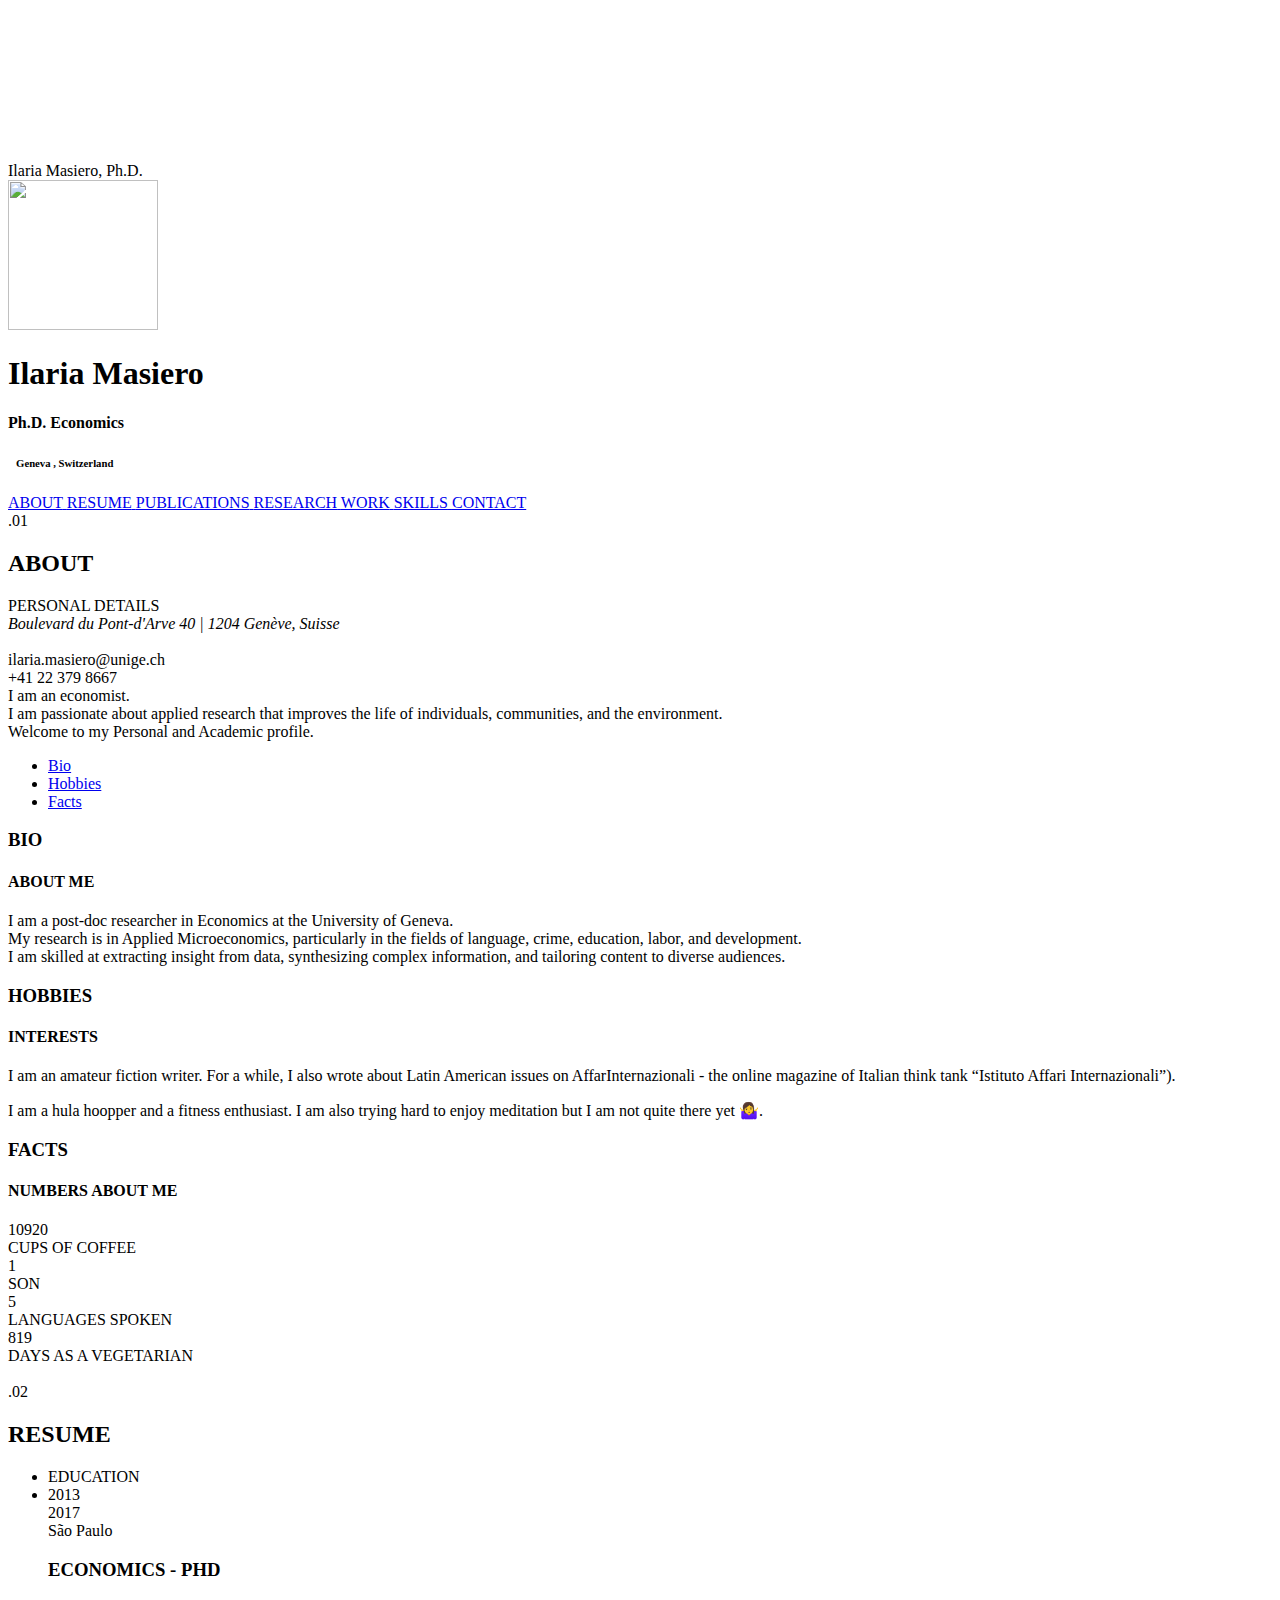
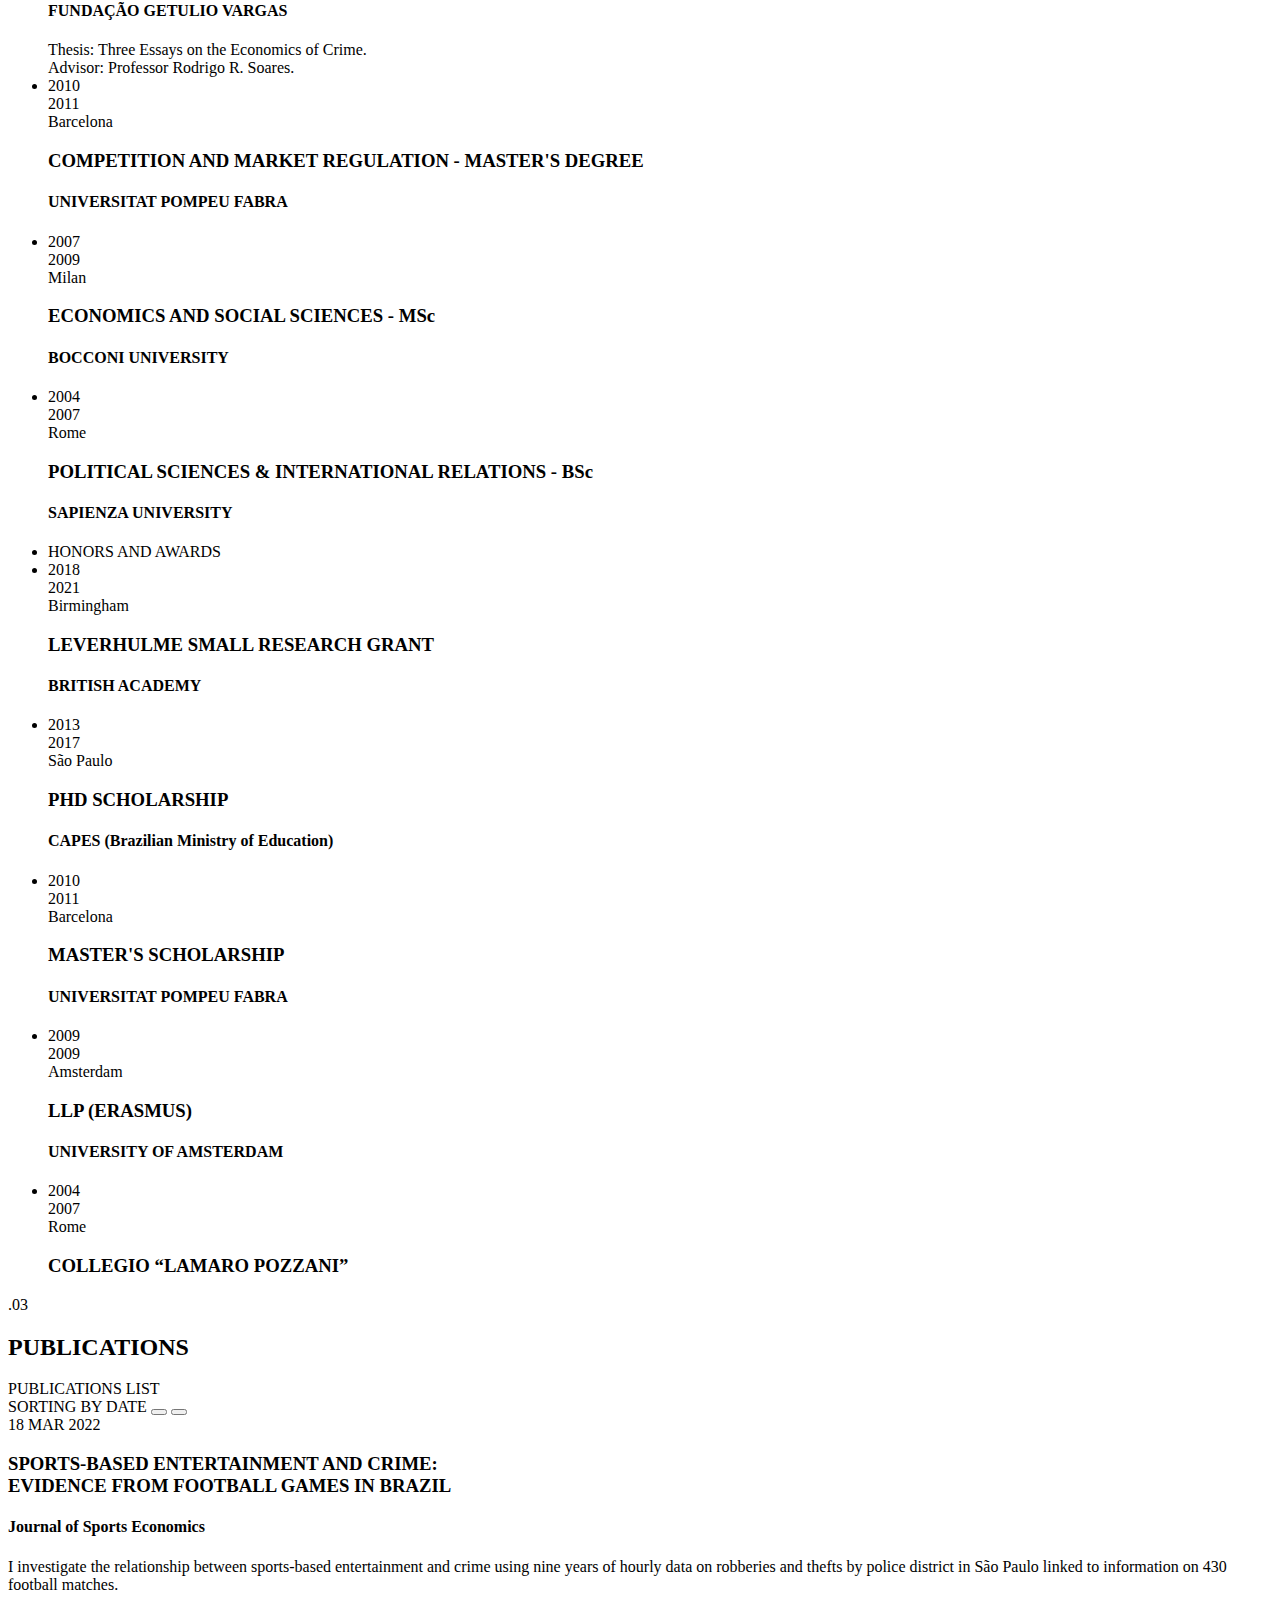
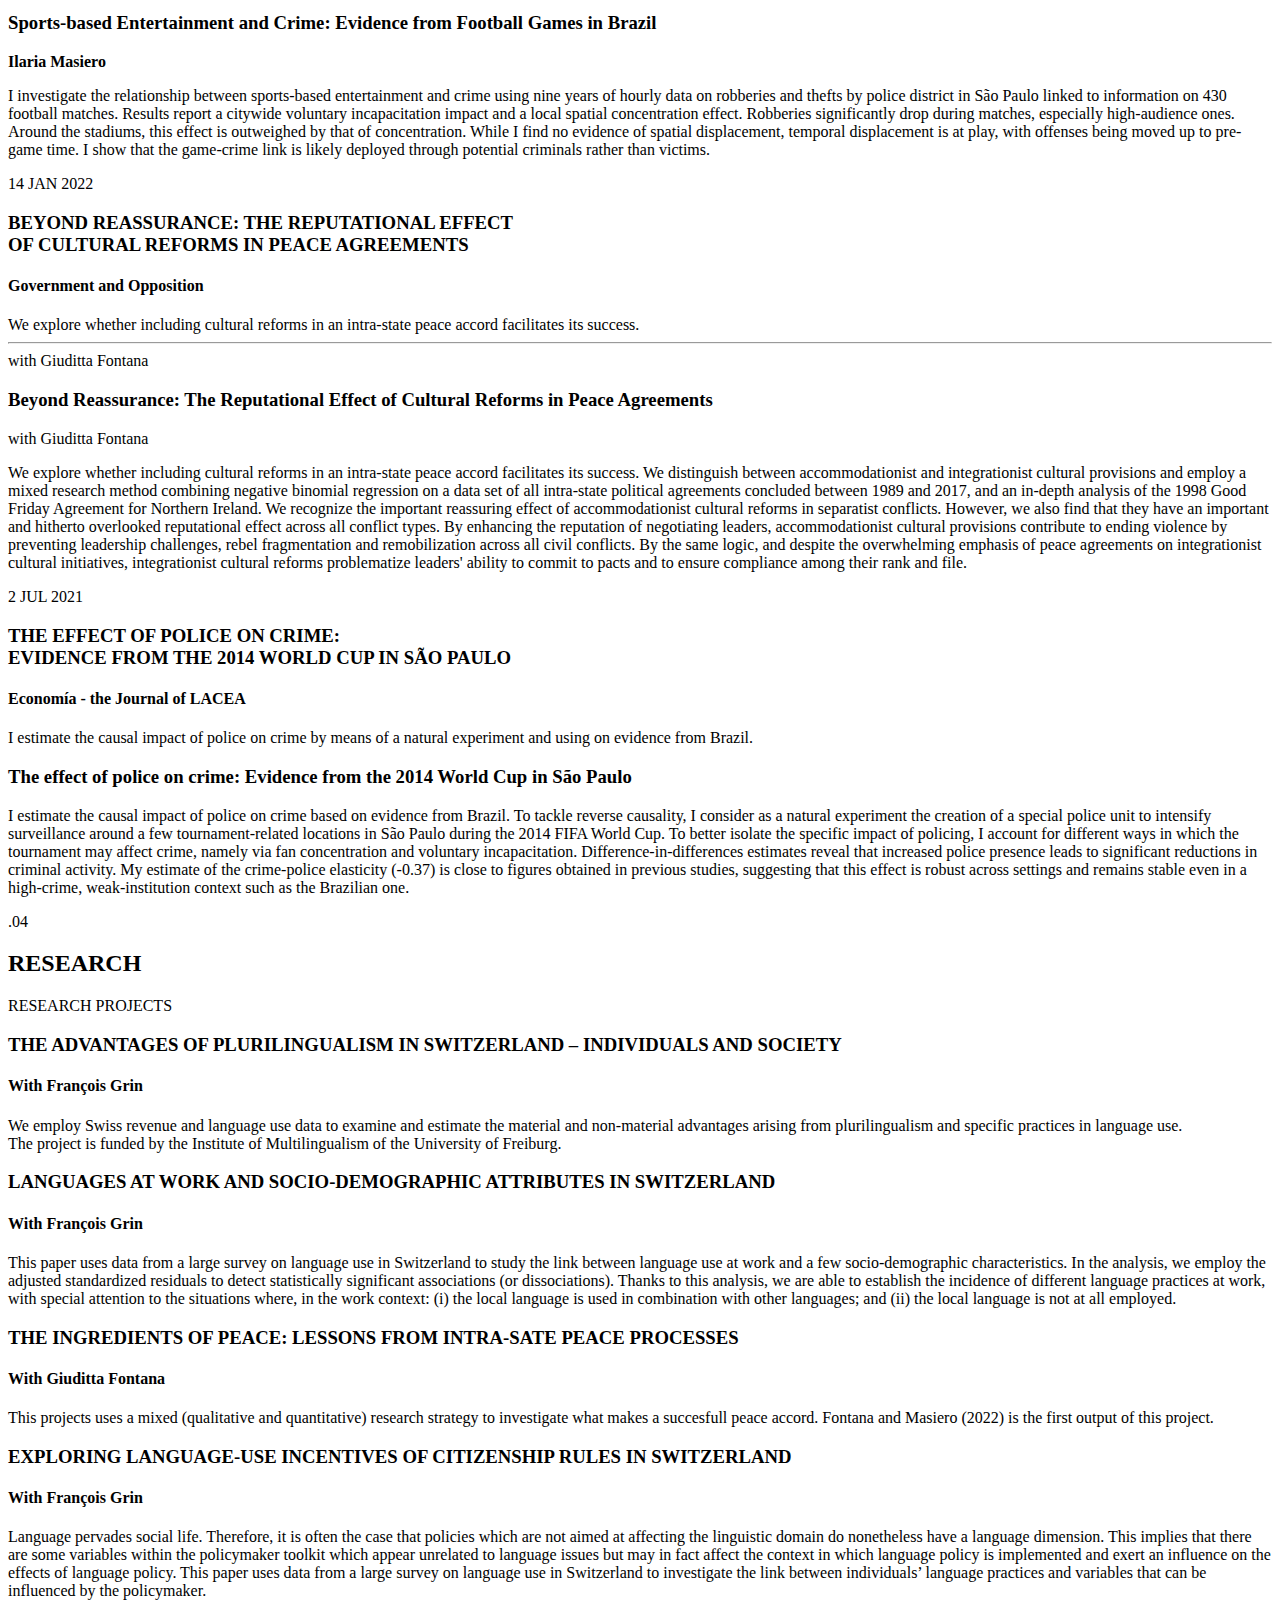
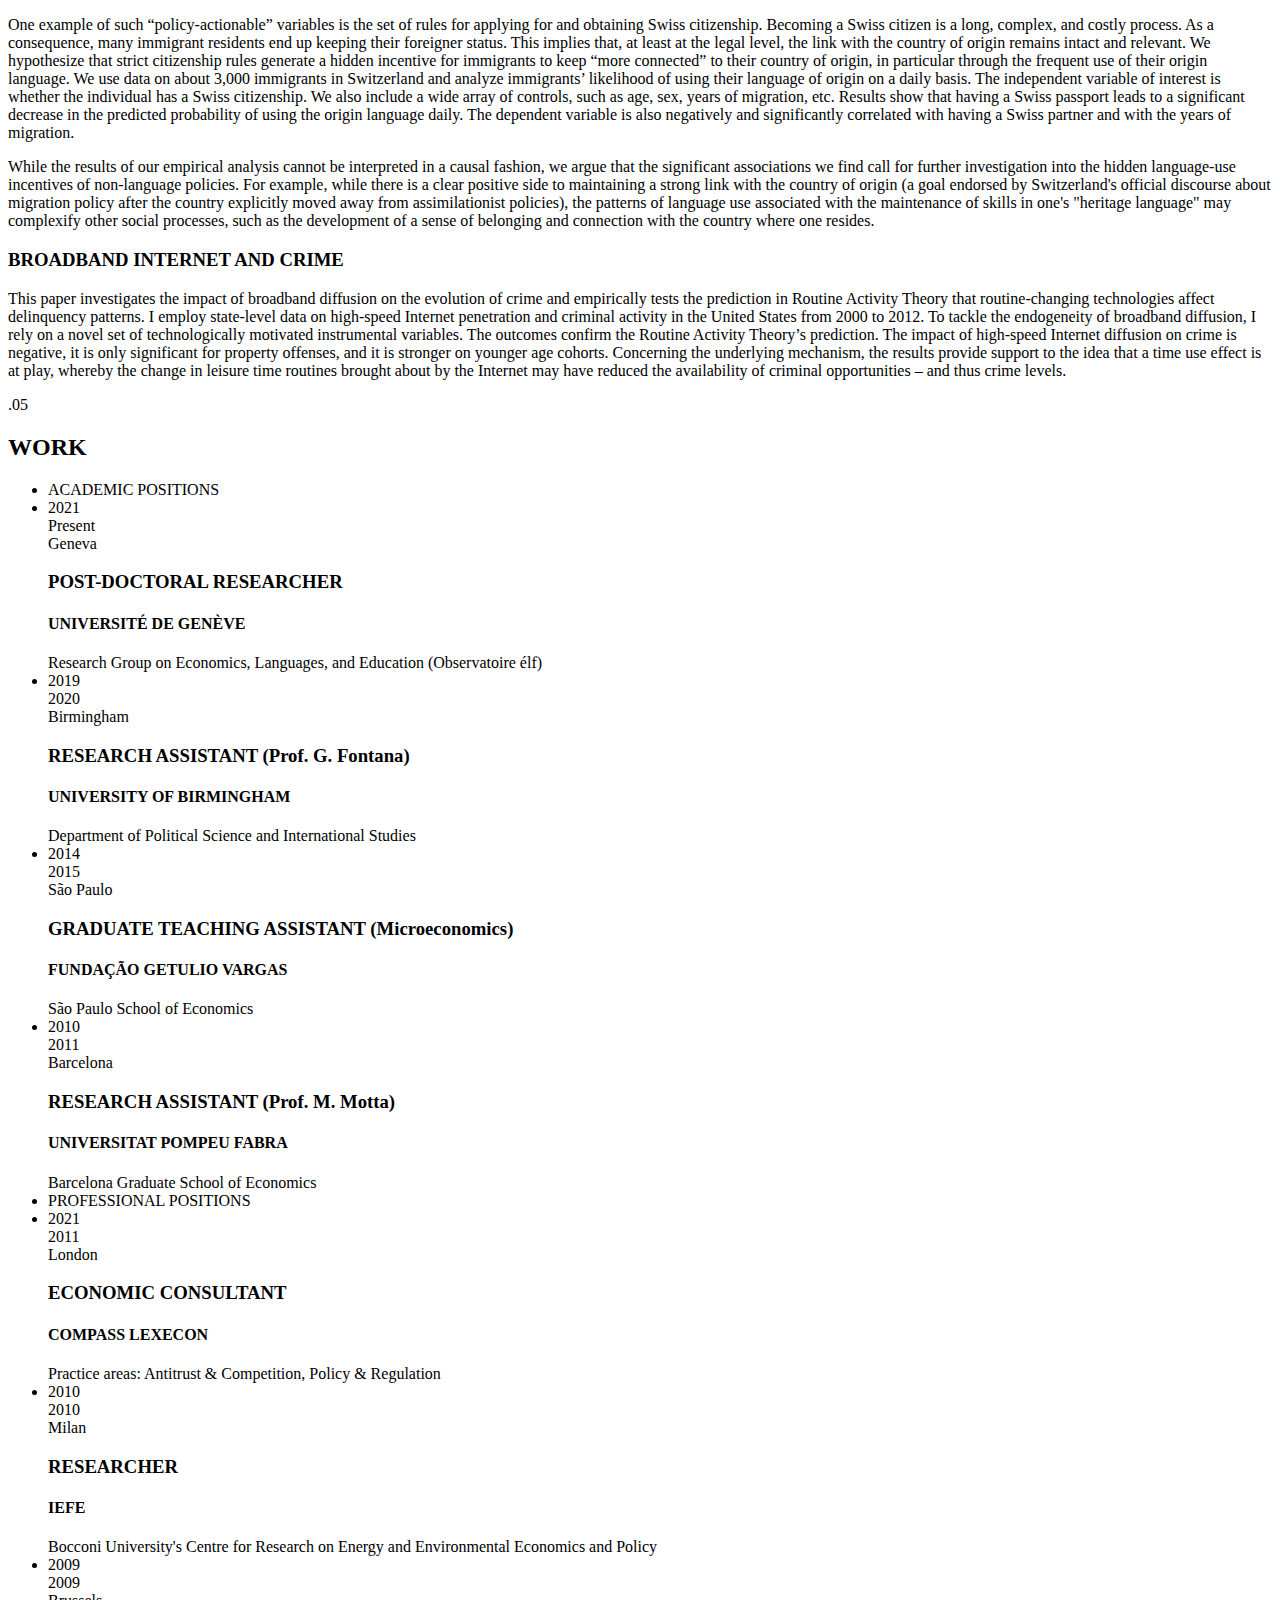
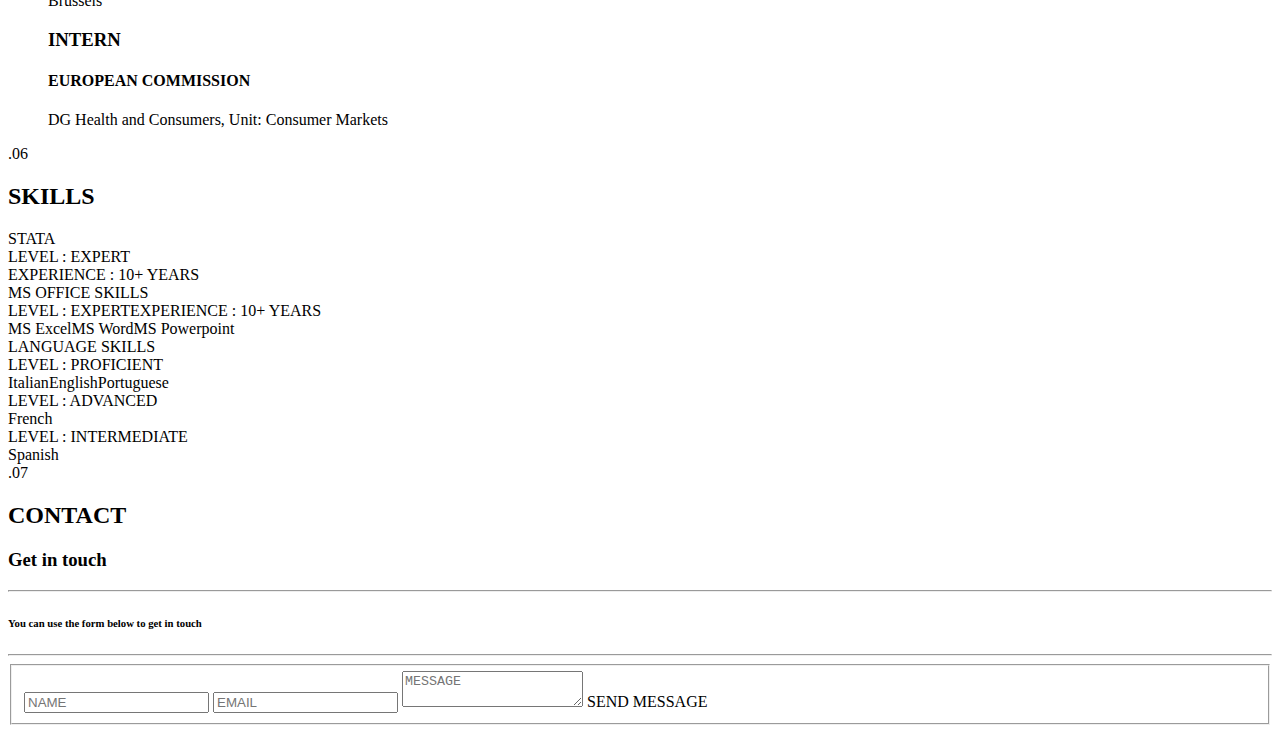
==== index.html @ 0f0ab62b "Update index.html" ====
<!DOCTYPE html>
<html lang="en">

<head>
    <title>Ilaria Masiero | RESPONSIVE ACADEMIC PERSONAL VCARD TEMPLATE</title>
    <meta charset="UTF-8" />
    <meta name="viewport" content="width=device-width, initial-scale=1.0, maximum-scale=1.0, user-scalable=no">
    <meta name="description" content="Personal website">
    <meta name="keywords" content="Personal website">
    <meta name="author" content="Ilaria Masiero">

    <link rel="shortcut icon" href="images/favicon.ico">

    <!-- CSS | STYLE -->

    <link rel="stylesheet" type="text/css" href="css/bootstrap.min.css" />
    <link rel="stylesheet" type="text/css" href="css/font-awesome.min.css" />
    <link rel="stylesheet" type="text/css" href="css/linecons.css" />
    <link rel="stylesheet" type="text/css" href="css/normalize.css" />
    <link rel="stylesheet" type="text/css" href="css/colors/green.css" />
    <link rel="stylesheet" type="text/css" href="css/style.css" />

    <!-- CSS | Google Fonts -->

    <link href='http://fonts.googleapis.com/css?family=Montserrat:400' rel='stylesheet' type='text/css'>
    <link href='http://fonts.googleapis.com/css?family=Raleway:200,400,300,500,600' rel='stylesheet' type='text/css'>

    <noscript>
        <style>
        @media screen and (max-width: 755px) {
            .hs-content-scroller {
                overflow: visible;
            }
        }
        </style>
    </noscript>
</head>

<body>
    <!-- Page preloader -->
    <div id="page-loader">
        <canvas id="demo-canvas"></canvas>
    </div>
    <!-- container -->
    <div id="hs-container" class="hs-container">

        <!-- Sidebar-->
        <div class="aside1">
            <a class="contact-button"><i class="fa fa-paper-plane"></i></a>
            <a href="https://drive.google.com/file/d/11W2v0hFCcY0O1RJcNvNe2PgDqgdn_7Op/view?usp=sharing" class="download-button"><i class="fa fa-cloud-download"></i></a>
            <div class="aside-content"><span class="part1">Ilaria Masiero, Ph.D.</span><span class="part2"></span>
            </div>
        </div>
        <aside class="hs-menu" id="hs-menu">
            <!-- <canvas id="demo-canvas"></canvas> -->

            <!-- Profil Image-->
            <div class="hs-headline">
                <a id="my-link" href="#my-panel"><i class="fa fa-bars"></i></a>
                <a href="#" class="download"><i class="fa fa-cloud-download"></i></a>
                <div class="img-wrap">
                    <img src="images/Profile pic Ilaria.jpg" alt="" width="150" height="150" />
                </div>
                <div class="profile_info">
                    <h1>Ilaria Masiero</h1>
                    <h4>Ph.D. Economics</h4>
                    <h6><span class="fa fa-location-arrow"></span>&nbsp;&nbsp;&nbsp;Geneva , Switzerland</h6>
                </div>
                <div style="clear:both"></div>
            </div>
            <div class="separator-aside"></div>
            <!-- End Profil Image-->

            <!-- menu -->
            <nav>
                <a href="#section1"><span class="menu_name">ABOUT</span><span class="fa fa-home"></span> </a>
                <a href="#section2"><span class="menu_name">RESUME</span><span class="fa fa-book"></span> </a>
                <a href="#section3"><span class="menu_name">PUBLICATIONS</span><span class="fa fa-pencil"></span> </a>
                <a href="#section4"><span class="menu_name">RESEARCH</span><span class="fa fa-flask"></span> </a>
                <a href="#section5"><span class="menu_name">WORK</span><span class="fa fa-newspaper-o"></span> </a>
                <a href="#section6"><span class="menu_name">SKILLS</span><span class="fa fa-diamond"></span> </a>
                <!--<a href="#section7"><span class="menu_name">WORK</span><span class="fa fa-newspaper-o"></span> </a>-->
                <a href="#section7"><span class="menu_name">CONTACT</span><span class="fa fa-paper-plane"></span> </a>
            </nav>
            <!-- end menu-->
            <!-- social icons -->
            <div class="aside-footer">
               <!--  <a href="#"><i class="fa fa-facebook"></i></a>
                <a href="#"><i class="fa fa-twitter"></i></a> -->
                <a href="https://www.linkedin.com/in/ilaria-masiero-ph-d-6342b2145/"><i class="fa fa-linkedin"></i></a>
                <!-- <a href="#"><i class="fa fa fa-dribbble"></i></a>
                <a href="#"><i class="fa fa fa-github"></i></a> -->
            </div>
            <!-- end social icons -->
        </aside>
        <!-- End sidebar -->

        <!-- Go To Top Button -->
        <a href="#hs-menu" class="hs-totop-link"><i class="fa fa-chevron-up"></i></a>
        <!-- End Go To Top Button -->

        <!-- hs-content-scroller -->
        <div class="hs-content-scroller">
            <!-- Header -->
            <div id="header_container">
                <div id="header">
                    <div><a class="home"><i class="fa fa-home"></i></a>
                    </div>
                    <div><a href="" class="previous-page arrow"><i class="fa fa-angle-left"></i></a>
                    </div>
                    <div><a href="" class="next-page arrow"><i class="fa fa-angle-right"></i></a>
                    </div>
                    <!-- News scroll -->
                    <div class="news-scroll">
                        <!--<span><i class="fa fa-line-chart"></i>RECENT ACTIVITY : </span>
                        <ul id="marquee" class="marquee">
                            <li>
                                Class aptent taciti sociosqu ad litora torquent per conubia nostra, per inceptos hymenaeos. Fusce tincidunt adipiscing,massa. Class aptent taciti sociosqu ad litora torquent per conubia nostra, per inceptos hymenaeos. Fusce tincidunt adipiscing,massa.</li>
                            <li>
                                Class aptent taciti sociosqu ad litora torquent per conubia nostra, per inceptos hymenaeos. Fusce tincidunt adipiscing,massa. Class aptent taciti sociosqu ad litora torquent per conubia nostra, per inceptos hymenaeos. Fusce tincidunt adipiscing,massa.
                            </li>
                            <li>
                                Class aptent taciti sociosqu ad litora torquent per conubia nostra, per inceptos hymenaeos. Fusce tincidunt adipiscing,massa. Class aptent taciti sociosqu ad litora torquent per conubia nostra, per inceptos hymenaeos. Fusce tincidunt adipiscing,massa.
                            </li>
                            <li>
                                Class aptent taciti sociosqu ad litora torquent per conubia nostra, per inceptos hymenaeos. Fusce tincidunt adipiscing,massa. Class aptent taciti sociosqu ad litora torquent per conubia nostra, per inceptos hymenaeos. Fusce tincidunt adipiscing,massa.
                            </li>
                            <li>
                                Class aptent taciti sociosqu ad litora torquent per conubia nostra, per inceptos hymenaeos. Fusce tincidunt adipiscing,massa. Class aptent taciti sociosqu ad litora torquent per conubia nostra, per inceptos hymenaeos. Fusce tincidunt adipiscing,massa.
                            </li>
                            <li>
                                Class aptent taciti sociosqu ad litora torquent per conubia nostra, per inceptos hymenaeos. Fusce tincidunt adipiscing,massa. Class aptent taciti sociosqu ad litora torquent per conubia nostra, per inceptos hymenaeos. Fusce tincidunt adipiscing,massa.
                            </li>
                        </ul>
                    </div>-->
                    <!-- End News scroll -->
                </div>
            </div>
            <!-- End Header -->

            <!-- hs-content-wrapper -->
            <div class="hs-content-wrapper">
                <!-- About section -->
                <article class="hs-content about-section" id="section1">
                    <span class="sec-icon fa fa-home"></span>
                    <div class="hs-inner">
                        <span class="before-title">.01</span>
                        <h2>ABOUT</h2>
                        <span class="content-title">PERSONAL DETAILS</span>
                        <div class="aboutInfo-contanier">
                            <div class="about-card">
                                <div class="face2 card-face">
                                    <div id="cd-google-map">
                                        <div id="google-container"></div>
                                        <div id="cd-zoom-in"></div>
                                        <div id="cd-zoom-out"></div>
                                        <address>Boulevard du Pont-d'Arve 40 | 1204 Genève, Suisse</address>
                                        <div class="back-cover" data-card-back="data-card-back"><i class="fa fa-long-arrow-left"></i>
                                        </div>
                                    </div>
                                </div>
                                <div class="face1 card-face">
                                    <div class="about-cover card-face">
                                        <a class="map-location" data-card-front="data-card-front"><img src="images/map-icon.png" alt="">
                                        </a>
                                        <div class="about-details">
                                            <div><span class="fa fa-inbox"></span><span class="detail">ilaria.masiero@unige.ch</span>
                                            </div>
                                            <div><span class="fa fa-phone"></span><span class="detail">+41 22 379 8667</span>
                                            </div>
                                        </div>

                                        <div class="cover-content-wrapper">
                                            <span class="about-description">I am an economist.<span class="rw-words">
                                               <!-- <span><strong>Designer</strong></span>
                                            <span><strong>Researcher</strong></span>
                                            <span><strong>Programmer</strong></span>
                                            <span><strong>Dreamer</strong></span>
                                            <span><strong>Leader</strong></span> -->
                                            </span> 
                                            <br>I am passionate about applied research that improves the life of individuals, communities, and the environment.
                                            <br>Welcome to my Personal and Academic profile.</span>
                                           <!-- <span class="status">
                                            <span class="fa fa-circle"></span>
                                            <span class="text">Available as <strong>freelance</strong></span> -->
                                            </span>
                                        </div>
                                    </div>
                                </div>
                            </div>
                            <div class="more-details">
                                <div class="tabbable tabs-vertical tabs-left">
                                    <ul id="myTab" class="nav nav-tabs">
                                        <li class="active">
                                            <a href="#bio" data-toggle="tab">Bio</a>
                                        </li>
                                        <li>
                                            <a href="#hobbies" data-toggle="tab">Hobbies</a>
                                        </li>
                                        <li>
                                            <a href="#facts" data-toggle="tab">Facts</a>
                                        </li>
                                    </ul>
                                    <div id="myTabContent" class="tab-content">

                                        <div class="tab-pane fade in active" id="bio">
                                            <h3>BIO</h3>
                                            <h4>ABOUT ME</h4>
                                            <p>I am a post-doc researcher in Economics at the University of Geneva. <br> My research is in Applied Microeconomics, particularly in the fields of language, crime, education, labor, and development. <br>I am skilled at extracting insight from data, synthesizing complex information, and tailoring content to diverse audiences.</p>
                                            <!--<p></p>-->
                                        </div>
                                        <div class="tab-pane fade" id="hobbies">
                                            <h3>HOBBIES</h3>
                                            <h4>INTERESTS</h4>
											<div class="hobbie-wrapper row">
                                                <div class="hobbie-icon col-md-3"><i class="li_pen"></i>
                                                </div>
                                                <div class="hobbie-description col-md-9">

                                                    <p>I am an amateur fiction writer. For a while, I also wrote about Latin American issues on AffarInternazionali - the online magazine of Italian think tank “Istituto Affari Internazionali”). </p>
                                                </div>
                                            </div>
                                            <div class="hobbie-wrapper row">
                                                <div class="hobbie-icon col-md-3"><i class="li_fire"></i>
                                                </div>
                                                <div class="hobbie-description col-md-9">

                                                    <p>I am a hula hoopper and a fitness enthusiast. I am also trying hard to enjoy meditation but I am not quite there yet 🤷‍♀️.</p>
                                                </div>
                                                <div style="clear:both;"></div>
                                            </div>

                                            <!--<div class="hobbie-wrapper row">
                                                <div class="hobbie-icon col-md-3"><i class="li_tv"></i>
                                                </div>
                                                <div class="hobbie-description col-md-9">

                                                    <p>Duis eu finibus urna. Pellentesque facilisis tellus vel leo accumsan, a tristique est luctus. Morbi quis euismod nulla. Sed eu nibh eros.</p>
                                                </div>
                                            </div>
                                            <div class="hobbie-wrapper row">
                                                <div class="hobbie-icon col-md-3"><i class="li_shop"></i>
                                                </div>
                                                <div class="hobbie-description col-md-9">

                                                    <p>Duis eu finibus urna. Pellentesque facilisis tellus vel leo accumsan, a tristique est luctus. Morbi quis euismod nulla. Sed eu nibh eros.</p>
                                                </div>
                                            </div>-->
                                            <div style="clear:both;"></div>
                                        </div>
                                        <div class="tab-pane fade" id="facts">
                                            <h3>FACTS</h3>
                                            <h4>NUMBERS ABOUT ME</h4>
                                            <div class="facts-wrapper col-md-6">
                                                <div class="facts-icon"><i class=" li_cup"></i>
                                                </div>
                                                <div class="facts-number">10920</div>
                                                <div class="facts-description">CUPS OF COFFEE</div>
                                            </div>
                                            <div class="facts-wrapper col-md-6">
                                                <div class="facts-icon"><i class="li_heart"></i>
                                                </div>
                                                <div class="facts-number">1</div>
                                                <div class="facts-description">SON</div>
                                            </div>
                                            <div class="facts-wrapper col-md-6">
                                                <div class="facts-icon"><i class="li_world"></i>
                                                </div>
                                                <div class="facts-number">5</div>
                                                <div class="facts-description">LANGUAGES SPOKEN</div>
                                            </div>
                                            <div class="facts-wrapper col-md-6">
                                                <div class="facts-icon"><i class="li_food"></i>
                                                </div>
                                                <div class="facts-number">819</div>
                                                <div class="facts-description">DAYS AS A VEGETARIAN</div>
                                            </div>
                                            <!--<div class="facts-wrapper col-md-6">
                                                <div class="facts-icon"><i class="li_display"></i>
                                                </div>
                                                <div class="facts-number">2M</div>
                                                <div class="facts-description">LINES OF CODE</div>
                                            </div>
                                            <div class="facts-wrapper col-md-6">
                                                <div class="facts-icon"><i class=" li_like"></i>
                                                </div>
                                                <div class="facts-number">100</div>
                                                <div class="facts-description">SATISFIED CUSTOMERS</div>
                                            </div>-->
                                            <div style="clear:both;"></div>
                                        </div>
                                    </div>
                                </div>
                            </div>
                        </div>
                    </div>
                    <br>
                </article>
                <!-- End About Section -->

                <!-- Resume Section -->
                <article class="hs-content resume-section" id="section2">
                    <span class="sec-icon fa fa-book"></span>
                    <div class="hs-inner">
                        <span class="before-title">.02</span>
                        <h2>RESUME</h2>
                        <!-- Resume Wrapper -->
                        <div class="resume-wrapper">
                            <ul class="resume">
                                <!-- Resume timeline -->
                                <li class="time-label">
                                    <span class="content-title">EDUCATION</span>
                                </li>
                                <li>
                                    <div class="resume-tag">
                                        <span class="fa fa-graduation-cap"></span>
                                        <div class="resume-date">
                                            <span>2013</span>
                                            <div class="separator"></div>
                                            <span>2017</span>
                                        </div>
                                    </div>
                                    <div class="timeline-item">
                                        <span class="timeline-location"><i class="fa fa-map-marker"></i>São Paulo</span>
                                        <h3 class="timeline-header">ECONOMICS - PHD</h3>
                                        <div class="timeline-body">
                                            <h4>FUNDAÇÃO GETULIO VARGAS</h4>
                                            <span>Thesis: Three Essays on the Economics of Crime. 
											<br>Advisor: Professor Rodrigo R. Soares.</span>
                                        </div>
                                    </div>
                                </li>
                                <li>
                                    <div class="resume-tag">
                                        <span class="fa fa-graduation-cap"></span>
                                        <div class="resume-date">
                                            <span>2010</span>
                                            <div class="separator"></div>
                                            <span>2011</span>
                                        </div>
                                    </div>
                                    <div class="timeline-item">
                                        <span class="timeline-location"><i class="fa fa-map-marker"></i>Barcelona</span>
                                        <h3 class="timeline-header">COMPETITION AND MARKET REGULATION - MASTER'S DEGREE</h3>
                                        <div class="timeline-body">
                                            <h4>UNIVERSITAT POMPEU FABRA</h4>
                                           <!--  <span>Lorem ipsum dolor sit amet, consectetur adipiscingVivam sit amet ligula non lectus cursus egestas. Cras erat lorem.</span>-->
                                        </div>
                                    </div>
                                </li>
								<li>
                                    <div class="resume-tag">
                                        <span class="fa fa-graduation-cap"></span>
                                        <div class="resume-date">
                                            <span>2007</span>
                                            <div class="separator"></div>
                                            <span>2009</span>
                                        </div>
                                    </div>
                                    <div class="timeline-item">
                                        <span class="timeline-location"><i class="fa fa-map-marker"></i>Milan</span>
                                        <h3 class="timeline-header">ECONOMICS AND SOCIAL SCIENCES  - MSc</h3>
                                        <div class="timeline-body">
                                            <h4>BOCCONI UNIVERSITY</h4>
                                            <!--<span>Thesis in Applied Microeconomics. Advisor: Professor Rodrigo R. Soares. Final grade: Passed without corrections.</span>-->
                                        </div>
                                    </div>
                                </li>
								<li>
                                    <div class="resume-tag">
                                        <span class="fa fa-graduation-cap"></span>
                                        <div class="resume-date">
                                            <span>2004</span>
                                            <div class="separator"></div>
                                            <span>2007</span>
                                        </div>
                                    </div>
                                    <div class="timeline-item">
                                        <span class="timeline-location"><i class="fa fa-map-marker"></i>Rome</span>
                                        <h3 class="timeline-header">POLITICAL SCIENCES & INTERNATIONAL RELATIONS - BSc</h3>
                                        <div class="timeline-body">
                                            <h4>SAPIENZA UNIVERSITY</h4>
                                            <!--<span>Thesis in Applied Microeconomics. Advisor: Professor Rodrigo R. Soares. Final grade: Passed without corrections.</span>-->
                                        </div>
                                    </div>
                                </li>
                                <li class="time-label">
                                    <span class="content-title">HONORS AND AWARDS</span>
                                </li>
                                <li>
                                    <div class="resume-tag">
                                        <span class="fa fa-star-o"></span>
                                        <div class="resume-date">
                                            <span>2018</span>
                                            <div class="separator"></div>
                                            <span>2021</span>
                                        </div>
                                    </div>
                                    <div class="timeline-item">
                                        <span class="timeline-location"><i class="fa fa-map-marker"></i>Birmingham</span>
                                        <h3 class="timeline-header">LEVERHULME SMALL RESEARCH GRANT</h3>
                                        <div class="timeline-body">
                                            <h4>BRITISH ACADEMY</h4>
                                           <!-- <span>Lorem ipsum dolor sit amet, consectetur adipiscingVivam sit amet ligula non lectus cursus egestas. Cras erat lorem.</span> -->
                                        </div>
                                    </div>
                                </li>
                                <li>
                                    <div class="resume-tag">
                                        <span class="fa fa-star-o"></span>
                                        <div class="resume-date">
                                            <span>2013</span>
                                            <div class="separator"></div>
                                            <span>2017</span>
                                        </div>
                                    </div>
                                    <div class="timeline-item">
                                        <span class="timeline-location"><i class="fa fa-map-marker"></i>São Paulo</span>
                                        <h3 class="timeline-header">PHD SCHOLARSHIP</h3>
                                        <div class="timeline-body">
                                            <h4>CAPES (Brazilian Ministry of Education)</h4>
                                             <!--<span>Lorem ipsum dolor sit amet, consectetur adipiscingVivam sit amet ligula non lectus cursus egestas. Cras erat lorem.</span>-->
                                        </div>
                                    </div>
                                </li>
								<li>
                                    <div class="resume-tag">
                                        <span class="fa fa-star-o"></span>
                                        <div class="resume-date">
                                            <span>2010</span>
                                            <div class="separator"></div>
                                            <span>2011</span>
                                        </div>
                                    </div>
                                    <div class="timeline-item">
                                        <span class="timeline-location"><i class="fa fa-map-marker"></i>Barcelona</span>
                                        <h3 class="timeline-header">MASTER'S SCHOLARSHIP</h3>
                                        <div class="timeline-body">
                                            <h4>UNIVERSITAT POMPEU FABRA</h4>
                                             <!--<span>Lorem ipsum dolor sit amet, consectetur adipiscingVivam sit amet ligula non lectus cursus egestas. Cras erat lorem.</span>-->
                                        </div>
                                    </div>
                                </li>
								<li>
                                    <div class="resume-tag">
                                        <span class="fa fa-star-o"></span>
                                        <div class="resume-date">
                                            <span>2009</span>
                                            <div class="separator"></div>
                                            <span>2009</span>
                                        </div>
                                    </div>
                                    <div class="timeline-item">
                                        <span class="timeline-location"><i class="fa fa-map-marker"></i>Amsterdam</span>
                                        <h3 class="timeline-header">LLP (ERASMUS)</h3>
                                        <div class="timeline-body">
                                            <h4>UNIVERSITY OF AMSTERDAM</h4>
                                             <!--<span>Lorem ipsum dolor sit amet, consectetur adipiscingVivam sit amet ligula non lectus cursus egestas. Cras erat lorem.</span>-->
                                        </div>
                                    </div>
                                </li>
								<li>
                                    <div class="resume-tag">
                                        <span class="fa fa-star-o"></span>
                                        <div class="resume-date">
                                            <span>2004</span>
                                            <div class="separator"></div>
                                            <span>2007</span>
                                        </div>
                                    </div>
                                    <div class="timeline-item">
                                        <span class="timeline-location"><i class="fa fa-map-marker"></i>Rome</span>
                                        <h3 class="timeline-header">COLLEGIO “LAMARO POZZANI”</h3>
                                        <!--<div class="timeline-body">
                                            <h4>UNIVERSITY OF AMSTERDAM</h4>
                                             <span>Lorem ipsum dolor sit amet, consectetur adipiscingVivam sit amet ligula non lectus cursus egestas. Cras erat lorem.</span>
                                        </div>-->
                                    </div>
                                </li>
                                <!-- End Resume timeline -->
                            </ul>
                        </div>
                        <!-- End Resume Wrapper -->
                    </div>
                </article>
                <!-- End Resume Section-->

                <!-- Publication Section -->
                <article class="hs-content publication-section" id="section3">
                    <span class="sec-icon fa fa-pencil"></span>
                    <div class="hs-inner">
                        <span class="before-title">.03</span>
                        <h2>PUBLICATIONS</h2>
                        <!-- Filter/Sort Menu -->
                        <span class="content-title">PUBLICATIONS LIST</span>
                        <div class="row publication-form">
                            <!--<div class="col-md-6 publication-filter">
                                <div class="card-drop">
                                    <a class='toggle'>
                                        <i class='icon-suitcase'></i>
                                        <span class='label-active'>ALL</span>
                                    </a>
                                    <ul id="filter">
                                        <li class='active'><a data-label="ALL" data-group="all">ALL</a>
                                        </li>
                                        <li><a data-label="JOURNAL PAPERS" data-group="JOURNAL PAPERS">JOURNAL PAPERS</a>
                                        </li>
                                        <li><a data-label="CONFERENCES" data-group="CONFERENCES">CONFERENCES</a>
                                        </li>
                                        <li><a data-label="DEMONSTRATIONS" data-group="DEMONSTRATIONS">DEMONSTRATIONS</a>
                                        </li>
                                        <li><a data-label="THESES" data-group="THESES">THESES</a>
                                        </li>
                                        <li><a data-label="BOOK CHAPTERS" data-group="BOOK CHAPTERS">BOOK CHAPTERS</a>
                                        </li>
                                        <li><a data-label="BOOK" data-group="BOOK">BOOK</a>
                                        </li>
                                    </ul>
                                </div>
                            </div>-->
                            <div class="col-md-6 publication-sort">
                                <div class="sorting-button">
                                    <span>SORTING BY DATE</span>
                                    <button class="desc"><i class="fa fa-sort-numeric-desc"></i>
                                    </button>
                                    <button class="asc"><i class="fa fa-sort-numeric-asc"></i>
                                    </button>
                                </div>


                            </div>
                        </div>
                        <!-- End Filter/Sort Menu -->

                        <!-- publication wrapper -->
                        <div id="mygrid">
                            <!-- publication item -->
                            <div class="publication_item" data-groups='["all"]' data-date-publication="2022">
                                <div class="media">
                                    <a href=".publication-detail1" class="ex-link open_popup" data-effect="mfp-zoom-out"><i class="fa fa-plus-square-o"></i></a>
                                    <div class="date pull-left">
                                       <span class="day">18</span>
                                        <span class="month">MAR</span>
                                        <span class="year">2022</span>
                                    </div>
                                    <div class="media-body">
                                        <h3>SPORTS-BASED ENTERTAINMENT AND CRIME:  
										<br>EVIDENCE FROM FOOTBALL GAMES IN BRAZIL</h3>
                                        <h4>Journal of Sports Economics</h4>
                                        <span class="publication_description">I investigate the relationship between sports-based entertainment and crime using nine years of hourly data on robberies and thefts by police district in São Paulo linked to information on 430 football matches.</span> </div>
                                    <!--<hr style="margin:8px auto">
                                    <span class="label label-primary">Conferences</span>
                                    <span class="label selected">Selected</span>
                                    <span class="publication_authors"><strong>Johnny smith</strong>, Dumas, C., Milleville-Pennel, I.</span>-->
                                </div>
                                <div class="mfp-hide mfp-with-anim publication-detail1 publication-detail">
                                    <!--<div class="image_work">
                                        <img class="img-responsive" src="http://placehold.it/480x200" alt="img" width="480" height="200">
                                    </div>-->
                                    <div class="project_content">
                                        <h3 class="publication_title">Sports-based Entertainment and Crime: Evidence from Football Games in Brazil</h3>
                                        <span class="publication_authors"><strong>Ilaria Masiero</strong></span>
                                        <!--<span class="label label-primary">Conferences</span>
                                        <span class="label selected">Selected</span>-->
                                        <p class="project_desc">I investigate the relationship between sports-based entertainment and crime using nine years of hourly data on robberies and thefts by police district in São Paulo linked to information on 430 football matches. Results report a citywide voluntary incapacitation impact and a local spatial concentration effect. Robberies significantly drop during matches, especially high-audience ones. Around the stadiums, this effect is outweighed by that of concentration. While I find no evidence of spatial displacement, temporal displacement is at play, with offenses being moved up to pre-game time. I show that the game-crime link is likely deployed through potential criminals rather than victims.
                                        </p>
                                    </div>
                                    <a class="ext_link" href="https://journals.sagepub.com/doi/10.1177/15270025221085714"><i class="fa fa-external-link"></i></a>
                                    <div style="clear:both"></div>
                                </div>
                            </div>
                            <!-- End publication item -->

                            <!-- publication item -->
                            <div class="publication_item" data-groups='["all"]' data-date-publication="2022-01-14">
                                <div class="media">
                                    <a href=".publication-detail2" class="ex-link open_popup" data-effect="mfp-zoom-out"><i class="fa fa-plus-square-o"></i></a>
                                    <div class="date pull-left">
                                        <span class="day">14</span>
                                        <span class="month">JAN</span>
                                        <span class="year">2022</span>
                                    </div>
                                    <div class="media-body">
                                        <h3>BEYOND REASSURANCE: THE REPUTATIONAL EFFECT  
										<br>OF CULTURAL REFORMS IN PEACE AGREEMENTS</h3>
                                        <h4>Government and Opposition</h4>
                                        <span class="publication_description">We explore whether including cultural reforms in an intra-state peace accord facilitates its success.</span> </div>
                                    <hr style="margin:8px auto">
                                    <!--<span class="label label-success">Journal Paper</span> -->
                                    <span class="publication_authors"><strong></strong>with Giuditta Fontana</span>
                                </div>
                                <div class="mfp-hide mfp-with-anim publication-detail2 publication-detail">
                                    <!--<div class="image_work">
                                        <img class="img-responsive" src="http://placehold.it/480x200" alt="img" width="480" height="200">
                                    </div>-->
                                    <div class="project_content">
                                        <h3 class="publication_title">Beyond Reassurance: The Reputational Effect of Cultural Reforms in Peace Agreements</h3>
                                        <span class="publication_authors"><strong></strong>with Giuditta Fontana</span>
                                        <!--<span class="label label-success">Journal Paper</span>-->
                                        <p class="project_desc">We explore whether including cultural reforms in an intra-state peace accord facilitates its success. We distinguish between accommodationist and integrationist cultural provisions and employ a mixed research method combining negative binomial regression on a data set of all intra-state political agreements concluded between 1989 and 2017, and an in-depth analysis of the 1998 Good Friday Agreement for Northern Ireland. We recognize the important reassuring effect of accommodationist cultural reforms in separatist conflicts. However, we also find that they have an important and hitherto overlooked reputational effect across all conflict types. By enhancing the reputation of negotiating leaders, accommodationist cultural provisions contribute to ending violence by preventing leadership challenges, rebel fragmentation and remobilization across all civil conflicts. By the same logic, and despite the overwhelming emphasis of peace agreements on integrationist cultural initiatives, integrationist cultural reforms problematize leaders' ability to commit to pacts and to ensure compliance among their rank and file.
                                        </p>
                                    </div>
                                    <a class="ext_link" href="https://www.cambridge.org/core/journals/government-and-opposition/article/beyond-reassurance-the-reputational-effect-of-cultural-reforms-in-peace-agreements/AA4030E1C13E06CA0D9B61F9C193F489"><i class="fa fa-external-link"></i></a>
                                    <div style="clear:both"></div>
                                </div>
                            </div>
                            <!-- End Publication item -->

                            <!-- Publication item -->
                            <div class="publication_item" data-groups='["all"]' data-date-publication="2021-07-02">
                                <div class="media">
                                    <a href=".publication-detail3" class="ex-link open_popup" data-effect="mfp-zoom-out"><i class="fa fa-plus-square-o"></i></a>
                                    <div class="date pull-left">
                                        <span class="day">2</span>
                                        <span class="month">JUL</span>
                                        <span class="year">2021</span>
                                    </div>
                                    <div class="media-body">
                                        <h3>THE EFFECT OF POLICE ON CRIME: 
										<br>EVIDENCE FROM THE 2014 WORLD CUP IN SÃO PAULO</h3>
                                        <h4>Economía - the Journal of LACEA</h4>
                                        <span class="publication_description">I estimate the causal impact of police on crime by means of a natural experiment and using on evidence from Brazil.</span> </div>
                                    <!--<hr style="margin:8px auto">
                                    <span class="label label-warning">Demonstrations</span>
                                    <span class="label selected">Selected</span>
                                    <span class="publication_authors"><strong>Johnny smith</strong>, Dumas, C., Milleville-Pennel, I.</span>-->
                                </div>
                                <div class="mfp-hide mfp-with-anim publication-detail3 publication-detail">
                                    <!--<div class="image_work">
                                        <img class="img-responsive" src="http://placehold.it/480x200" alt="img" width="480" height="200">
                                    </div>-->
                                    <div class="project_content">
                                        <h3 class="publication_title">The effect of police on crime: Evidence from the 2014 World Cup in São Paulo</h3>
                                        <!--<span class="publication_authors"><strong>Johnny smith</strong>, Dumas, C., Milleville-Pennel, I.</span>
                                        <span class="label label-warning">Demonstrations</span>
                                        <span class="label selected">Selected</span>-->
                                        <p class="project_desc">I estimate the causal impact of police on crime based on evidence from Brazil. To tackle reverse causality, I consider as a natural experiment the creation of a special police unit to intensify surveillance around a few tournament-related locations in São Paulo during the 2014 FIFA World Cup. To better isolate the specific impact of policing, I account for different ways in which the tournament may affect crime, namely via fan concentration and voluntary incapacitation. Difference-in-differences estimates reveal that increased police presence leads to significant reductions in criminal activity. My estimate of the crime-police elasticity (-0.37) is close to figures obtained in previous studies, suggesting that this effect is robust across settings and remains stable even in a high-crime, weak-institution context such as the Brazilian one.
                                        </p>
                                    </div>
                                    <a class="ext_link" href="https://economia.lacea.org/Forthcoming%20papers/Masiero_Police_and_crime.pdf"><i class="fa fa-external-link"></i></a>
                                    <div style="clear:both"></div>
                                </div>
                            </div>
                            <!-- End Publication item -->                            
                        </div>
                        <!-- End Publication Wrapper -->
                    </div>
                    <div class="clear"></div>
                </article>
                <!-- End Publication Section -->

                <!-- Research Section -->
                <article class="hs-content research-section" id="section4">
                    <span class="sec-icon fa fa-flask"></span>
                    <div class="hs-inner">
                        <span class="before-title">.04</span>
                        <h2>RESEARCH</h2>
                        <!--<span class="content-title">LABORATORY TEAM</span>
                        <div class="team_wrapper">
                            <div class="team-card-container">
                                <div class="card">
                                    <div class="front team1">
                                        <div class="front-detail">
                                            <h4>JOHN DOE</h4>
                                            <h3>RESEARCH ASSISTANT</h3>
                                        </div>
                                    </div>
                                    <div class="back">
                                        <p>Lorem ipsum dolor sit amet, consectetur adipiscingVivam sit amet ligula non lectus cursus egestas. Cras erat lorem, fringilla quis sagittis in, sagittis inNam leo tortor Nam leo tortor Vivam.</p>
                                        <div class="social-icons">
                                            <a href="#"><i class="fa fa-facebook"></i></a>
                                            <a href="#"><i class="fa fa-twitter"></i></a>
                                            <a href="#"><i class="fa fa-linkedin"></i></a>
                                            <a href="#"><i class="fa fa fa-dribbble"></i></a>
                                            <a href="#"><i class="fa fa fa-github"></i></a>
                                        </div>
                                    </div>
                                </div>
                            </div>
                            <div class="team-card-container">
                                <div class="card">
                                    <div class="front team2">
                                        <div class="front-detail">
                                            <h4>JENNIFER DOE</h4>
                                            <h3>ASSOCIATE PROFESSOR</h3>
                                        </div>
                                    </div>
                                    <div class="back">
                                        <p>Lorem ipsum dolor sit amet, consectetur adipiscingVivam sit amet ligula non lectus cursus egestas. Cras erat lorem, fringilla quis sagittis in, sagittis inNam leo tortor Nam leo tortor Vivam.</p>
                                        <div class="social-icons">
                                            <a href="#"><i class="fa fa-facebook"></i></a>
                                            <a href="#"><i class="fa fa-twitter"></i></a>
                                            <a href="#"><i class="fa fa-linkedin"></i></a>
                                            <a href="#"><i class="fa fa fa-dribbble"></i></a>
                                            <a href="#"><i class="fa fa fa-github"></i></a>
                                        </div>
                                    </div>
                                </div>
                            </div>
                            <div class="team-card-container">
                                <div class="card">
                                    <div class="front team3">
                                        <div class="front-detail">
                                            <h4>JOHNATAN DOE</h4>
                                            <h3>SENIOR RESEARCH TECHNICIAN</h3>
                                        </div>
                                    </div>
                                    <div class="back">
                                        <p>Lorem ipsum dolor sit amet, consectetur adipiscingVivam sit amet ligula non lectus cursus egestas. Cras erat lorem, fringilla quis sagittis in, sagittis inNam leo tortor Nam leo tortor Vivam.</p>
                                        <div class="social-icons">
                                            <a href="#"><i class="fa fa-facebook"></i></a>
                                            <a href="#"><i class="fa fa-twitter"></i></a>
                                            <a href="#"><i class="fa fa-linkedin"></i></a>
                                            <a href="#"><i class="fa fa fa-dribbble"></i></a>
                                            <a href="#"><i class="fa fa fa-github"></i></a>
                                        </div>
                                    </div>
                                </div>
                            </div>
                            <div class="team-card-container">
                                <div class="card">
                                    <div class="front team4">
                                        <div class="front-detail">
                                            <h4>CATHERINE DOE</h4>
                                            <h3>RESEARCH FELLOW</h3>
                                        </div>
                                    </div>
                                    <!--end front panel
                                    <div class="back">
                                        <p>Lorem ipsum dolor sit amet, consectetur adipiscingVivam sit amet ligula non lectus cursus egestas. Cras erat lorem, fringilla quis sagittis in, sagittis inNam leo tortor Nam leo tortor Vivam.</p>
                                        <div class="social-icons">
                                            <a href="#"><i class="fa fa-facebook"></i></a>
                                            <a href="#"><i class="fa fa-twitter"></i></a>
                                            <a href="#"><i class="fa fa-linkedin"></i></a>
                                            <a href="#"><i class="fa fa fa-dribbble"></i></a>
                                            <a href="#"><i class="fa fa fa-github"></i></a>
                                        </div>
                                    </div>
                                </div>
                            </div>
                        </div>-->
                        <span class="content-title">RESEARCH PROJECTS</span>
                        <div class="slide-wrapper">
                            <nav>
                                <a class="fa fa-angle-left" id="btn-prev"></a>
                                <a class="fa fa-angle-right" id="btn-next"></a>

                            </nav>
                            <div class="slider-details">
                                <span class="slide-counter"></span>
                                <span class="slide-date"><i class="li_calendar"></i></span>
                            </div>

                            <div class="slide active" data-date="2021/2022">
                                <div class="slide-header">
                                    <h3>THE ADVANTAGES OF PLURILINGUALISM IN SWITZERLAND – INDIVIDUALS AND SOCIETY</h3>
                                    <h4>With François Grin</h4>
                                </div>
                                <div class="slide-content">
                                    <p>We employ Swiss revenue and language use data to examine and estimate the material and non-material advantages arising from plurilingualism and specific practices in language use.
									<br> The project is funded by the Institute of Multilingualism of the University of Freiburg.</p>
                                </div>
                            </div>
                            <div class="slide" data-date="2021/2022">
                                <div class="slide-header">
                                    <h3>LANGUAGES AT WORK AND SOCIO-DEMOGRAPHIC ATTRIBUTES IN SWITZERLAND</h3>
                                    <h4>With François Grin</h4>
                                </div>
                                <div class="slide-content">
                                    <p>This paper uses data from a large survey on language use in Switzerland to study the link between language use at work and a few socio-demographic characteristics. In the analysis, we employ the adjusted standardized residuals to detect statistically significant associations (or dissociations). Thanks to this analysis, we are able to establish the incidence of different language practices at work, with special attention to the situations where, in the work context: (i) the local language is used in combination with other languages; and (ii) the local language is not at all employed.</p>
                                </div>
                            </div>
                            <div class="slide" data-date="2018/2022">
                                <div class="slide-header">
                                    <h3>THE INGREDIENTS OF PEACE: LESSONS FROM INTRA-SATE PEACE PROCESSES</h3>
                                    <h4>With Giuditta Fontana</h4>
                                </div>
                                <div class="slide-content">
                                    <p>This projects uses a mixed (qualitative and quantitative) research strategy to investigate what makes a succesfull peace accord. Fontana and Masiero (2022) is the first output of this project. </p>
                                </div>
                            </div>
                            <div class="slide" data-date="2022">
                                <div class="slide-header">
                                    <h3>EXPLORING LANGUAGE-USE INCENTIVES OF CITIZENSHIP RULES IN SWITZERLAND</h3>
                                    <h4>With François Grin</h4>
                                </div>
                                <div class="slide-content">
                                    <p>Language pervades social life. Therefore, it is often the case that policies which are not aimed at affecting the linguistic domain do nonetheless have a language dimension. This implies that there are some variables within the policymaker toolkit which appear unrelated to language issues but may in fact affect the context in which language policy is implemented and exert an influence on the effects of language policy. This paper uses data from a large survey on language use in Switzerland to investigate the link between individuals’ language practices and variables that can be influenced by the policymaker.</p>
                                    <p>One example of such “policy-actionable” variables is the set of rules for applying for and obtaining Swiss citizenship. Becoming a Swiss citizen is a long, complex, and costly process. As a consequence, many immigrant residents end up keeping their foreigner status. This implies that, at least at the legal level, the link with the country of origin remains intact and relevant. We hypothesize that strict citizenship rules generate a hidden incentive for immigrants to keep “more connected” to their country of origin, in particular through the frequent use of their origin language. We use data on about 3,000 immigrants in Switzerland and analyze immigrants’ likelihood of using their language of origin on a daily basis. The independent variable of interest is whether the individual has a Swiss citizenship. We also include a wide array of controls, such as age, sex, years of migration, etc. Results show that having a Swiss passport leads to a significant decrease in the predicted probability of using the origin language daily. The dependent variable is also negatively and significantly correlated with having a Swiss partner and with the years of migration.</p>
									<p>While the results of our empirical analysis cannot be interpreted in a causal fashion, we argue that the significant associations we find call for further investigation into the hidden language-use incentives of non-language policies. For example, while there is a clear positive side to maintaining a strong link with the country of origin (a goal endorsed by Switzerland's official discourse about migration policy after the country explicitly moved away from assimilationist policies), the patterns of language use associated with the maintenance of skills in one's "heritage language" may complexify other social processes, such as the development of a sense of belonging and connection with the country where one resides. </p>
                                </div>
                            </div>
                            <div class="slide" data-date="2017/2022">
                                <div class="slide-header">
                                    <h3>BROADBAND INTERNET AND CRIME</h3>
                                    <!--<h4>DESCRIPTION OF THE PROJECT</h4>-->
                                </div>
                                <div class="slide-content">
                                    <p>This paper investigates the impact of broadband diffusion on the evolution of crime and empirically tests the prediction in Routine Activity Theory that routine-changing technologies affect delinquency patterns. I employ state-level data on high-speed Internet penetration and criminal activity in the United States from 2000 to 2012. To tackle the endogeneity of broadband diffusion, I rely on a novel set of technologically motivated instrumental variables. The outcomes confirm the Routine Activity Theory’s prediction. The impact of high-speed Internet diffusion on crime is negative, it is only significant for property offenses, and it is stronger on younger age cohorts. Concerning the underlying mechanism, the results provide support to the idea that a time use effect is at play, whereby the change in leisure time routines brought about by the Internet may have reduced the availability of criminal opportunities – and thus crime levels.</p>
                                </div>
                            </div>

                        </div>
                    </div>
                </article>
                <!-- End Research Section -->

                <!-- Academic and Professional positions Section -->
				<article class="hs-content resume-section" id="section5">
                    <span class="sec-icon fa fa-newspaper-o"></span>
                    <div class="hs-inner">
                        <span class="before-title">.05</span>
                        <h2>WORK</h2>
                        <!-- Work Wrapper -->
                        <div class="resume-wrapper">
                            <ul class="resume">
                                <!-- Resume timeline -->
							   <li class="time-label">
                                    <span class="content-title">ACADEMIC POSITIONS</span>
                                </li>
                                <li>
                                    <div class="resume-tag">
                                        <span class="fa fa-university"></span>
                                        <div class="resume-date">
                                            <span>2021</span>
                                            <div class="separator"></div>
                                            <span>Present</span>
                                        </div>
                                    </div>
                                    <div class="timeline-item">
                                        <span class="timeline-location"><i class="fa fa-map-marker"></i>Geneva</span>
                                        <h3 class="timeline-header">POST-DOCTORAL RESEARCHER</h3>
                                        <div class="timeline-body">
                                            <h4>UNIVERSITÉ DE GENÈVE</h4>
                                            <span>Research Group on  Economics, Languages, and Education (Observatoire élf)</span>
                                        </div>
                                    </div>
                                </li>
                                <li>
                                    <div class="resume-tag">
                                        <span class="fa fa-university"></span>
                                        <div class="resume-date">
                                            <span>2019</span>
                                            <div class="separator"></div>
                                            <span>2020</span>
                                        </div>
                                    </div>
                                    <div class="timeline-item">
                                        <span class="timeline-location"><i class="fa fa-map-marker"></i>Birmingham</span>
                                        <h3 class="timeline-header">RESEARCH ASSISTANT (Prof. G. Fontana) </h3>
                                        <div class="timeline-body">
                                            <h4>UNIVERSITY OF BIRMINGHAM</h4>
                                            <span>Department of Political Science and International Studies</span>
                                        </div>
                                    </div>
                                </li>
                                <li>
                                    <div class="resume-tag">
                                        <span class="fa fa-university"></span>
                                        <div class="resume-date">
                                            <span>2014</span>
                                            <div class="separator"></div>
                                            <span>2015</span>
                                        </div>
                                    </div>
                                    <div class="timeline-item">
                                        <span class="timeline-location"><i class="fa fa-map-marker"></i>São Paulo</span>
                                        <h3 class="timeline-header">GRADUATE TEACHING ASSISTANT (Microeconomics)</h3>
                                        <div class="timeline-body">
                                            <h4>FUNDAÇÃO GETULIO VARGAS</h4>
                                            <span>São Paulo School of Economics</span>
                                        </div>
                                    </div>
                                </li>
								<li>
                                    <div class="resume-tag">
                                        <span class="fa fa-university"></span>
                                        <div class="resume-date">
                                            <span>2010</span>
                                            <div class="separator"></div>
                                            <span>2011</span>
                                        </div>
                                    </div>
                                    <div class="timeline-item">
                                        <span class="timeline-location"><i class="fa fa-map-marker"></i>Barcelona</span>
                                        <h3 class="timeline-header">RESEARCH ASSISTANT (Prof. M. Motta) </h3>
                                        <div class="timeline-body">
                                            <h4>UNIVERSITAT POMPEU FABRA</h4>
                                            <span>Barcelona Graduate School of Economics </span>
                                        </div>
                                    </div>
                                </li>
                                <li class="time-label">
                                    <span class="content-title">PROFESSIONAL POSITIONS</span>
                                </li>
                                <li>
                                    <div class="resume-tag">
                                        <span class="fa fa-graduation-cap"></span>
                                        <div class="resume-date">
                                            <span>2021</span>
                                            <div class="separator"></div>
                                            <span>2011</span>
                                        </div>
                                    </div>
                                    <div class="timeline-item">
                                        <span class="timeline-location"><i class="fa fa-map-marker"></i>London</span>
                                        <h3 class="timeline-header">ECONOMIC CONSULTANT</h3>
                                        <div class="timeline-body">
                                            <h4>COMPASS LEXECON</h4>
                                            <span>Practice areas: Antitrust & Competition, Policy & Regulation</span>
                                        </div>
                                    </div>
                                </li>
                                <li>
                                    <div class="resume-tag">
                                        <span class="fa fa-graduation-cap"></span>
                                        <div class="resume-date">
                                            <span>2010</span>
                                            <div class="separator"></div>
                                            <span>2010</span>
                                        </div>
                                    </div>
                                    <div class="timeline-item">
                                        <span class="timeline-location"><i class="fa fa-map-marker"></i>Milan</span>
                                        <h3 class="timeline-header">RESEARCHER</h3>
                                        <div class="timeline-body">
                                            <h4>IEFE</h4>
                                           <span>Bocconi University's Centre for Research on Energy and Environmental Economics and Policy</span>
                                        </div>
                                    </div>
                                </li>
								<li>
                                    <div class="resume-tag">
                                        <span class="fa fa-graduation-cap"></span>
                                        <div class="resume-date">
                                            <span>2009</span>
                                            <div class="separator"></div>
                                            <span>2009</span>
                                        </div>
                                    </div>
                                    <div class="timeline-item">
                                        <span class="timeline-location"><i class="fa fa-map-marker"></i>Brussels</span>
                                        <h3 class="timeline-header">INTERN</h3>
                                        <div class="timeline-body">
                                            <h4>EUROPEAN COMMISSION</h4>
                                            <span>DG Health and Consumers, Unit: Consumer Markets</span>
                                        </div>
                                    </div>
                                </li>
                        </div>
                        <!-- End Work Wrapper -->
                    </div>
                </article>
                <!-- End Work Section -->

                <!-- Teaching Section 
                <article class="hs-content teaching-section" id="section5">
                    <span class="sec-icon fa fa-book"></span>
                    <div class="hs-inner">
                        <span class="before-title">.05</span>
                        <h2>TEACHING</h2>
                        <div class="teaching-wrapper">
                            <ul class="teaching">
                                <li class="time-label">
                                    <span class="content-title">CURRENT</span>
                                </li>
                                <li>
                                    <div class="teaching-tag">
                                        <span class="fa fa-suitcase"></span>
                                        <div class="teaching-date">
                                            <span>NOW</span>
                                            <div class="separator"></div>
                                            <span>2010</span>
                                        </div>
                                    </div>
                                    <div class="timeline-item">
                                        <h3 class="timeline-header">ASSISTANT PROFESSOR</h3>
                                        <div class="timeline-body">
                                            <h4>UNIVERSITY OF CALIFORNIA</h4>
                                            <span>Lorem ipsum dolor sit amet, consectetur adipiscingVivam sit amet ligula non lectus cursus egestas. Cras erat lorem.</span>
                                        </div>
                                    </div>
                                </li>
                                <li>
                                    <div class="teaching-tag">
                                        <span class="fa fa-suitcase"></span>
                                        <div class="teaching-date">
                                            <span>NOW</span>
                                            <div class="separator"></div>
                                            <span>2008</span>
                                        </div>
                                    </div>
                                    <div class="timeline-item">
                                        <h3 class="timeline-header">TEACHING ASSISTANT</h3>
                                        <div class="timeline-body">
                                            <h4>UNIVERSITY OF CALIFORNIA</h4>
                                            <span>Lorem ipsum dolor sit amet, consectetur adipiscingVivam sit amet ligula non lectus cursus egestas. Cras erat lorem.</span>
                                        </div>
                                    </div>
                                </li>
                                <li class="time-label">
                                    <span class="content-title">TEACHING HISTORY</span>
                                </li>
                                <li>
                                    <div class="teaching-tag">
                                        <span class="fa fa-suitcase"></span>
                                        <div class="teaching-date">
                                            <span>2009</span>
                                            <div class="separator"></div>
                                            <span>2010</span>
                                        </div>
                                    </div>
                                    <div class="timeline-item">
                                        <h3 class="timeline-header">ADJUNCT PROFESSOR</h3>
                                        <div class="timeline-body">
                                            <h4>OXFORD UNIVERSITY COMPUTING LABORATORY</h4>
                                            <span>Lorem ipsum dolor sit amet, consectetur adipiscingVivam sit amet ligula non lectus cursus egestas. Cras erat lorem.</span>
                                        </div>
                                    </div>
                                </li>
                                <li>
                                    <div class="teaching-tag">
                                        <span class="fa fa-suitcase"></span>
                                        <div class="teaching-date">
                                            <span>2009</span>
                                            <div class="separator"></div>
                                            <span>2010</span>
                                        </div>
                                    </div>
                                    <div class="timeline-item">
                                        <h3 class="timeline-header">TEACHING ASSISTANT</h3>
                                        <div class="timeline-body">
                                            <h4>OXFORD UNIVERSITY COMPUTING LABORATORY</h4>
                                            <span>Lorem ipsum dolor sit amet, consectetur adipiscingVivam sit amet ligula non lectus cursus egestas. Cras erat lorem.</span>
                                        </div>
                                    </div>
                                </li>
                                <li>
                                    <div class="teaching-tag">
                                        <span class="fa fa-suitcase"></span>
                                        <div class="teaching-date">
                                            <span>2008</span>
                                            <div class="separator"></div>
                                            <span>2009</span>
                                        </div>
                                    </div>
                                    <div class="timeline-item">
                                        <h3 class="timeline-header">TEACHING ASSISTANT</h3>
                                        <div class="timeline-body">
                                            <h4>UNIVERSITY OF NANTES</h4>
                                            <span>Lorem ipsum dolor sit amet, consectetur adipiscingVivam sit amet ligula non lectus cursus egestas. Cras erat lorem.</span>
                                        </div>
                                    </div>
                                </li>
                            </ul>
                        </div>
                    </div>
                </article>
                <!-- End Teaching Section -->

                <!-- Skills Section -->
                <article class="hs-content skills-section" id="section6">
                    <span class="sec-icon fa fa-diamond"></span>
                    <div class="hs-inner">
                        <span class="before-title">.06</span>
                        <h2>SKILLS</h2>
                        <span class="content-title">STATA</span>
                        <div class="skolls">
                            <!--<span class="skill-description">Lorem ipsum dolor sit amet, consectetur adipiscingVivam sit amet ligula non lectus cursus egestas. Cras erat lorem, fringilla quis sagittis in, sagittis inNam leo tortor Nam leo tortor Vivam.</span>-->
                            <div class="bar-main-container">
                                <div class="wrap">
                                    <div class="bar-percentage" data-percentage="90"></div>
                                    <span class="skill-detail"><i class="fa fa-bar-chart"></i>LEVEL : EXPERT</span><br><span class="skill-detail"><i class="fa fa-binoculars"></i>EXPERIENCE : 10+ YEARS</span>
                                    <div class="bar-container">
                                        <div class="bar"></div>
                                    </div>
                                    <!--<span class="label">Stata</span><span class="label"></span><span class="label"></span>-->
                                    <div style="clear:both;"></div>
                                </div>
                            </div>
                        </div>
						<span class="content-title">MS OFFICE SKILLS</span>
                        <div class="skolls">
                            <!--<span class="skill-description">Lorem ipsum dolor sit amet, consectetur adipiscingVivam sit amet ligula non lectus cursus egestas. Cras erat lorem, fringilla quis sagittis in, sagittis inNam leo tortor Nam leo tortor Vivam.</span>-->
                            <div class="bar-main-container">
                                <div class="wrap">
                                    <div class="bar-percentage" data-percentage="90"></div>
                                    <span class="skill-detail"><i class="fa fa-bar-chart"></i>LEVEL : EXPERT</span><span class="skill-detail"><i class="fa fa-binoculars"></i>EXPERIENCE : 10+ YEARS</span>
                                    <div class="bar-container">
                                        <div class="bar"></div>
                                    </div>
                                    <span class="label">MS Excel</span><span class="label">MS Word</span><span class="label">MS Powerpoint</span>
                                    <div style="clear:both;"></div>
                                </div>
                            </div>
                        </div>
                        <span class="content-title">LANGUAGE SKILLS</span>
                        <div class="skolls">

                           <!-- <span class="skill-description">Lorem ipsum dolor sit amet, consectetur adipiscingVivam sit amet ligula non lectus cursus egestas. Cras erat lorem, fringilla quis sagittis in, sagittis inNam leo tortor Nam leo tortor Vivam.</span>-->
                            <div class="bar-main-container">
                                <div class="wrap">
                                    <div class="bar-percentage" data-percentage="100"></div>
                                    <span class="skill-detail"><i class="fa fa-bar-chart"></i>LEVEL : PROFICIENT</span><!--<span class="skill-detail"><i class="fa fa-binoculars"></i></span>-->
                                    <div class="bar-container">
                                        <div class="bar"></div>
                                    </div>
                                    <span class="label">Italian</span><span class="label">English</span><span class="label">Portuguese</span>
                                    <div style="clear:both;"></div>
                                </div>
                            </div>
                        </div>
						<div class="skolls">

                           <!-- <span class="skill-description">Lorem ipsum dolor sit amet, consectetur adipiscingVivam sit amet ligula non lectus cursus egestas. Cras erat lorem, fringilla quis sagittis in, sagittis inNam leo tortor Nam leo tortor Vivam.</span>-->
                            <div class="bar-main-container">
                                <div class="wrap">
                                    <div class="bar-percentage" data-percentage="80"></div>
                                    <span class="skill-detail"><i class="fa fa-bar-chart"></i>LEVEL : ADVANCED</span><!--<span class="skill-detail"><i class="fa fa-binoculars"></i></span>-->
                                    <div class="bar-container">
                                        <div class="bar"></div>
                                    </div>
                                    <span class="label">French</span><span class="label"></span><span class="label"></span>
                                    <div style="clear:both;"></div>
                                </div>
                            </div>
                        </div>
						
						<div class="skolls">

                           <!-- <span class="skill-description">Lorem ipsum dolor sit amet, consectetur adipiscingVivam sit amet ligula non lectus cursus egestas. Cras erat lorem, fringilla quis sagittis in, sagittis inNam leo tortor Nam leo tortor Vivam.</span>-->
                            <div class="bar-main-container">
                                <div class="wrap">
                                    <div class="bar-percentage" data-percentage="50"></div>
                                    <span class="skill-detail"><i class="fa fa-bar-chart"></i>LEVEL : INTERMEDIATE</span><!--<span class="skill-detail"><i class="fa fa-binoculars"></i></span>-->
                                    <div class="bar-container">
                                        <div class="bar"></div>
                                    </div>
                                    <span class="label">Spanish</span><span class="label"></span><span class="label"></span>
                                    <div style="clear:both;"></div>
                                </div>
                            </div>
                        </div>
						
                       <!-- <span class="content-title">SOCIAL SKILLS</span>
                        <div class="skolls">
                            <span class="skill-description">Lorem ipsum dolor sit amet, consectetur adipiscingVivam sit amet ligula non lectus cursus egestas. Cras erat lorem, fringilla quis sagittis in, sagittis inNam leo tortor Nam leo tortor Vivam.</span>
                            <div class="bar-main-container">
                                <div class="wrap">
                                    <div class="bar-percentage" data-percentage="90"></div>
                                    <span class="skill-detail"><i class="fa fa-bar-chart"></i>LEVEL : EXPERT</span><span class="skill-detail"><i class="fa fa-binoculars"></i>EXPERIENCE : 6 YEARS</span>
                                    <div class="bar-container">
                                        <div class="bar"></div>
                                    </div>
                                    <span class="label">Event production</span><span class="label">Media relation</span>
                                    <div style="clear:both;"></div>
                                </div>
                            </div>
                        </div>-->
                    </div>
                </article>
                <!-- End Skills Section -->

                <!-- Contact Section -->
                <article class="hs-content contact-section" id="section8">
                    <span class="sec-icon fa fa-paper-plane"></span>
                    <div class="hs-inner">
                        <span class="before-title">.07</span>
                        <h2>CONTACT</h2>
                        <div class="contact_info">
                            <h3>Get in touch</h3>
                            <hr>
                           <!-- <h5>We are waiting to assist you</h5>-->
                            <h6>You can use the form below to get in touch</h6>

                            <hr>
                        </div>
                        <!-- Contact Form -->
                        <fieldset id="contact_form">
                            <div id="result"></div>
                            <input type="text" name="name" id="name" placeholder="NAME" />
                            <input type="email" name="email" id="email" placeholder="EMAIL" />
                            <textarea name="message" id="message" placeholder="MESSAGE"></textarea>
                            <span class="submit_btn" id="submit_btn">SEND MESSAGE</span>
                        </fieldset>
                        <!-- End Contact Form -->
                    </div>
                </article>
                <!-- End Contact Section -->
            </div>
            <!-- End hs-content-wrapper -->
        </div>
        <!-- End hs-content-scroller -->
    </div>
    <!-- End container -->
    <div id="my-panel">
    </div>

    <!-- PLUGIN SCRIPTS -->

    <script type="text/javascript" src="js/jquery.min.js"></script>
    <script type="text/javascript" src="js/bootstrap.min.js"></script>
    <script type="text/javascript" src="js/default.js"></script>
    <script type="text/javascript" src="https://maps.googleapis.com/maps/api/js?sensor=false"></script>
    <script type="text/javascript" src="js/watch.js"></script>
    <script type="text/javascript" src="js/layout.js"></script>
    <script type="text/javascript" src="js/main.js"></script>

    <!-- END PLUGIN SCRIPTS -->
</body>

</html>
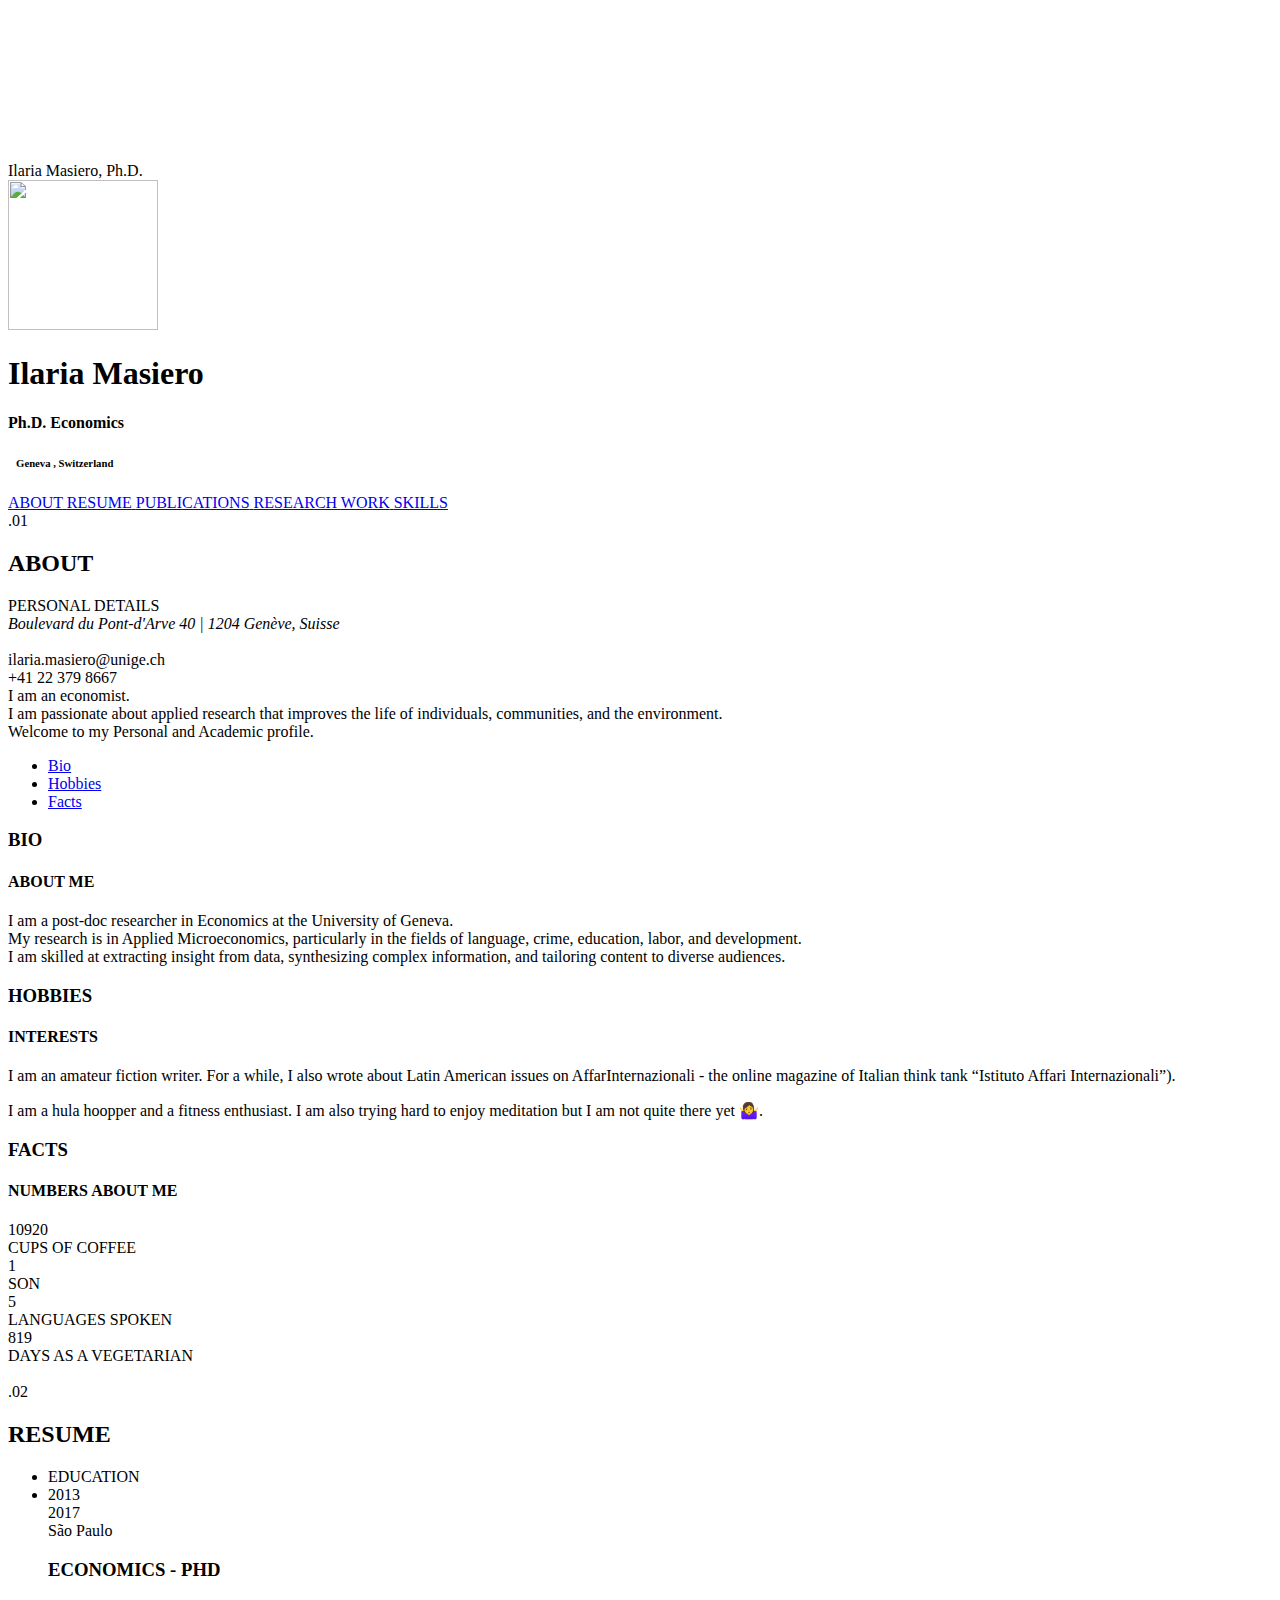
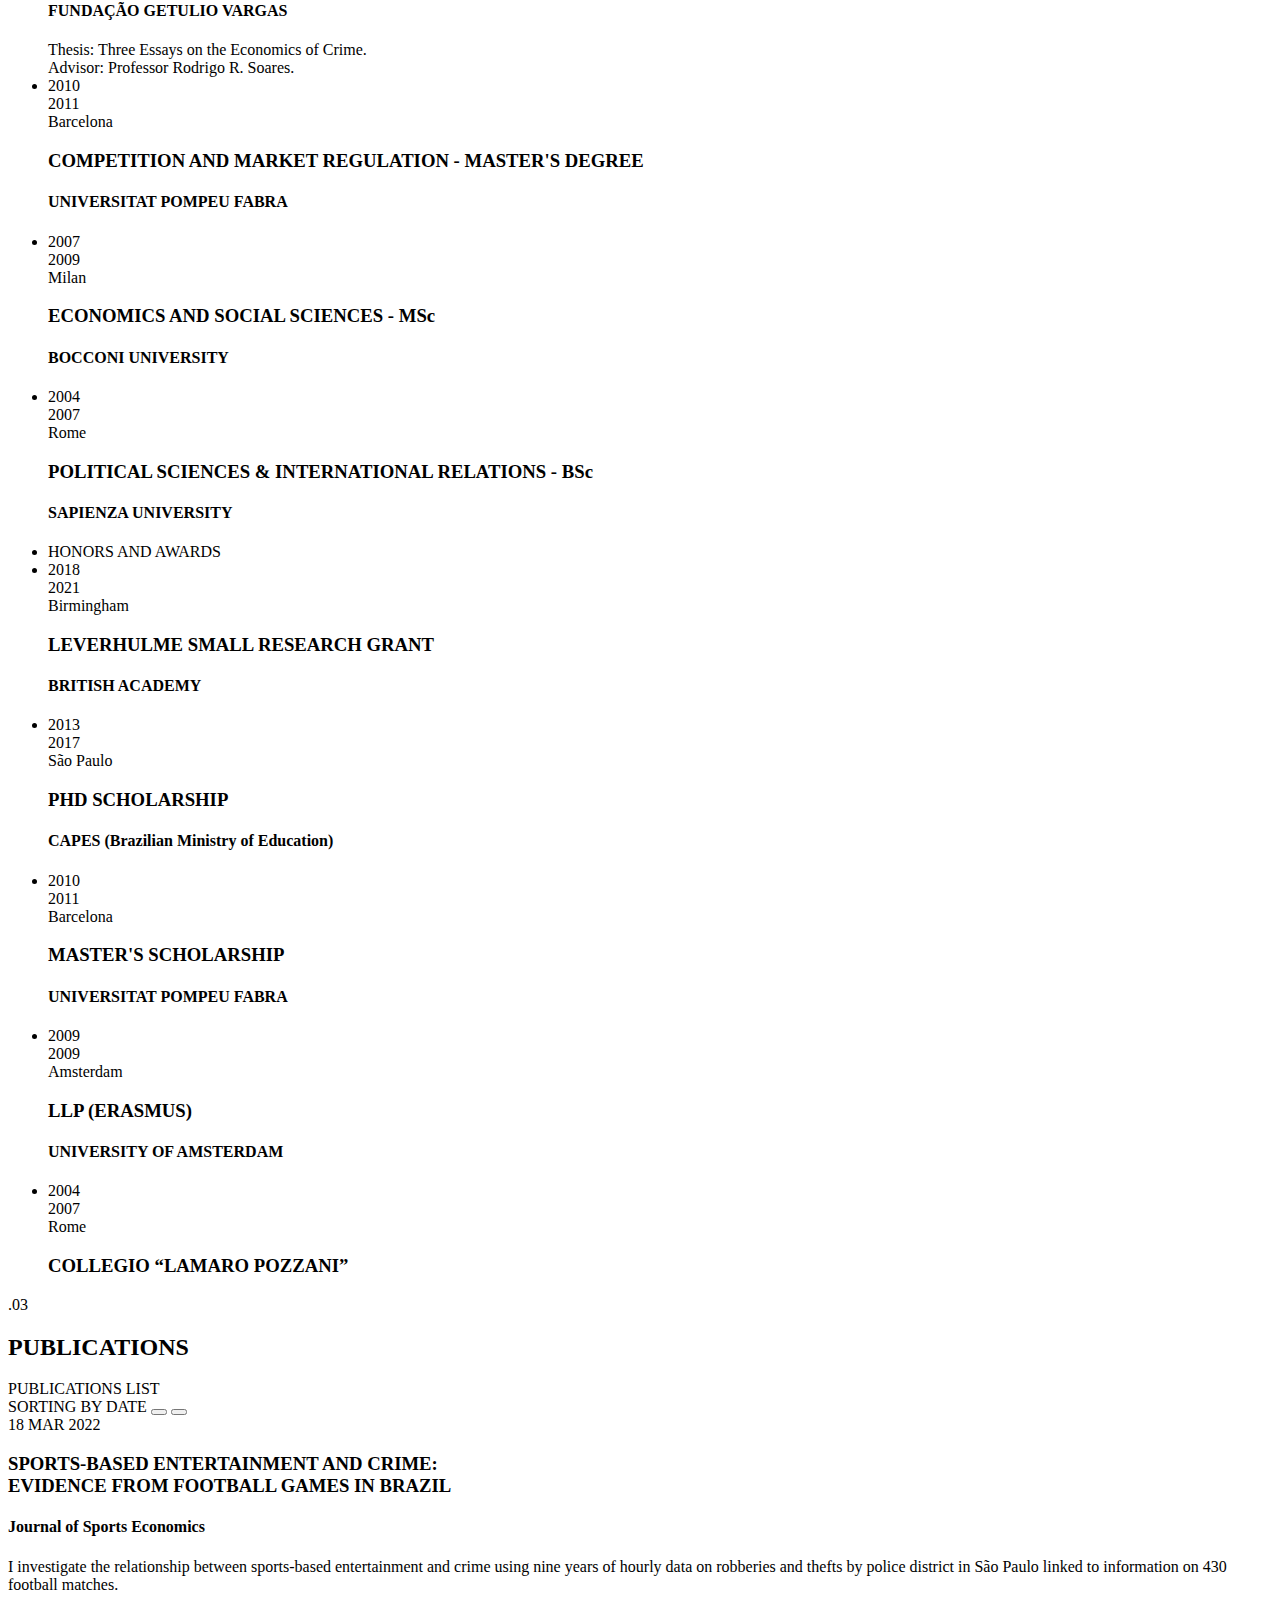
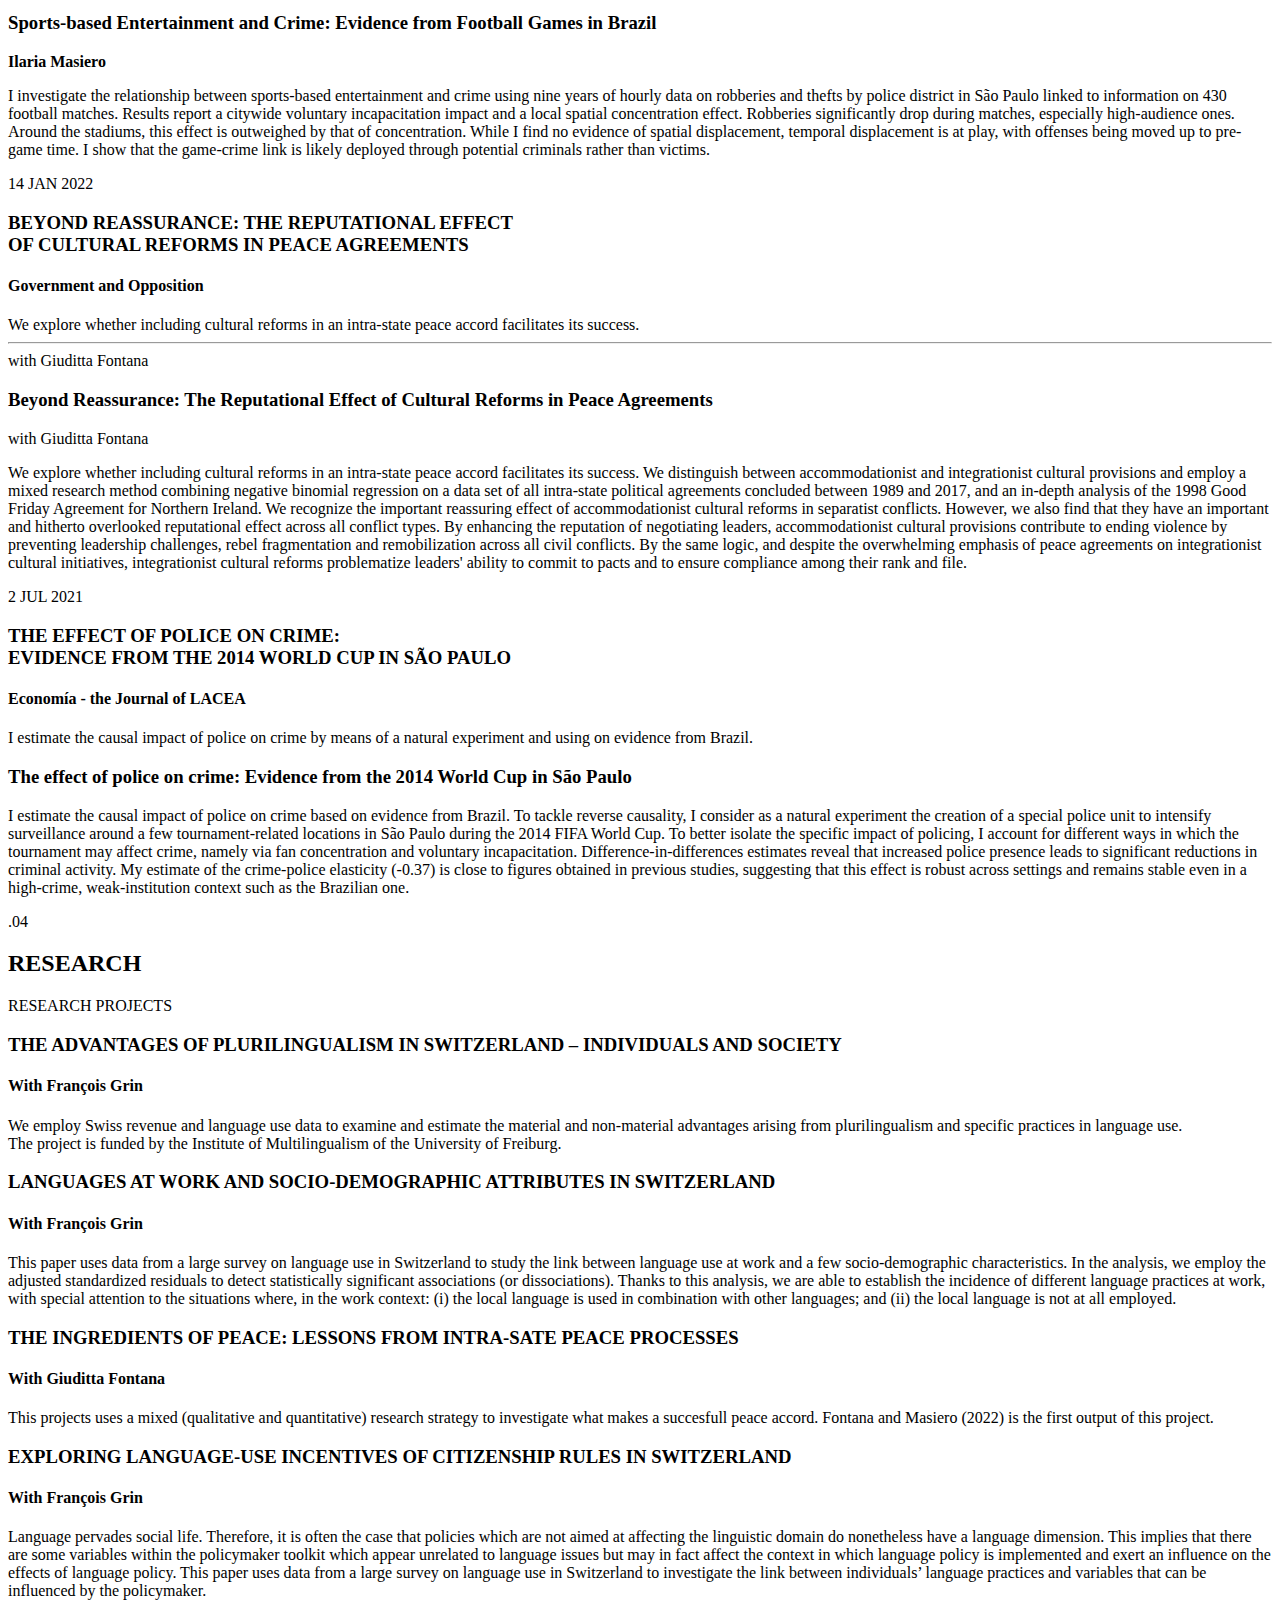
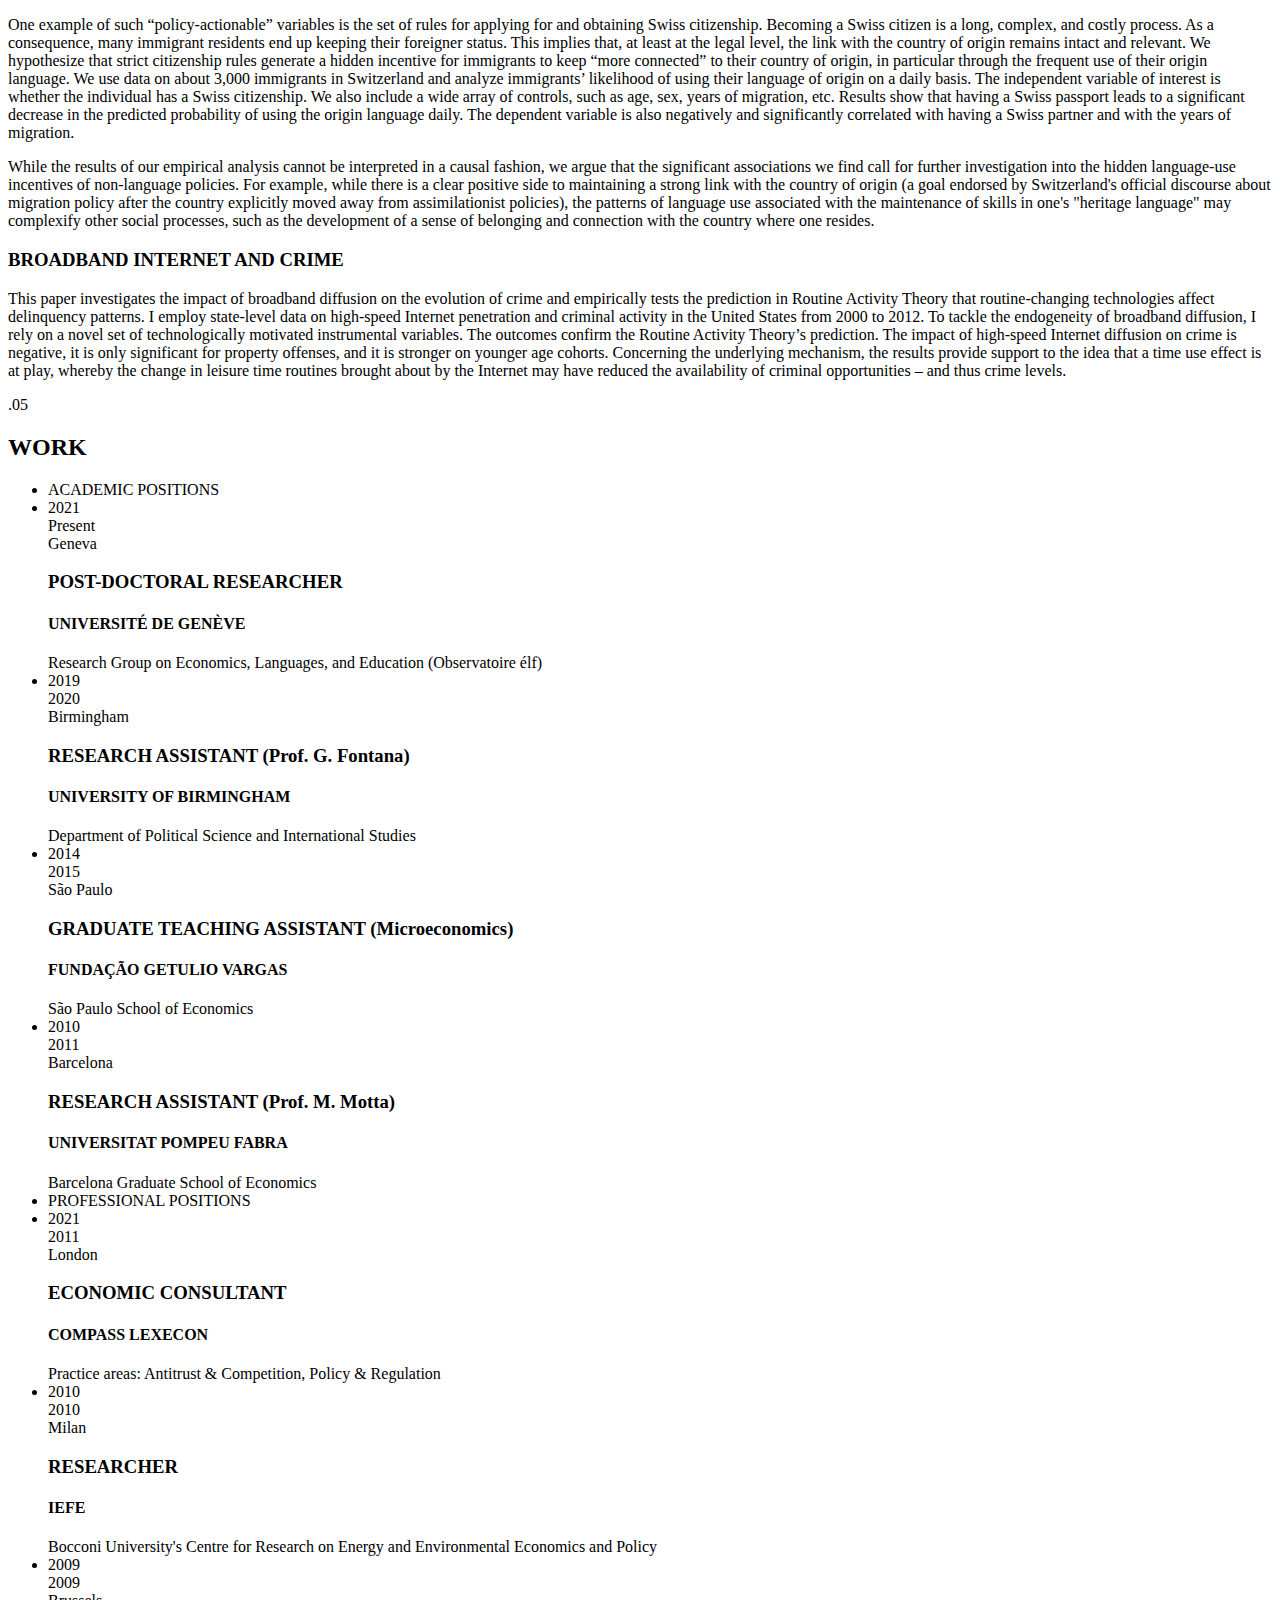
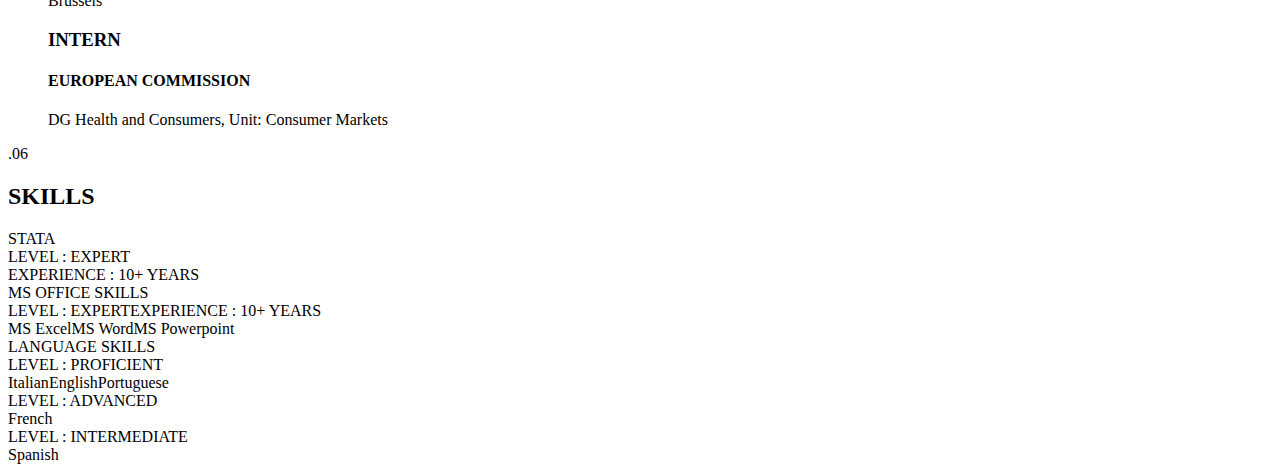
==== commit b31b3df2: "Update index.html" ====
--- a/index.html
+++ b/index.html
@@ -2,14 +2,32 @@
 <html lang="en">
 
 <head>
-    <title>Ilaria Masiero | RESPONSIVE ACADEMIC PERSONAL VCARD TEMPLATE</title>
+    <title>Ilaria Masiero</title>
     <meta charset="UTF-8" />
     <meta name="viewport" content="width=device-width, initial-scale=1.0, maximum-scale=1.0, user-scalable=no">
     <meta name="description" content="Personal website">
     <meta name="keywords" content="Personal website">
     <meta name="author" content="Ilaria Masiero">
-
-    <link rel="shortcut icon" href="images/favicon.ico">
+    <meta name="google-site-verification" content="z-kSv0UZJWvkpkRQOqconCaYLgZ3A7sEce4OaUhZCp0" />
+
+    <link rel="shortcut icon" href="images/resume.png">
+	
+    <!--Meta Tags-->
+	<meta charset="utf-8">
+	<meta name="viewport" content="width=device-width, initial-scale=1" />
+	<meta name="keywords" content="Ilaria Masiero, Economics, Crime, Development, Language, Switzerland, Brazil, Italy"/>
+	<meta name="description" content="Ilaria Masiero, Ph.D. CV. Personal Web Page. I am a post-doc researcher in Economics at the University of Geneva. Welcome to my Personal and Academic profile.">
+	<meta name="author" content="Ilaria Masiero">
+
+	<!-- Open Protocol --> 
+	<meta property="og:image" content="https://ilariamasiero.github.io/imgages/Profile pic Ilaria.jpg">
+	<meta property="og:image:width" content="150"/>
+	<meta property="og:image:height" content="230"/>
+	<meta property="og:type" content="website"/>
+	<meta property="og:title" content="Ilaria Masiero | Personal Web Page"/>
+	<meta property="og:description" content="Ilaria Masiero, Ph.D. CV. Personal Web Page. I am a post-doc researcher in Economics at the University of Geneva. Welcome to my Personal and Academic profile."/>
+	<meta property="og:url" content="https://ilariamasiero.github.io/"/>
+	<meta property="og:site_name" content="Ilaria Masiero | Personal Web Page"/>
 
     <!-- CSS | STYLE -->
 
@@ -79,8 +97,8 @@
                 <a href="#section4"><span class="menu_name">RESEARCH</span><span class="fa fa-flask"></span> </a>
                 <a href="#section5"><span class="menu_name">WORK</span><span class="fa fa-newspaper-o"></span> </a>
                 <a href="#section6"><span class="menu_name">SKILLS</span><span class="fa fa-diamond"></span> </a>
-                <!--<a href="#section7"><span class="menu_name">WORK</span><span class="fa fa-newspaper-o"></span> </a>-->
-                <a href="#section7"><span class="menu_name">CONTACT</span><span class="fa fa-paper-plane"></span> </a>
+                <!--<a href="#section7"><span class="menu_name">WORK</span><span class="fa fa-newspaper-o"></span> </a>
+                <a href="#section7"><span class="menu_name">CONTACT</span><span class="fa fa-paper-plane"></span> </a>-->
             </nav>
             <!-- end menu-->
             <!-- social icons -->
@@ -1162,7 +1180,7 @@
                 <!-- End Skills Section -->
 
                 <!-- Contact Section -->
-                <article class="hs-content contact-section" id="section8">
+               <!-- <article class="hs-content contact-section" id="section8">
                     <span class="sec-icon fa fa-paper-plane"></span>
                     <div class="hs-inner">
                         <span class="before-title">.07</span>
@@ -1170,19 +1188,19 @@
                         <div class="contact_info">
                             <h3>Get in touch</h3>
                             <hr>
-                           <!-- <h5>We are waiting to assist you</h5>-->
+                            <h5>We are waiting to assist you</h5>
                             <h6>You can use the form below to get in touch</h6>
 
                             <hr>
-                        </div>
+                        </div> -->
                         <!-- Contact Form -->
-                        <fieldset id="contact_form">
+                       <!--  <fieldset id="contact_form">
                             <div id="result"></div>
                             <input type="text" name="name" id="name" placeholder="NAME" />
                             <input type="email" name="email" id="email" placeholder="EMAIL" />
                             <textarea name="message" id="message" placeholder="MESSAGE"></textarea>
                             <span class="submit_btn" id="submit_btn">SEND MESSAGE</span>
-                        </fieldset>
+                        </fieldset>-->
                         <!-- End Contact Form -->
                     </div>
                 </article>
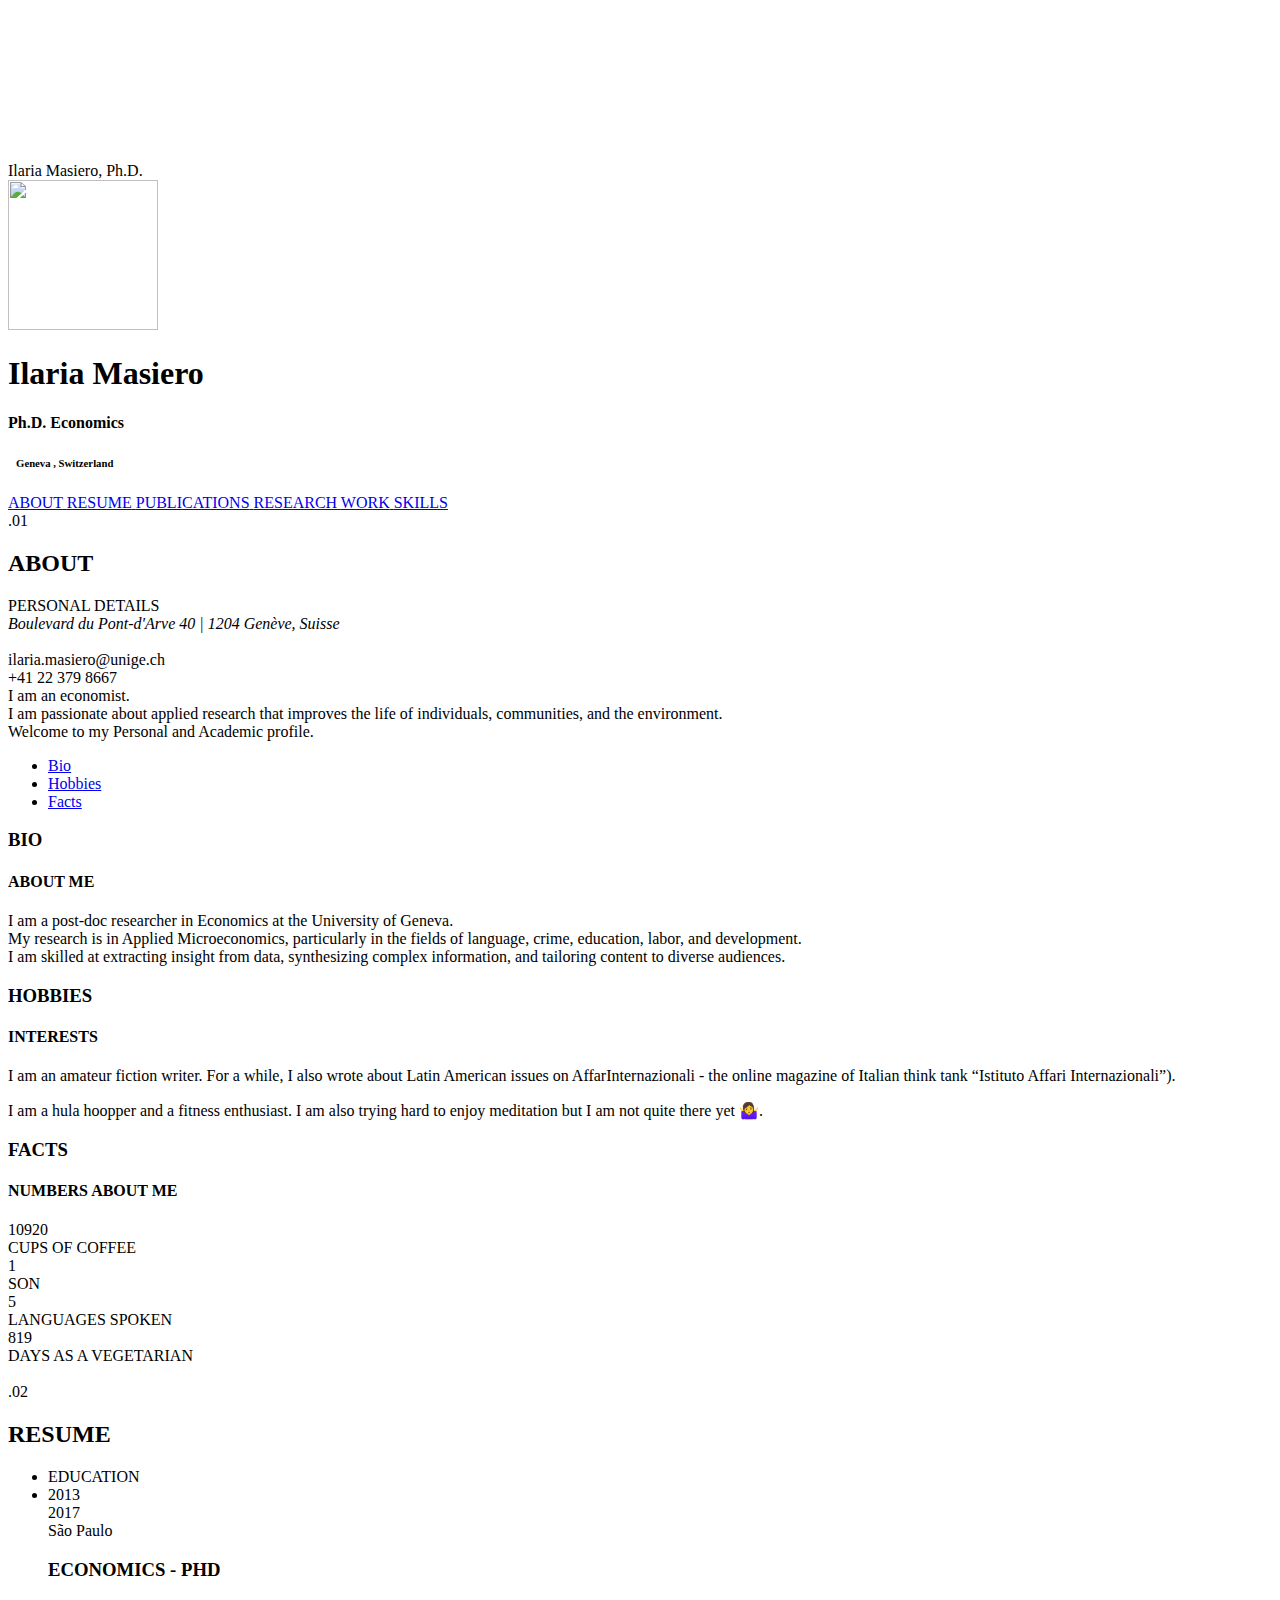
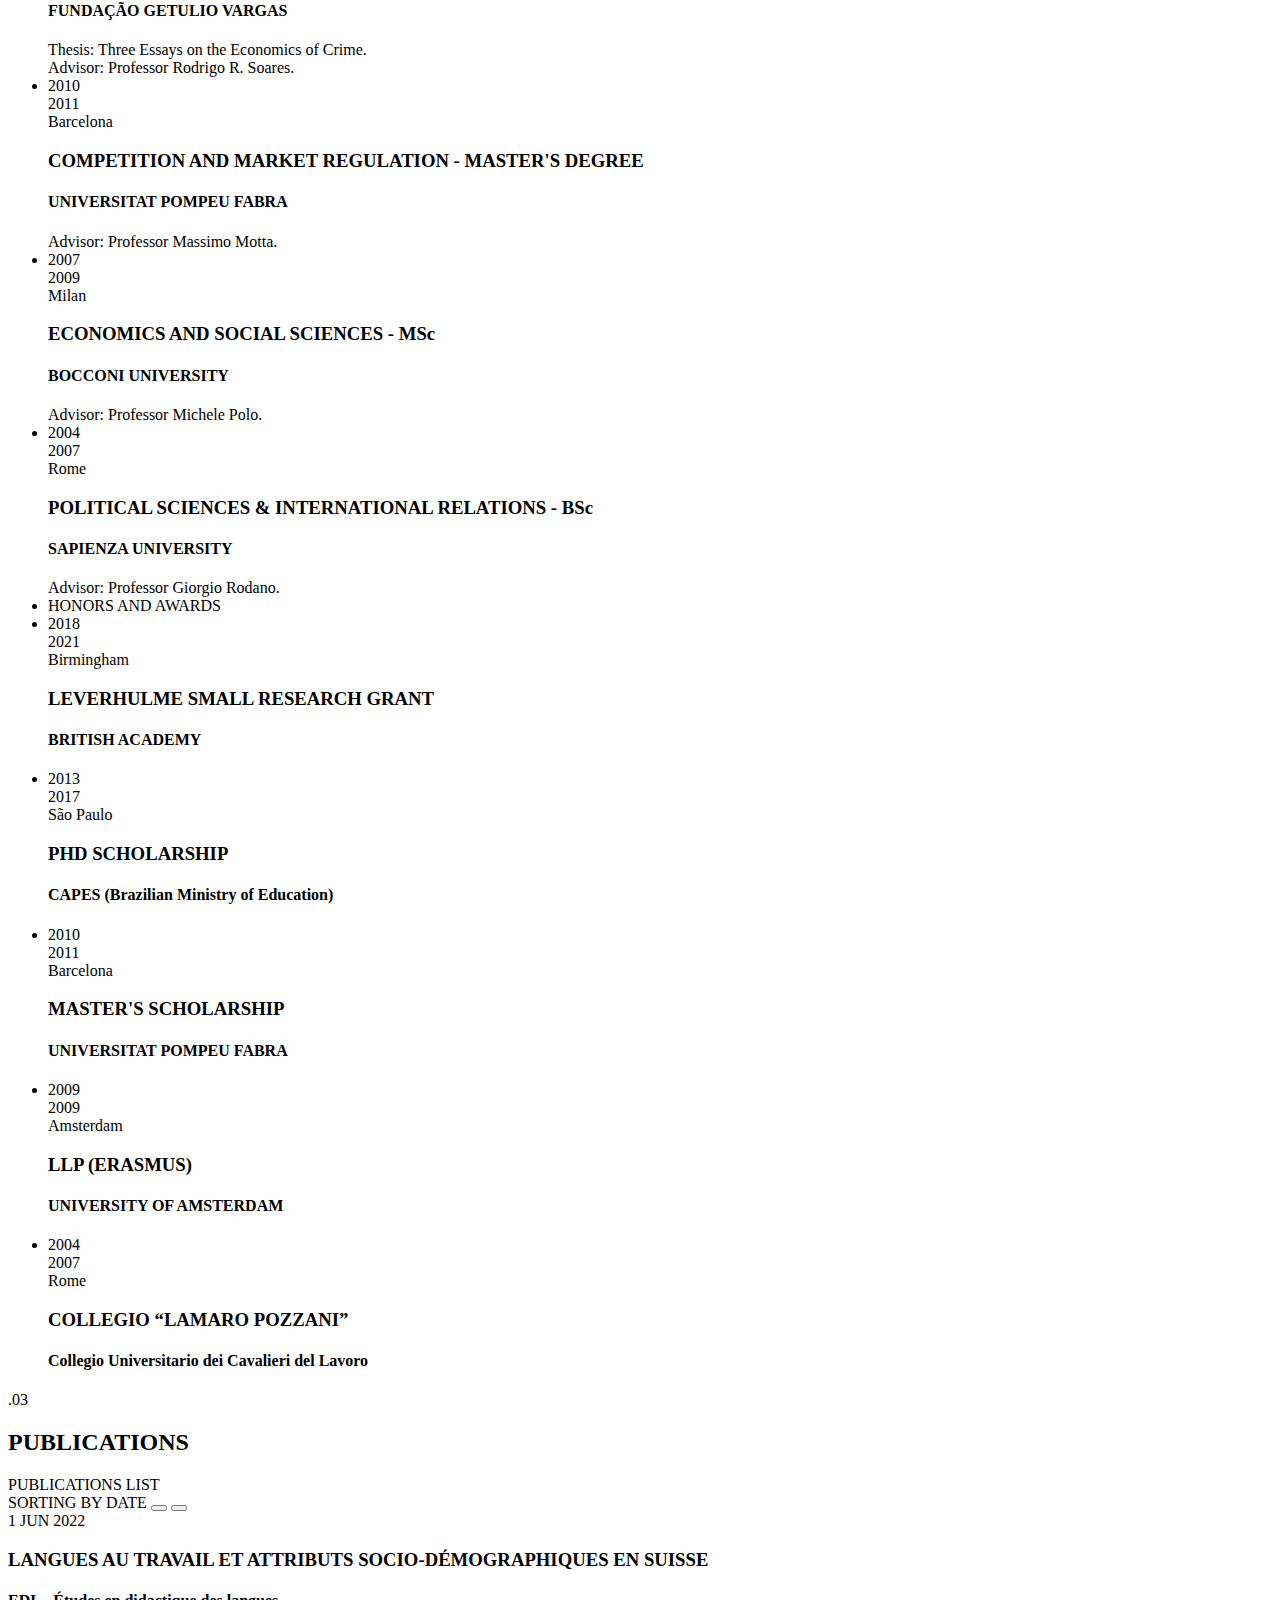
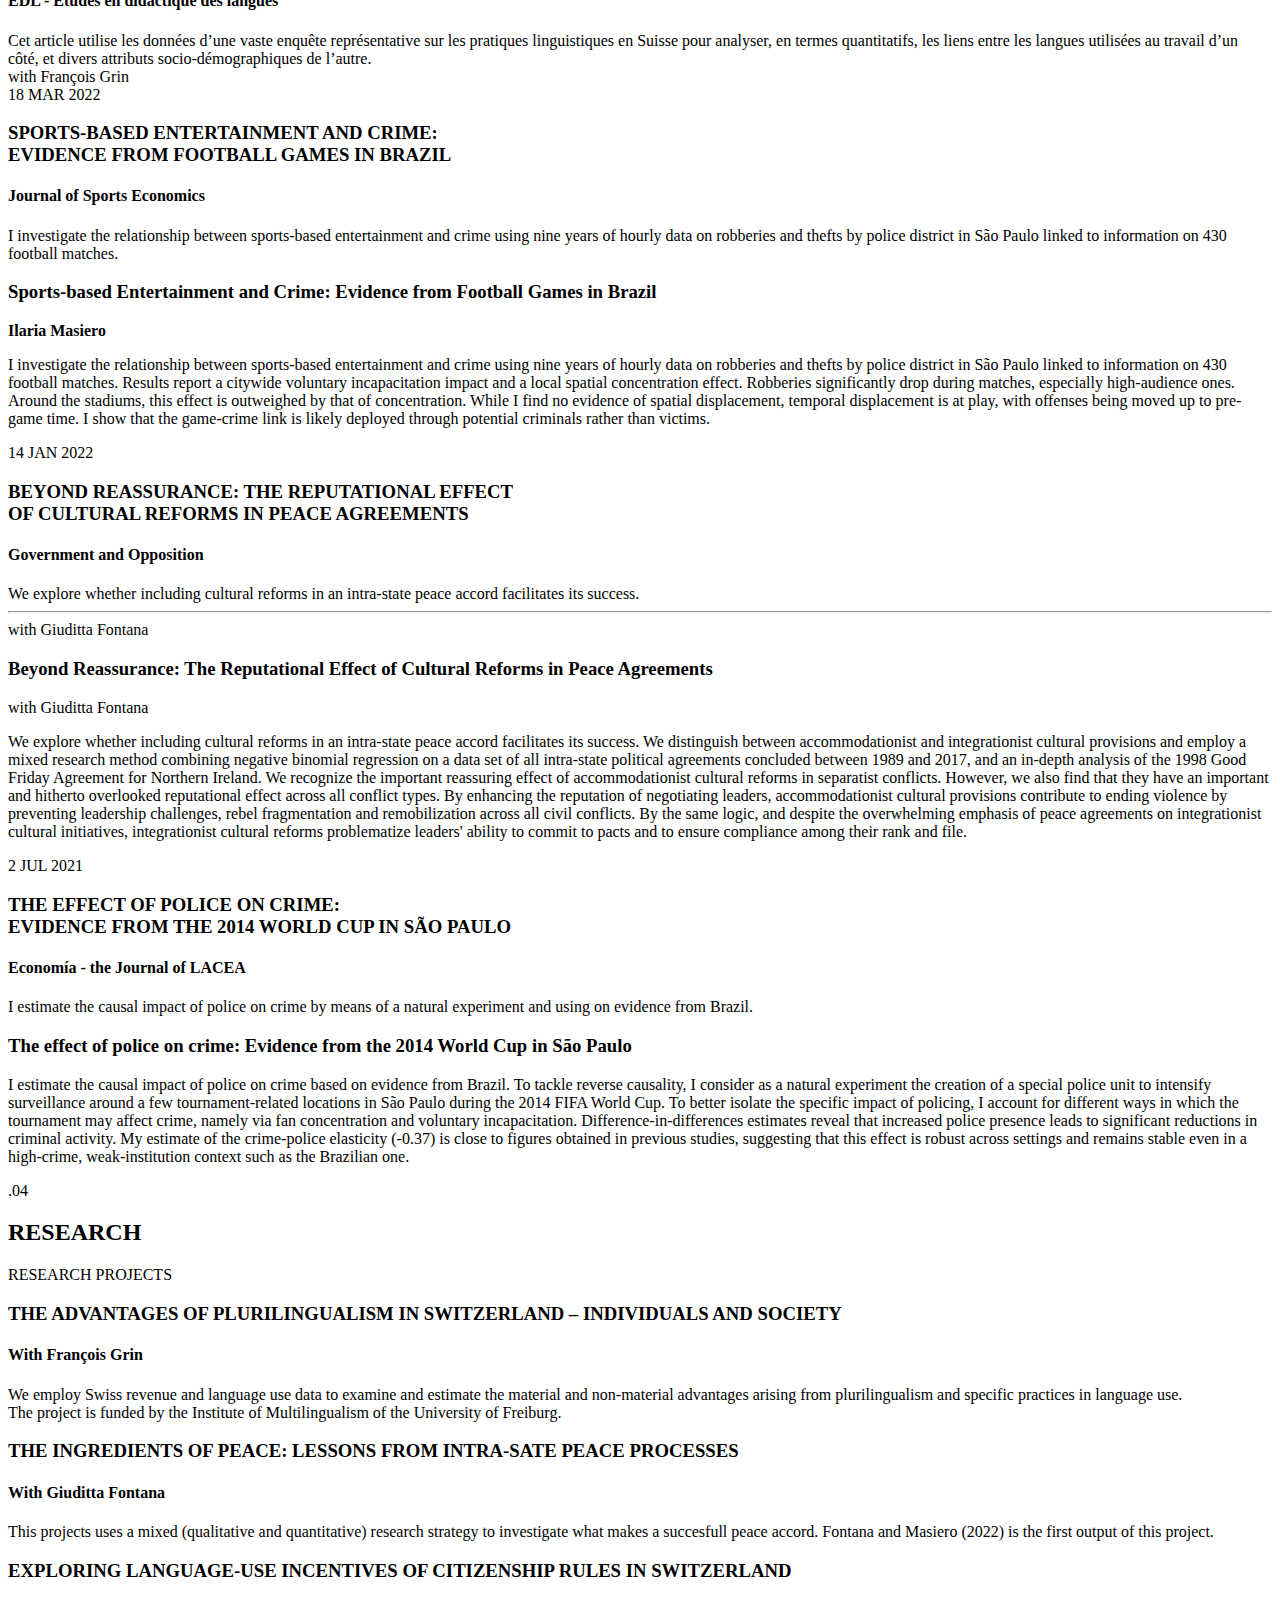
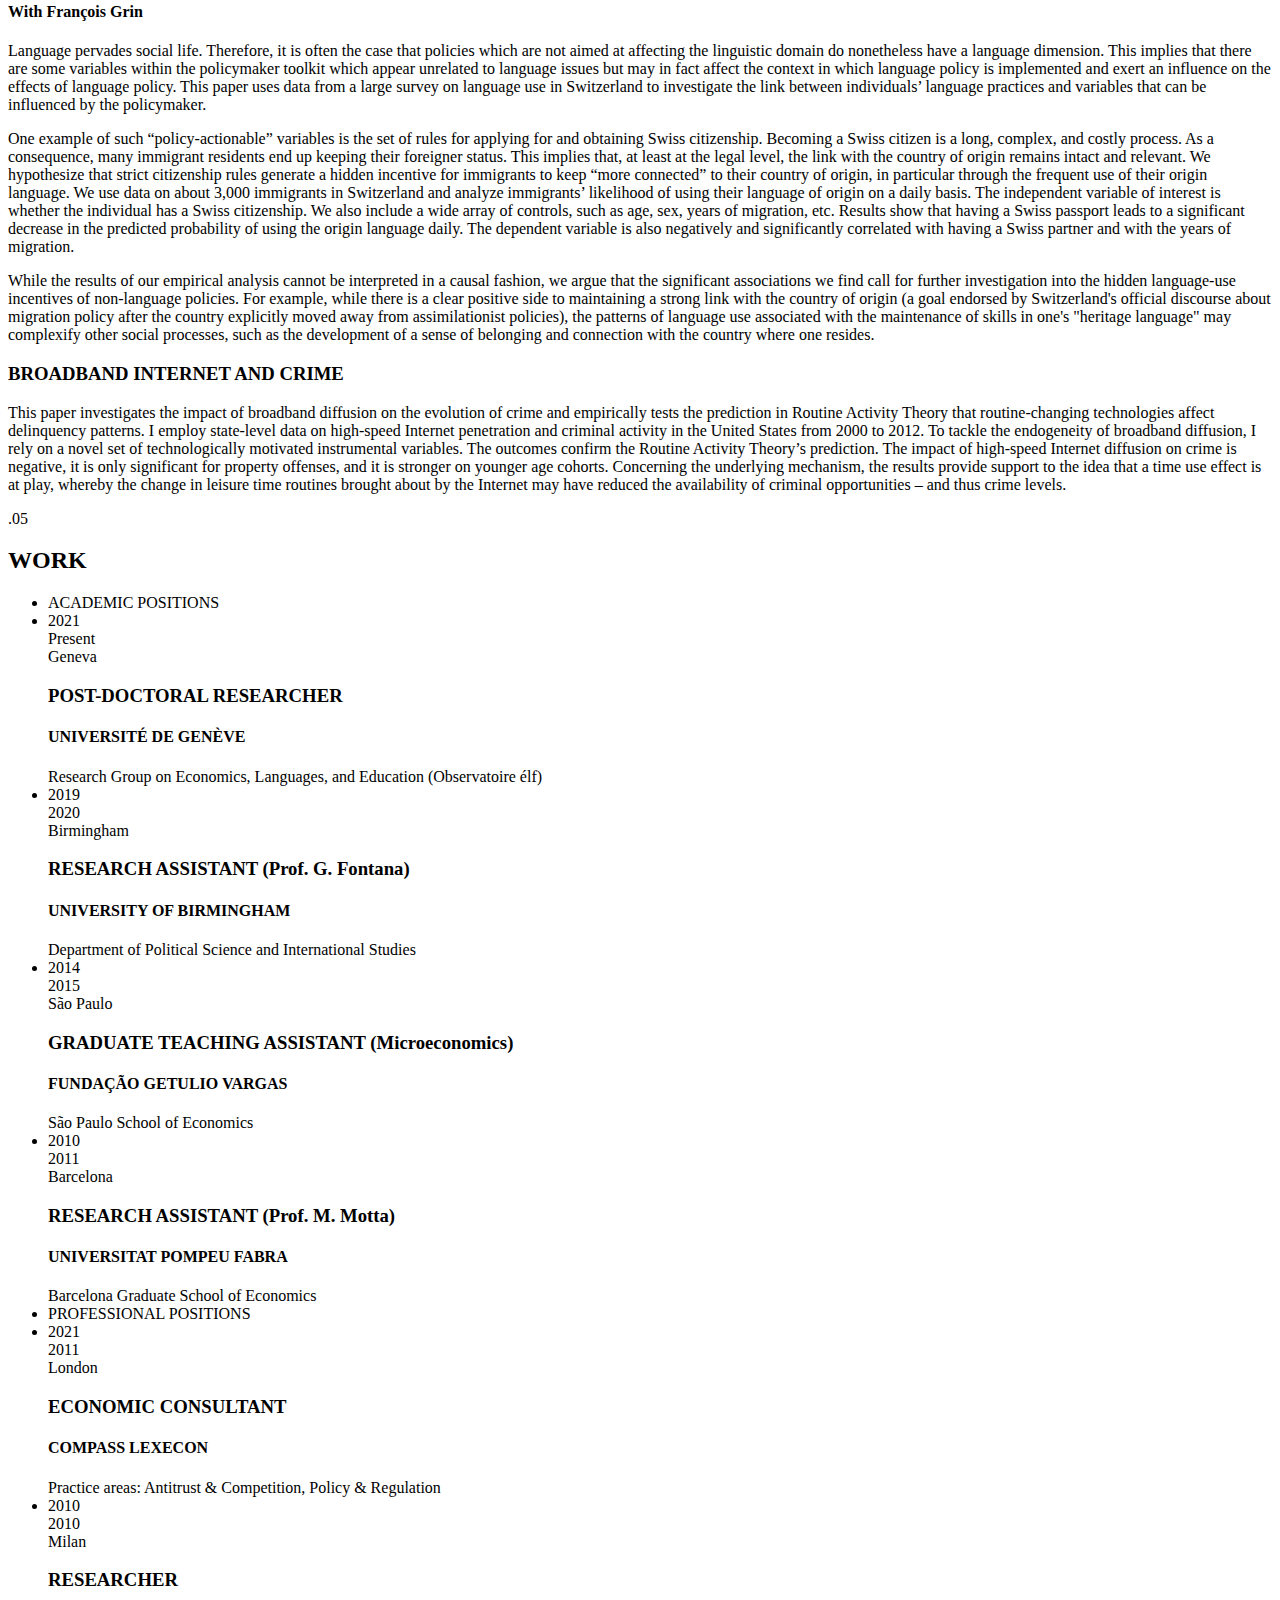
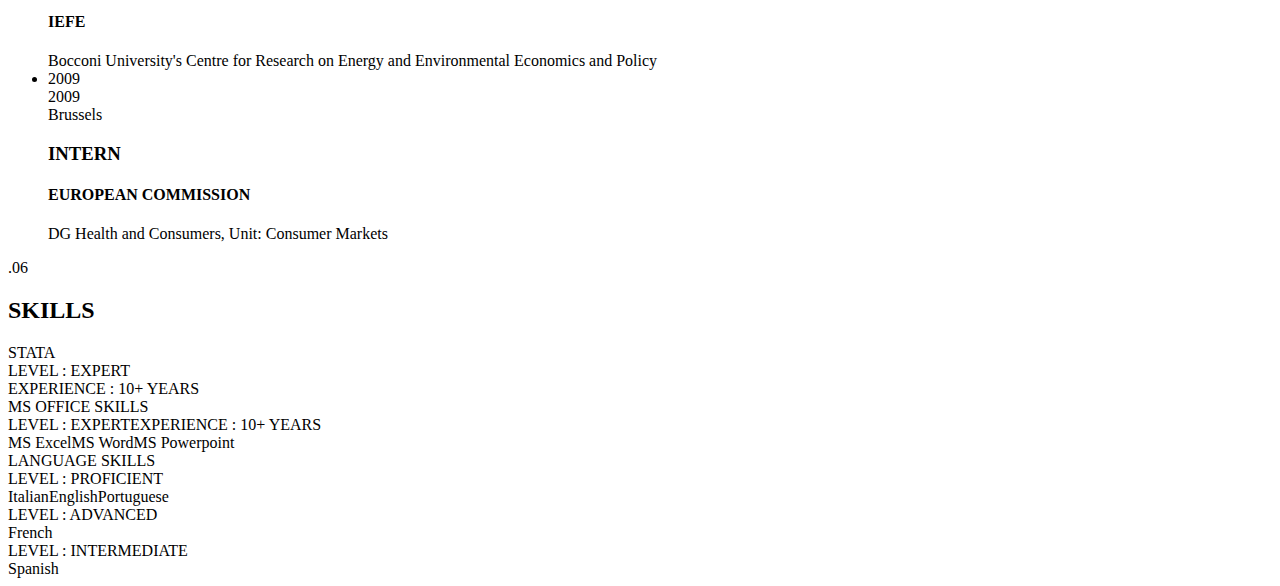
==== commit 41fae6cb: "Update index.html" ====
--- a/index.html
+++ b/index.html
@@ -64,8 +64,7 @@
 
         <!-- Sidebar-->
         <div class="aside1">
-            <a class="contact-button"><i class="fa fa-paper-plane"></i></a>
-            <a href="https://drive.google.com/file/d/11W2v0hFCcY0O1RJcNvNe2PgDqgdn_7Op/view?usp=sharing" class="download-button"><i class="fa fa-cloud-download"></i></a>
+            
             <div class="aside-content"><span class="part1">Ilaria Masiero, Ph.D.</span><span class="part2"></span>
             </div>
         </div>
@@ -105,7 +104,9 @@
             <div class="aside-footer">
                <!--  <a href="#"><i class="fa fa-facebook"></i></a>
                 <a href="#"><i class="fa fa-twitter"></i></a> -->
-                <a href="https://www.linkedin.com/in/ilaria-masiero-ph-d-6342b2145/"><i class="fa fa-linkedin"></i></a>
+                <a href="https://www.linkedin.com/in/ilaria-masiero-ph-d-6342b2145/" title="LinkedIn profile"><i class="fa fa-linkedin"></i></a>
+		<a href="mailto:ilaria.masiero@unige.ch" title="e-mail"><i class="fa fa-envelope"></i></a>
+                <a href="/downloads/220404 Ilaria Masiero CV.pdf" class="download-button" title="CV"><i class="fa fa-cloud-download"></i></a>
                 <!-- <a href="#"><i class="fa fa fa-dribbble"></i></a>
                 <a href="#"><i class="fa fa fa-github"></i></a> -->
             </div>
@@ -344,7 +345,7 @@
                                         <div class="timeline-body">
                                             <h4>FUNDAÇÃO GETULIO VARGAS</h4>
                                             <span>Thesis: Three Essays on the Economics of Crime. 
-											<br>Advisor: Professor Rodrigo R. Soares.</span>
+					    <br>Advisor: Professor Rodrigo R. Soares.</span>
                                         </div>
                                     </div>
                                 </li>
@@ -362,7 +363,7 @@
                                         <h3 class="timeline-header">COMPETITION AND MARKET REGULATION - MASTER'S DEGREE</h3>
                                         <div class="timeline-body">
                                             <h4>UNIVERSITAT POMPEU FABRA</h4>
-                                           <!--  <span>Lorem ipsum dolor sit amet, consectetur adipiscingVivam sit amet ligula non lectus cursus egestas. Cras erat lorem.</span>-->
+                                           <span>Advisor: Professor Massimo Motta.</span>
                                         </div>
                                     </div>
                                 </li>
@@ -380,7 +381,7 @@
                                         <h3 class="timeline-header">ECONOMICS AND SOCIAL SCIENCES  - MSc</h3>
                                         <div class="timeline-body">
                                             <h4>BOCCONI UNIVERSITY</h4>
-                                            <!--<span>Thesis in Applied Microeconomics. Advisor: Professor Rodrigo R. Soares. Final grade: Passed without corrections.</span>-->
+                                            <span>Advisor: Professor Michele Polo.</span>
                                         </div>
                                     </div>
                                 </li>
@@ -398,7 +399,7 @@
                                         <h3 class="timeline-header">POLITICAL SCIENCES & INTERNATIONAL RELATIONS - BSc</h3>
                                         <div class="timeline-body">
                                             <h4>SAPIENZA UNIVERSITY</h4>
-                                            <!--<span>Thesis in Applied Microeconomics. Advisor: Professor Rodrigo R. Soares. Final grade: Passed without corrections.</span>-->
+                                            <span>Advisor: Professor Giorgio Rodano.</span>
                                         </div>
                                     </div>
                                 </li>
@@ -407,7 +408,7 @@
                                 </li>
                                 <li>
                                     <div class="resume-tag">
-                                        <span class="fa fa-star-o"></span>
+                                        <!--<span class="fa fa-star-o"></span>-->
                                         <div class="resume-date">
                                             <span>2018</span>
                                             <div class="separator"></div>
@@ -425,7 +426,7 @@
                                 </li>
                                 <li>
                                     <div class="resume-tag">
-                                        <span class="fa fa-star-o"></span>
+                                         <!--<span class="fa fa-star-o"></span>-->
                                         <div class="resume-date">
                                             <span>2013</span>
                                             <div class="separator"></div>
@@ -443,7 +444,7 @@
                                 </li>
 								<li>
                                     <div class="resume-tag">
-                                        <span class="fa fa-star-o"></span>
+                                         <!--<span class="fa fa-star-o"></span>-->
                                         <div class="resume-date">
                                             <span>2010</span>
                                             <div class="separator"></div>
@@ -461,7 +462,7 @@
                                 </li>
 								<li>
                                     <div class="resume-tag">
-                                        <span class="fa fa-star-o"></span>
+                                         <!--<span class="fa fa-star-o"></span>-->
                                         <div class="resume-date">
                                             <span>2009</span>
                                             <div class="separator"></div>
@@ -479,7 +480,7 @@
                                 </li>
 								<li>
                                     <div class="resume-tag">
-                                        <span class="fa fa-star-o"></span>
+                                         <!--<span class="fa fa-star-o"></span>-->
                                         <div class="resume-date">
                                             <span>2004</span>
                                             <div class="separator"></div>
@@ -489,10 +490,10 @@
                                     <div class="timeline-item">
                                         <span class="timeline-location"><i class="fa fa-map-marker"></i>Rome</span>
                                         <h3 class="timeline-header">COLLEGIO “LAMARO POZZANI”</h3>
-                                        <!--<div class="timeline-body">
-                                            <h4>UNIVERSITY OF AMSTERDAM</h4>
-                                             <span>Lorem ipsum dolor sit amet, consectetur adipiscingVivam sit amet ligula non lectus cursus egestas. Cras erat lorem.</span>
-                                        </div>-->
+                                        <div class="timeline-body">
+                                            <h4>Collegio Universitario dei Cavalieri del Lavoro</h4>
+                                             <!--<span>Lorem ipsum dolor sit amet, consectetur adipiscingVivam sit amet ligula non lectus cursus egestas. Cras erat lorem.</span>-->
+                                        </div>
                                     </div>
                                 </li>
                                 <!-- End Resume timeline -->
@@ -553,6 +554,23 @@
                         <!-- publication wrapper -->
                         <div id="mygrid">
                             <!-- publication item -->
+			        <div class="publication_item" data-groups='["all"]' data-date-publication="2022">
+                                <div class="media">
+                                    <a href=".publication-detail1" class="ex-link open_popup" data-effect="mfp-zoom-out"><i class="fa fa-plus-square-o"></i></a>
+                                    <div class="date pull-left">
+                                       <span class="day">1</span>
+                                        <span class="month">JUN</span>
+                                        <span class="year">2022</span>
+                                    </div>
+                                    <div class="media-body">
+                                        <h3>LANGUES AU TRAVAIL ET ATTRIBUTS SOCIO-DÉMOGRAPHIQUES EN SUISSE</h3>
+                                        <h4>EDL - Études en didactique des langues</h4>
+                                        <span class="publication_description">Cet article utilise les données d’une vaste enquête représentative sur les pratiques linguistiques en Suisse pour analyser, en termes quantitatifs, les liens entre les langues utilisées au travail d’un côté, et divers attributs socio-démographiques de l’autre.</span> </div>
+                                    <!--<hr style="margin:8px auto">
+                                    <span class="label label-primary">Conferences</span>
+                                    <span class="label selected">Selected</span>-->
+				<span class="publication_authors"><strong></strong>with François Grin</span>
+                                </div>
                             <div class="publication_item" data-groups='["all"]' data-date-publication="2022">
                                 <div class="media">
                                     <a href=".publication-detail1" class="ex-link open_popup" data-effect="mfp-zoom-out"><i class="fa fa-plus-square-o"></i></a>
@@ -779,14 +797,14 @@
 									<br> The project is funded by the Institute of Multilingualism of the University of Freiburg.</p>
                                 </div>
                             </div>
-                            <div class="slide" data-date="2021/2022">
-                                <div class="slide-header">
+                              <div class="slide" data-date="2021/2022">
+                                <!-- <div class="slide-header">
                                     <h3>LANGUAGES AT WORK AND SOCIO-DEMOGRAPHIC ATTRIBUTES IN SWITZERLAND</h3>
                                     <h4>With François Grin</h4>
                                 </div>
                                 <div class="slide-content">
                                     <p>This paper uses data from a large survey on language use in Switzerland to study the link between language use at work and a few socio-demographic characteristics. In the analysis, we employ the adjusted standardized residuals to detect statistically significant associations (or dissociations). Thanks to this analysis, we are able to establish the incidence of different language practices at work, with special attention to the situations where, in the work context: (i) the local language is used in combination with other languages; and (ii) the local language is not at all employed.</p>
-                                </div>
+                                </div>-->
                             </div>
                             <div class="slide" data-date="2018/2022">
                                 <div class="slide-header">
@@ -913,7 +931,7 @@
                                 </li>
                                 <li>
                                     <div class="resume-tag">
-                                        <span class="fa fa-graduation-cap"></span>
+                                        <span class="fa fa-suitcase"></span>
                                         <div class="resume-date">
                                             <span>2021</span>
                                             <div class="separator"></div>
@@ -931,7 +949,7 @@
                                 </li>
                                 <li>
                                     <div class="resume-tag">
-                                        <span class="fa fa-graduation-cap"></span>
+                                        <span class="fa fa-suitcase"></span>
                                         <div class="resume-date">
                                             <span>2010</span>
                                             <div class="separator"></div>
@@ -949,7 +967,7 @@
                                 </li>
 								<li>
                                     <div class="resume-tag">
-                                        <span class="fa fa-graduation-cap"></span>
+                                        <span class="fa fa-suitcase"></span>
                                         <div class="resume-date">
                                             <span>2009</span>
                                             <div class="separator"></div>
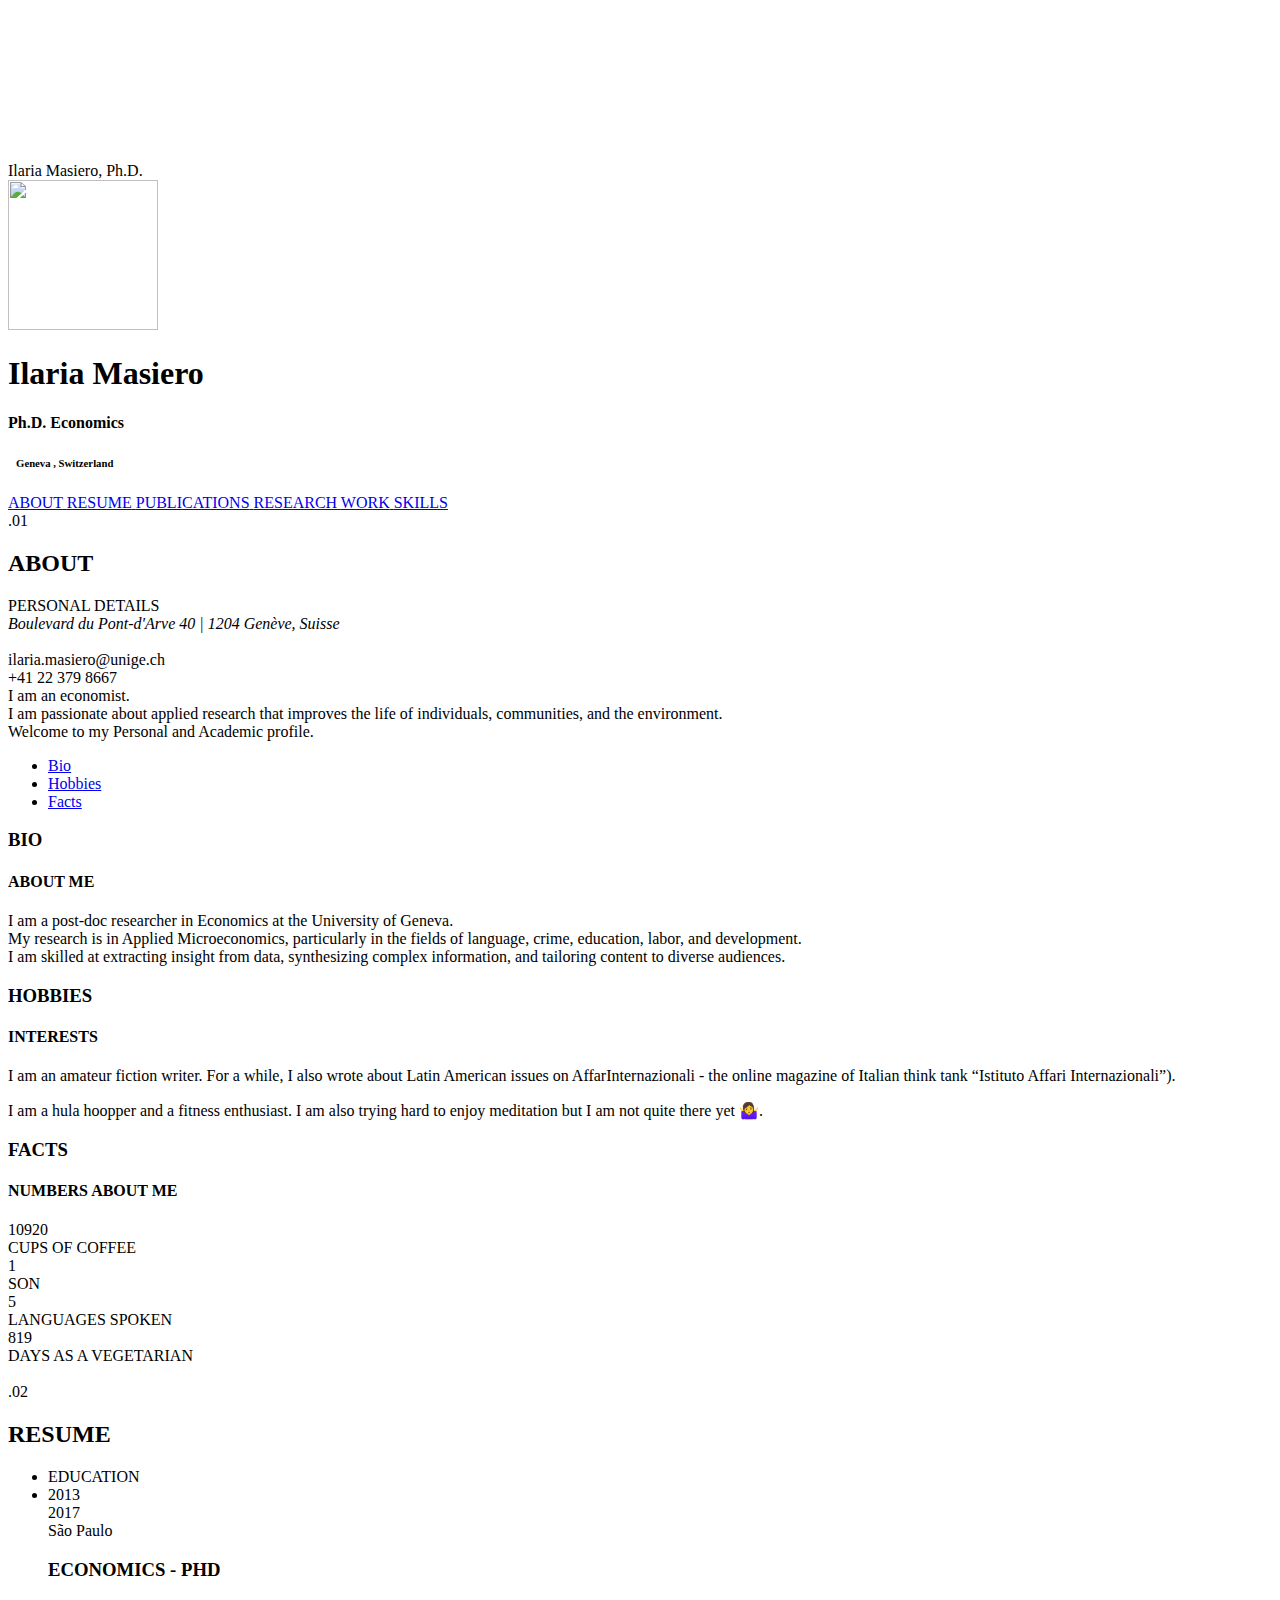
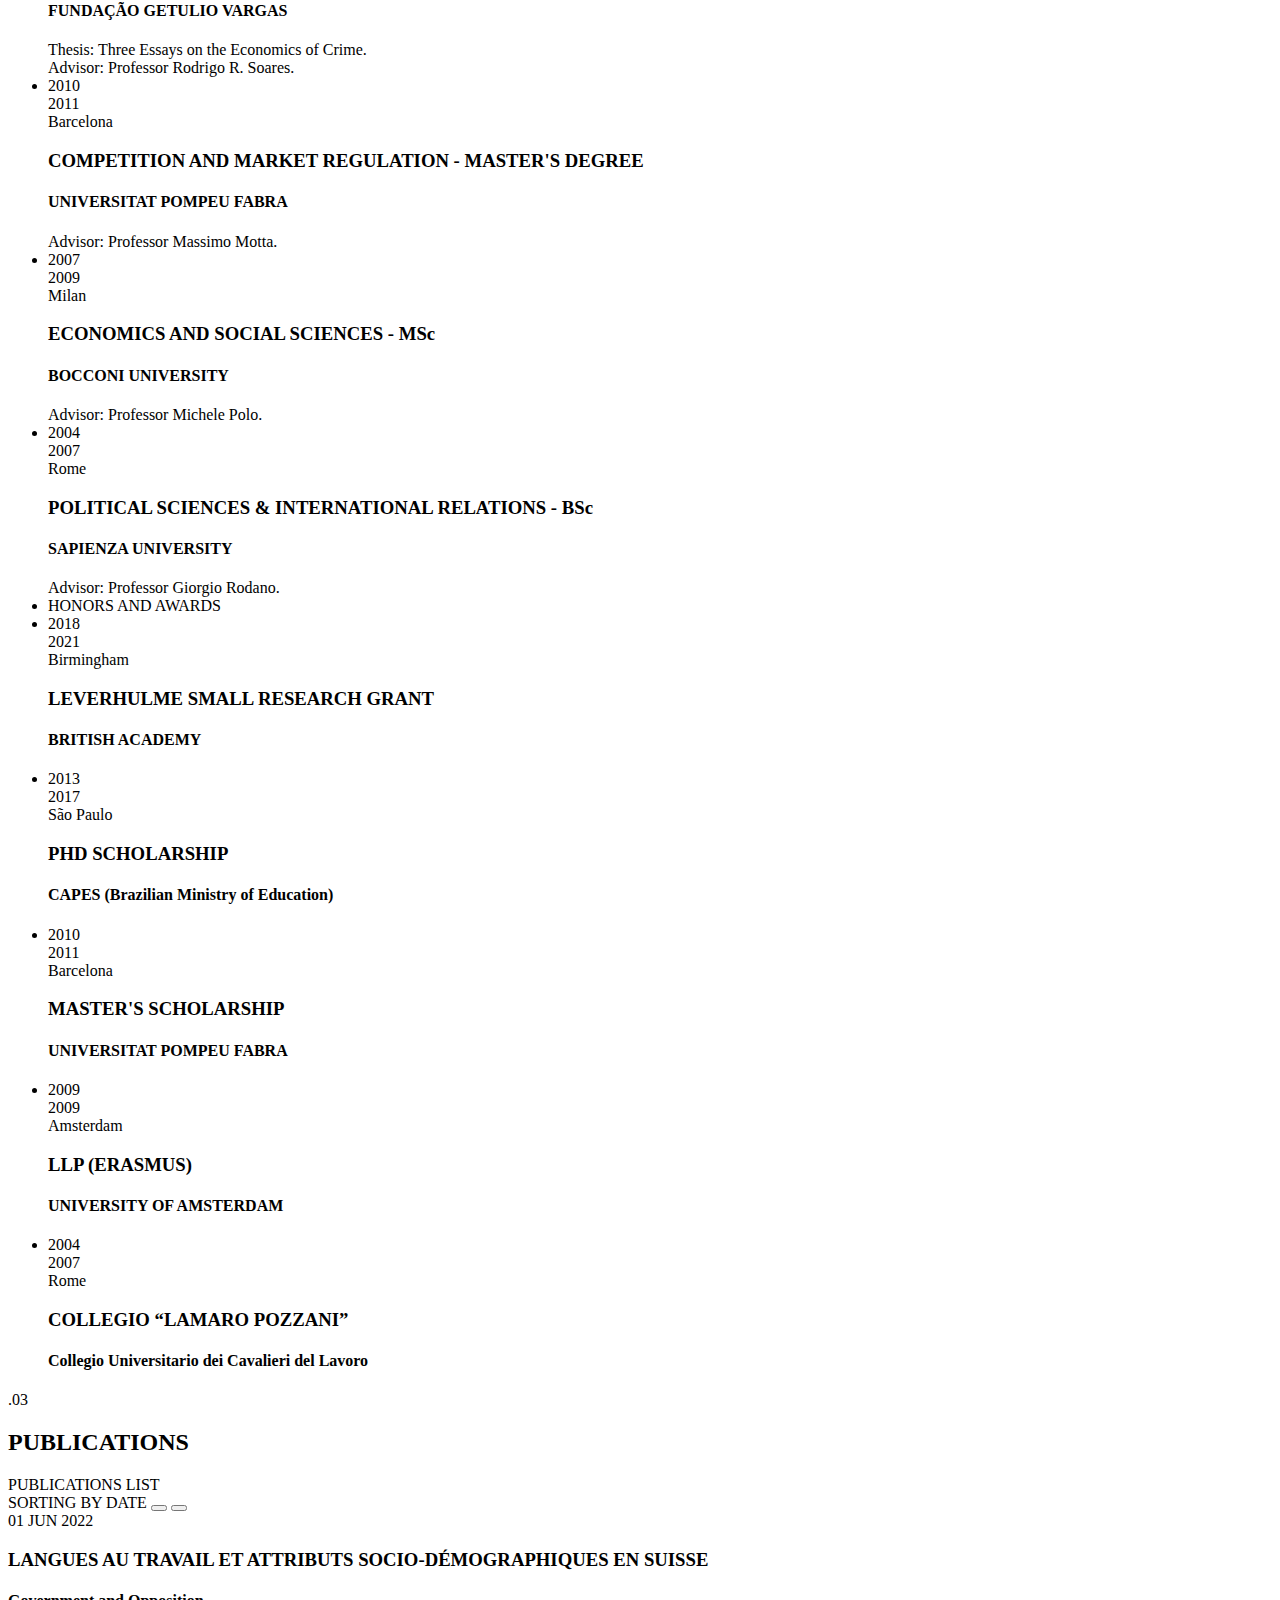
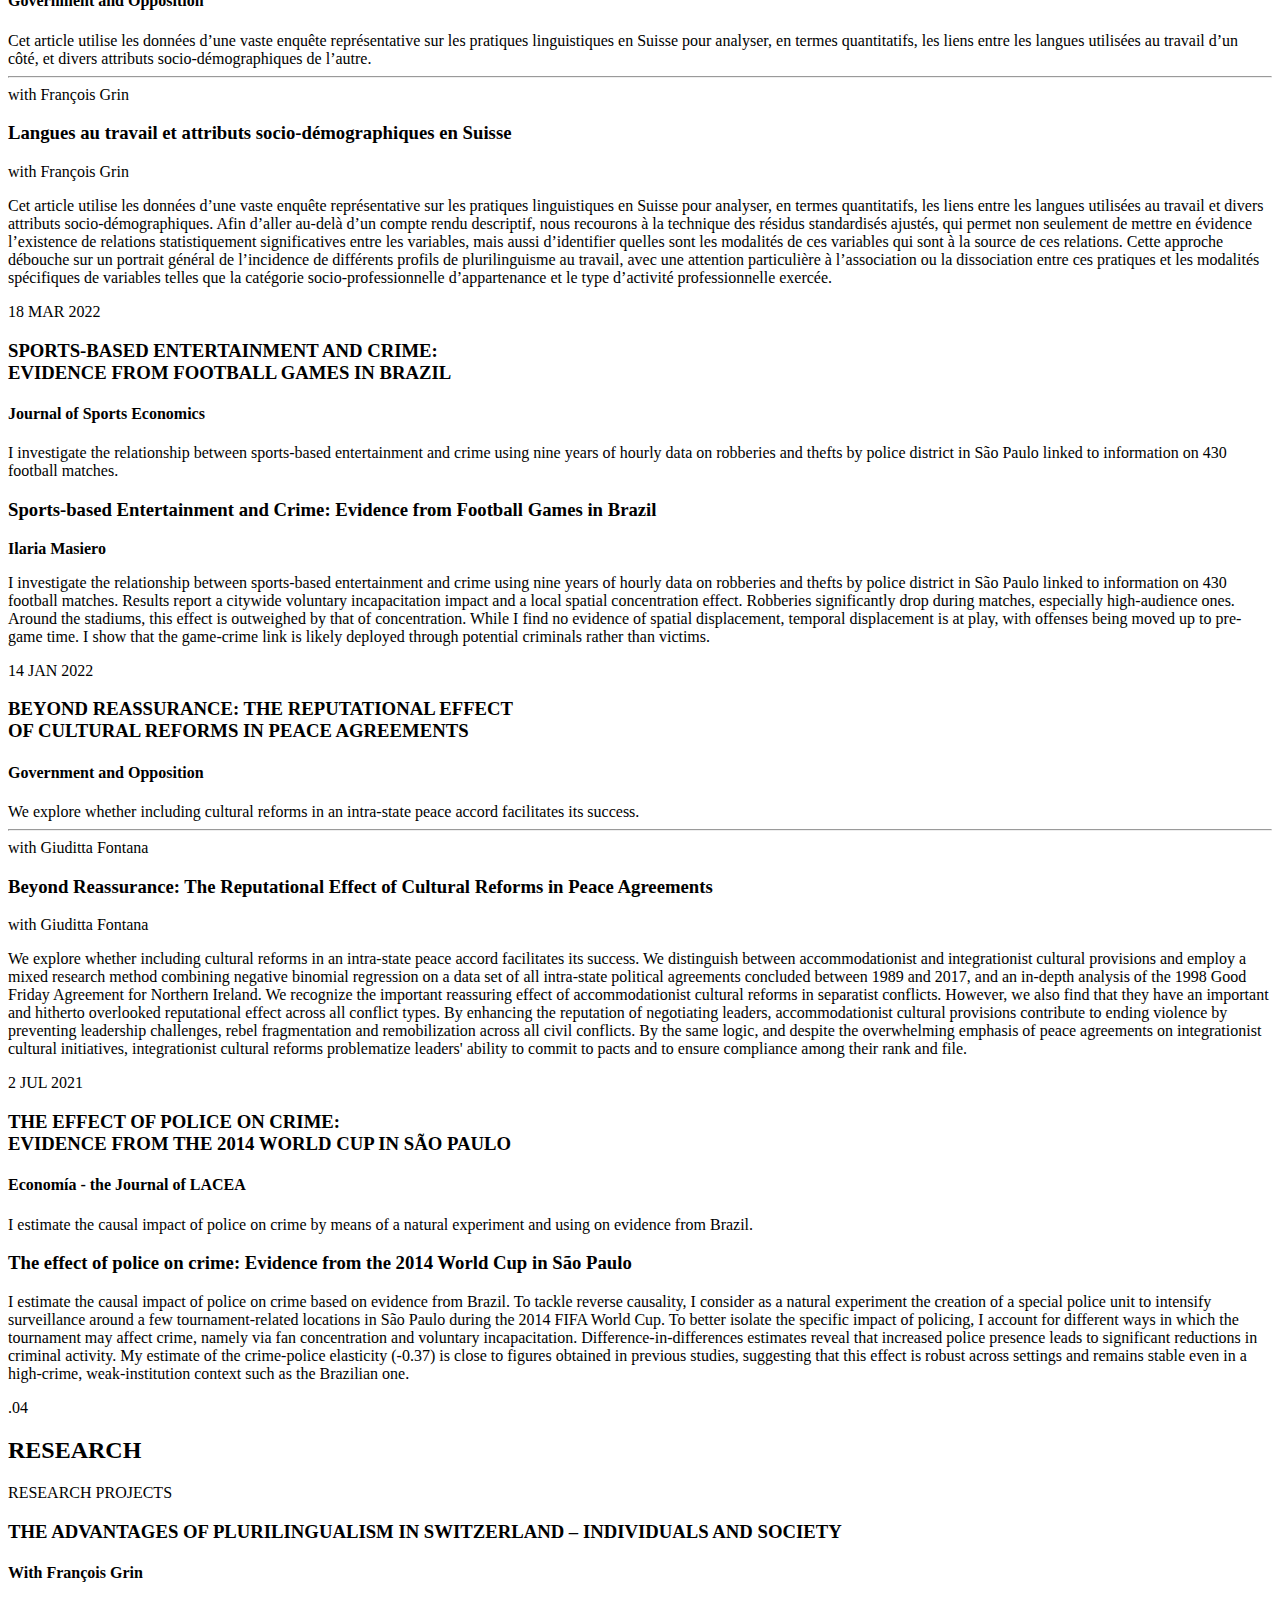
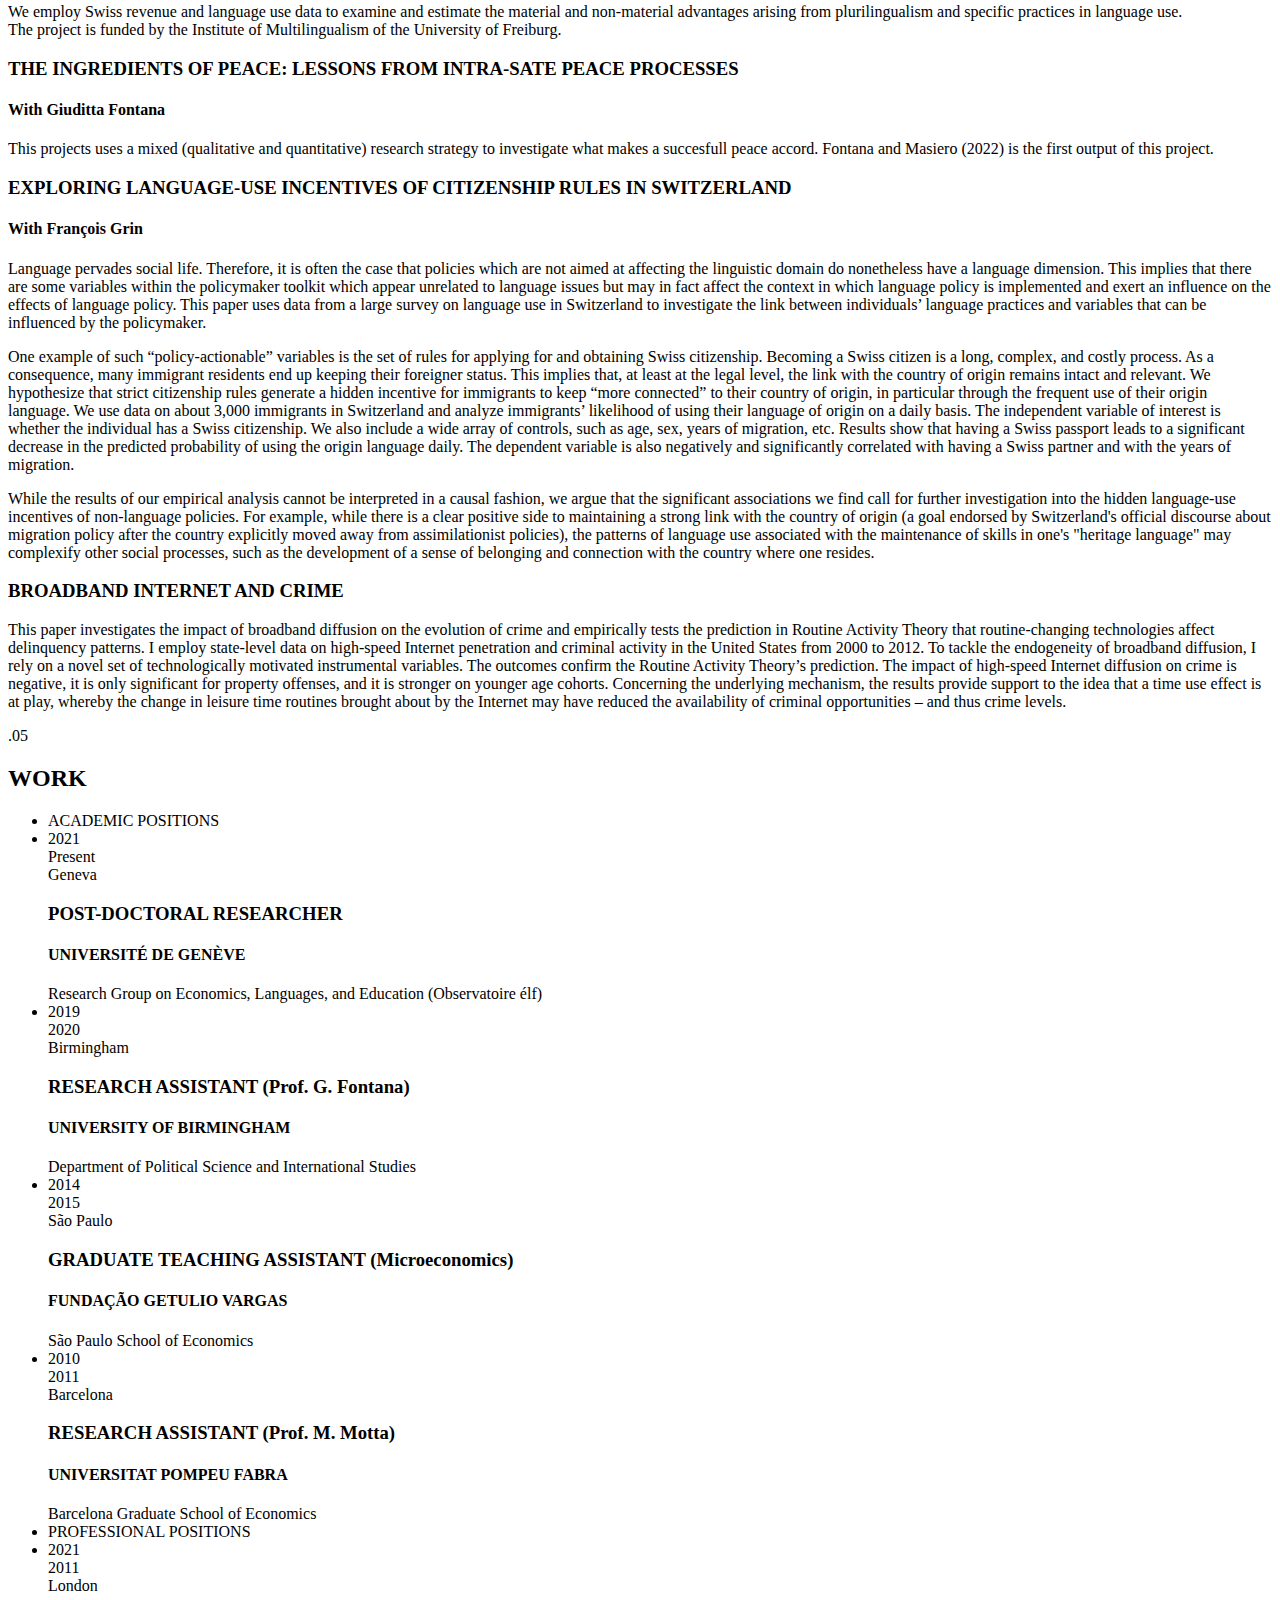
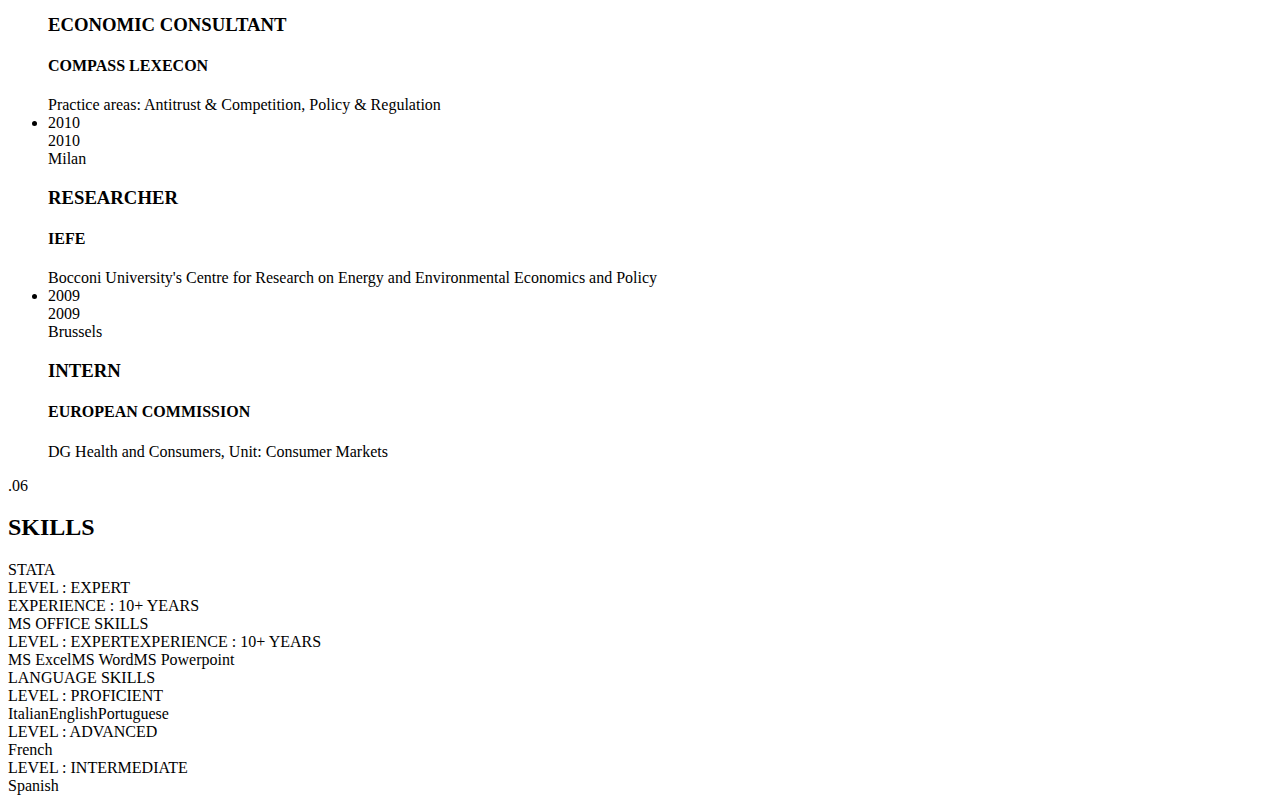
==== commit 634414b9: "Update index.html" ====
--- a/index.html
+++ b/index.html
@@ -554,23 +554,40 @@
                         <!-- publication wrapper -->
                         <div id="mygrid">
                             <!-- publication item -->
-			        <div class="publication_item" data-groups='["all"]' data-date-publication="2022">
+                            <div class="publication_item" data-groups='["all"]' data-date-publication="2022-06-01">
                                 <div class="media">
-                                    <a href=".publication-detail1" class="ex-link open_popup" data-effect="mfp-zoom-out"><i class="fa fa-plus-square-o"></i></a>
+                                    <a href=".publication-detail2" class="ex-link open_popup" data-effect="mfp-zoom-out"><i class="fa fa-plus-square-o"></i></a>
                                     <div class="date pull-left">
-                                       <span class="day">1</span>
+                                        <span class="day">01</span>
                                         <span class="month">JUN</span>
                                         <span class="year">2022</span>
                                     </div>
                                     <div class="media-body">
                                         <h3>LANGUES AU TRAVAIL ET ATTRIBUTS SOCIO-DÉMOGRAPHIQUES EN SUISSE</h3>
-                                        <h4>EDL - Études en didactique des langues</h4>
+                                        <h4>Government and Opposition</h4>
                                         <span class="publication_description">Cet article utilise les données d’une vaste enquête représentative sur les pratiques linguistiques en Suisse pour analyser, en termes quantitatifs, les liens entre les langues utilisées au travail d’un côté, et divers attributs socio-démographiques de l’autre.</span> </div>
-                                    <!--<hr style="margin:8px auto">
-                                    <span class="label label-primary">Conferences</span>
-                                    <span class="label selected">Selected</span>-->
-				<span class="publication_authors"><strong></strong>with François Grin</span>
-                                </div>
+                                    <hr style="margin:8px auto">
+                                    <!--<span class="label label-success">Journal Paper</span> -->
+                                    <span class="publication_authors"><strong></strong>with François Grin</span>
+                                </div>
+                                <div class="mfp-hide mfp-with-anim publication-detail2 publication-detail">
+                                    <!--<div class="image_work">
+                                        <img class="img-responsive" src="http://placehold.it/480x200" alt="img" width="480" height="200">
+                                    </div>-->
+                                    <div class="project_content">
+                                        <h3 class="publication_title">Langues au travail et attributs socio-démographiques en Suisse</h3>
+                                        <span class="publication_authors"><strong></strong>with François Grin</span>
+                                        <!--<span class="label label-success">Journal Paper</span>-->
+                                        <p class="project_desc">Cet article utilise les données d’une vaste enquête représentative sur les pratiques linguistiques en Suisse pour analyser, en termes quantitatifs, les liens entre les langues utilisées au travail et divers attributs socio-démographiques. Afin d’aller au-delà d’un compte rendu descriptif, nous recourons à la technique des résidus standardisés ajustés, qui permet non seulement de mettre en évidence l’existence de relations statistiquement significatives entre les variables, mais aussi d’identifier quelles sont les modalités de ces variables qui sont à la source de ces relations. Cette approche débouche sur un portrait général de l’incidence de différents profils de plurilinguisme au travail, avec une attention particulière à l’association ou la dissociation entre ces pratiques et les modalités spécifiques de variables telles que la catégorie socio-professionnelle d’appartenance et le type d’activité professionnelle exercée.
+                                        </p>
+                                    </div>
+                                    <a class="ext_link" href="http://www.lairdil.fr/revue-edl-sommaires-et-resumes-687.html"><i class="fa fa-external-link"></i></a>
+                                    <div style="clear:both"></div>
+                                </div>
+                            </div>
+                            <!-- End Publication item -->
+				
+                            <!-- publication item -->
                             <div class="publication_item" data-groups='["all"]' data-date-publication="2022">
                                 <div class="media">
                                     <a href=".publication-detail1" class="ex-link open_popup" data-effect="mfp-zoom-out"><i class="fa fa-plus-square-o"></i></a>
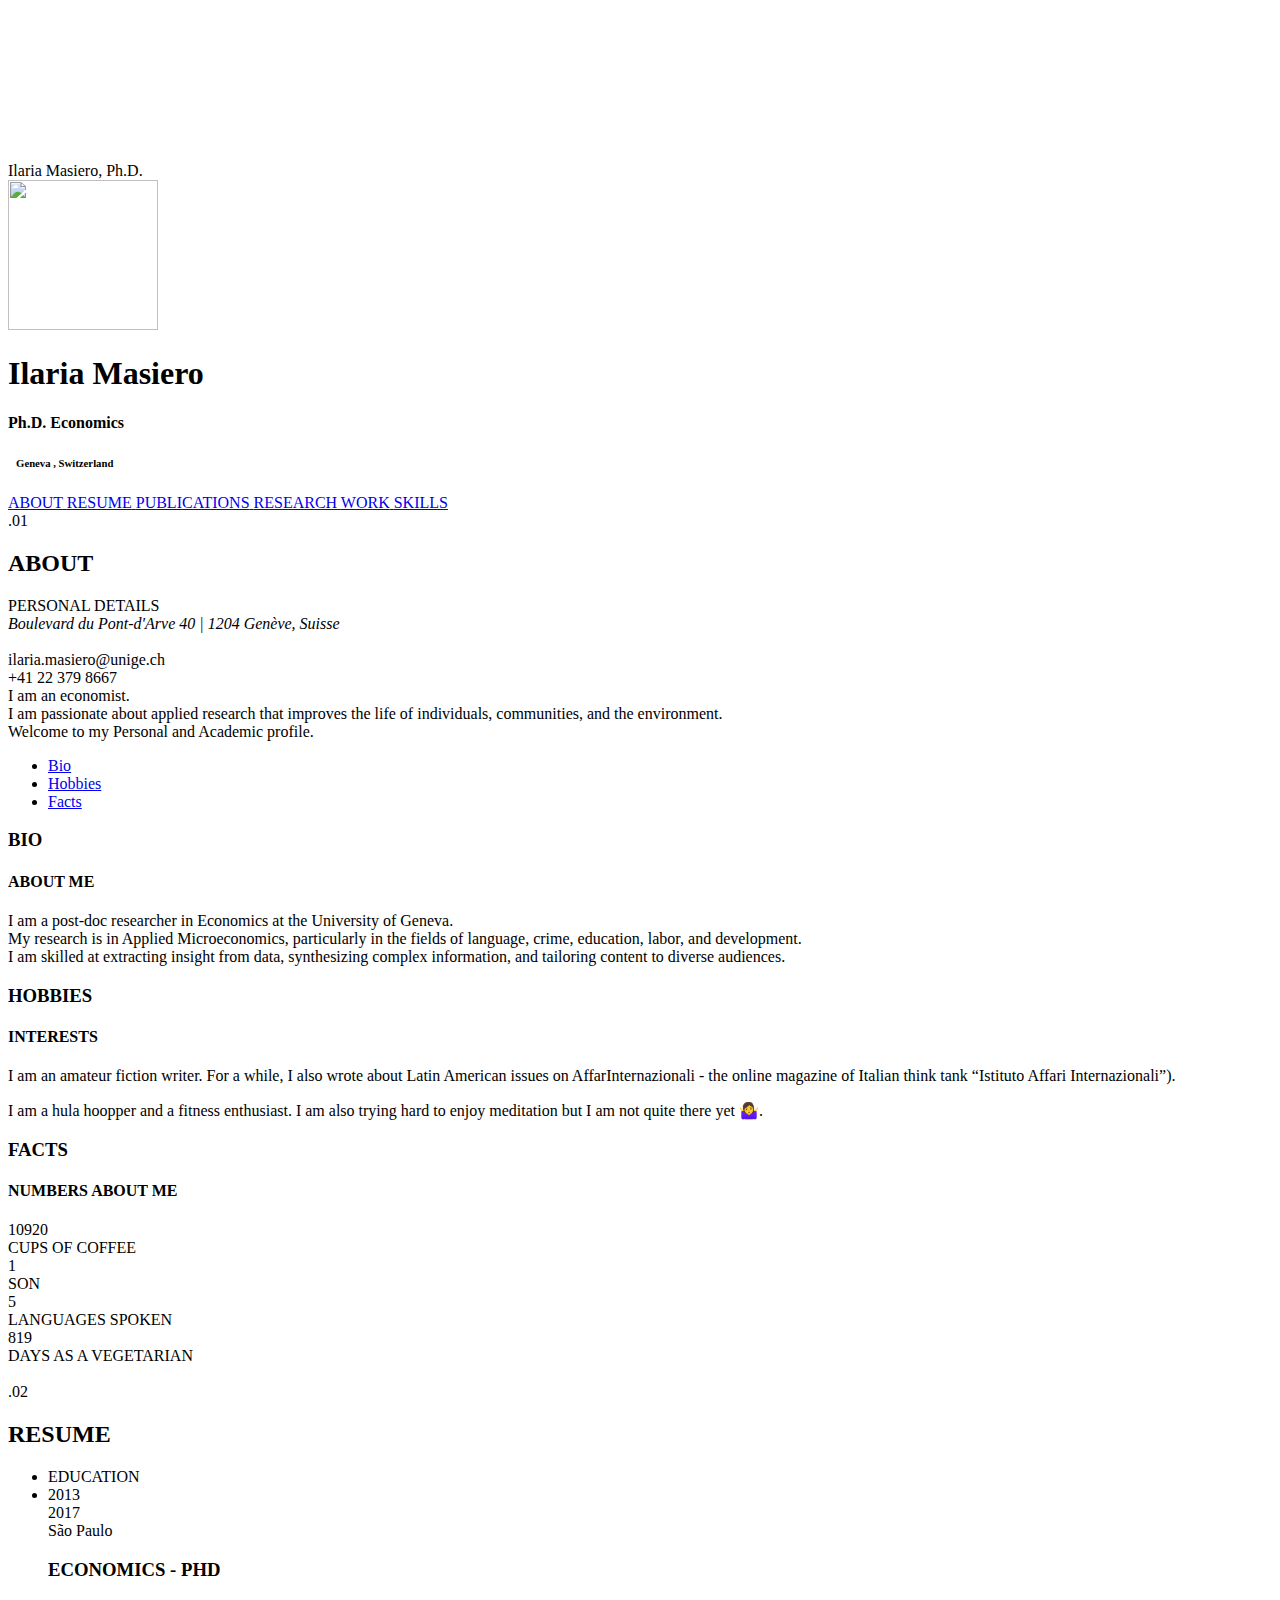
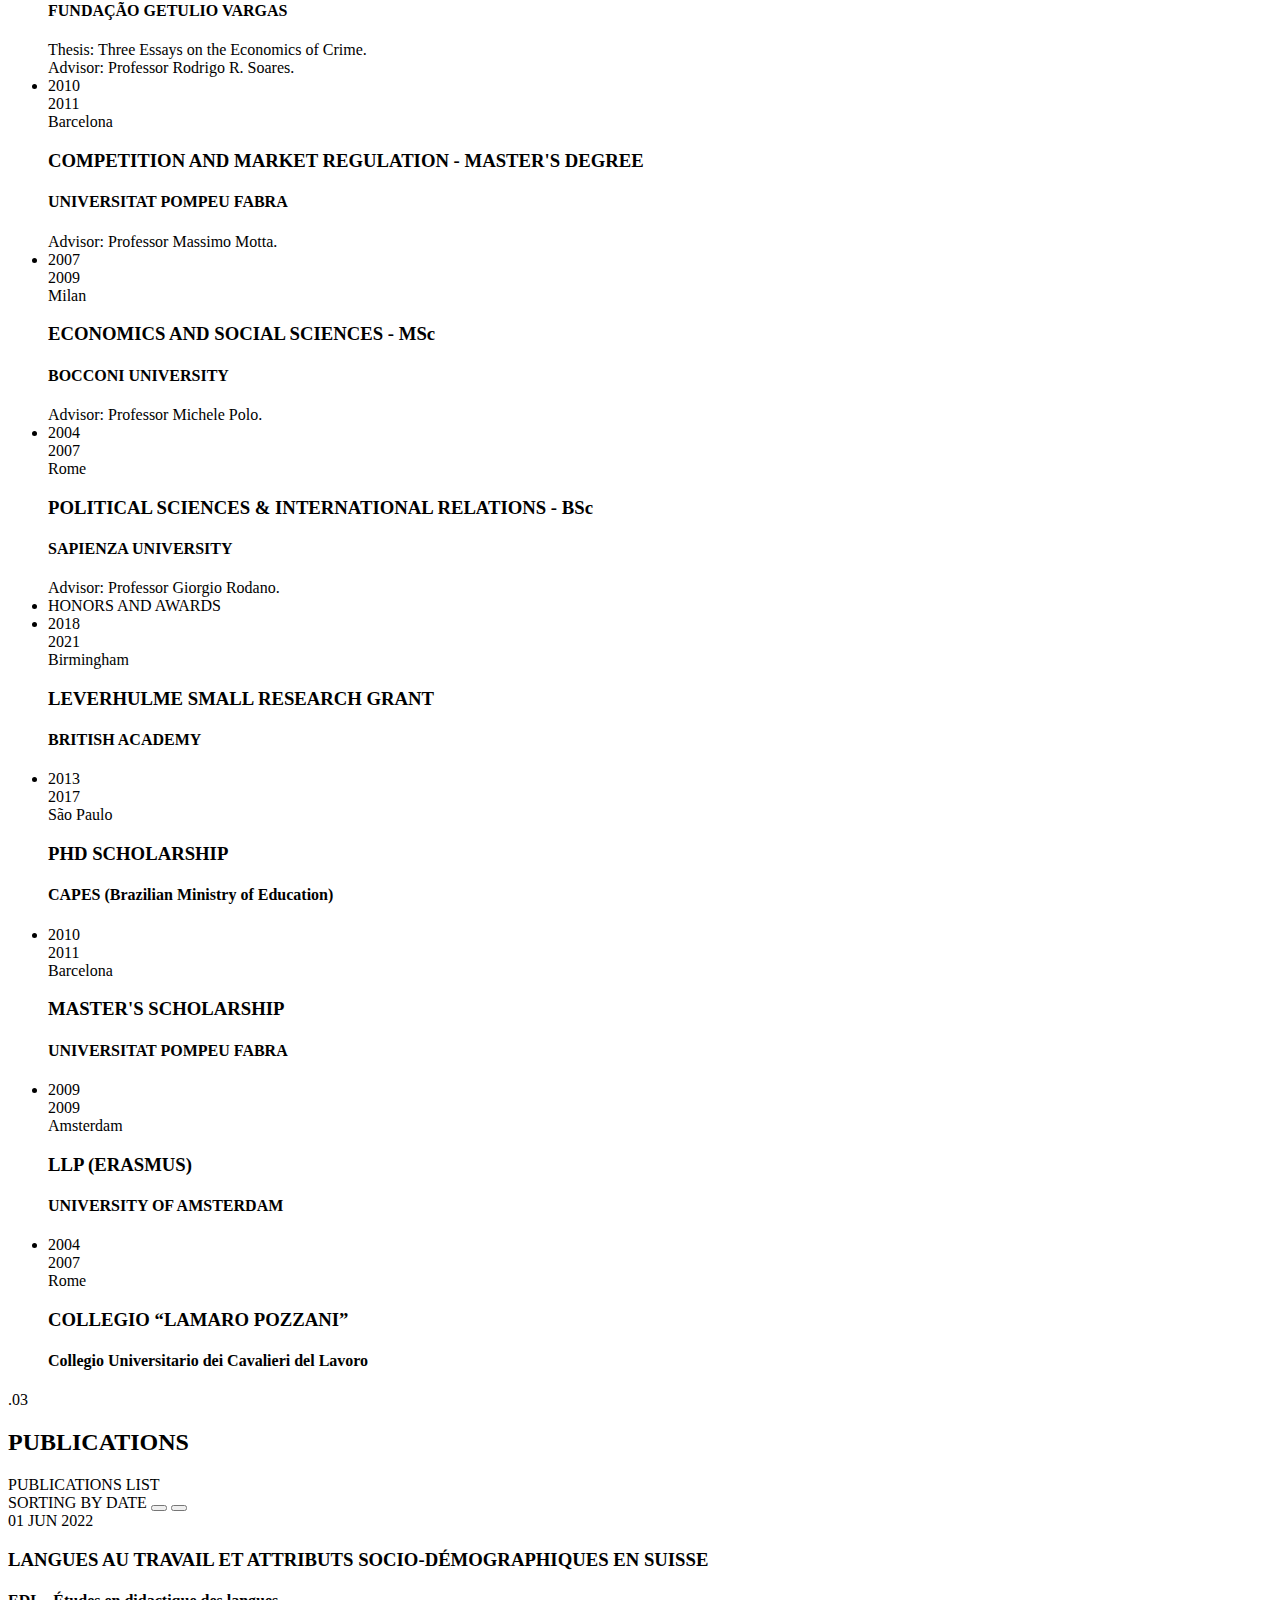
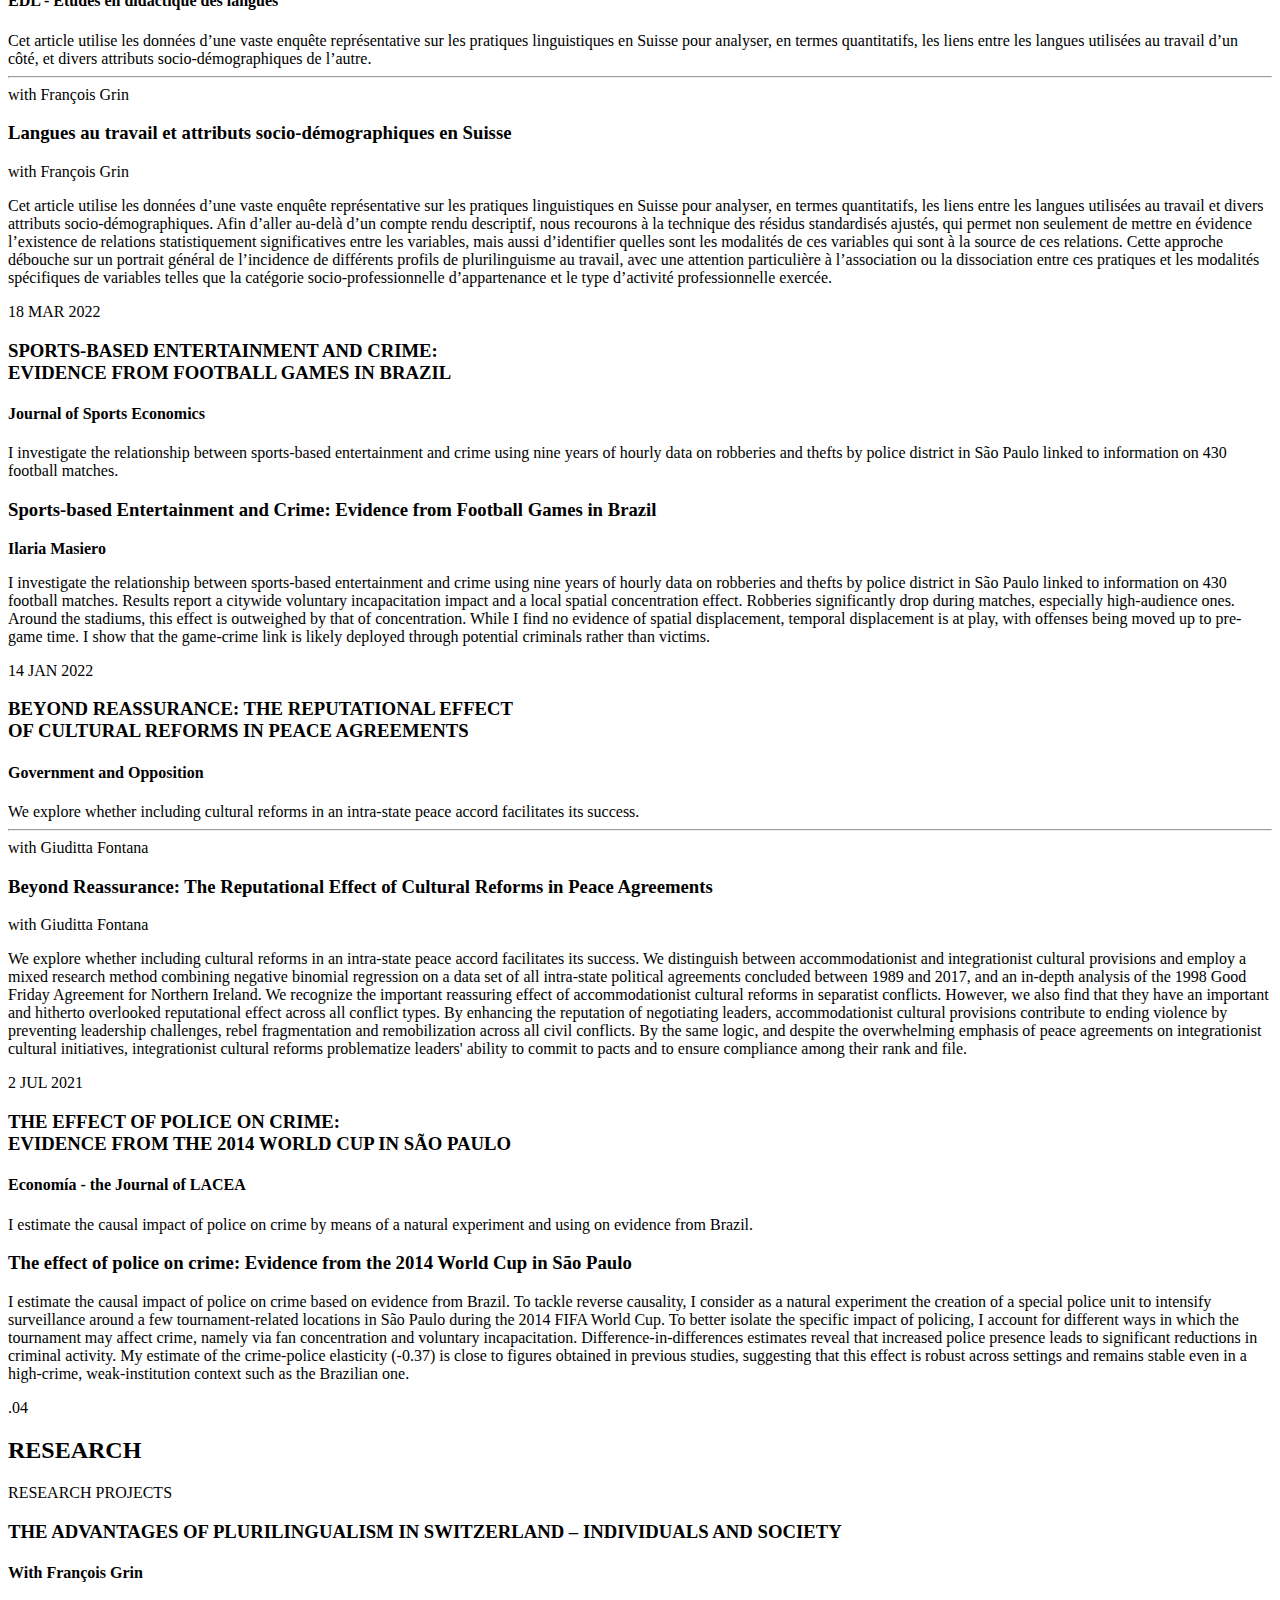
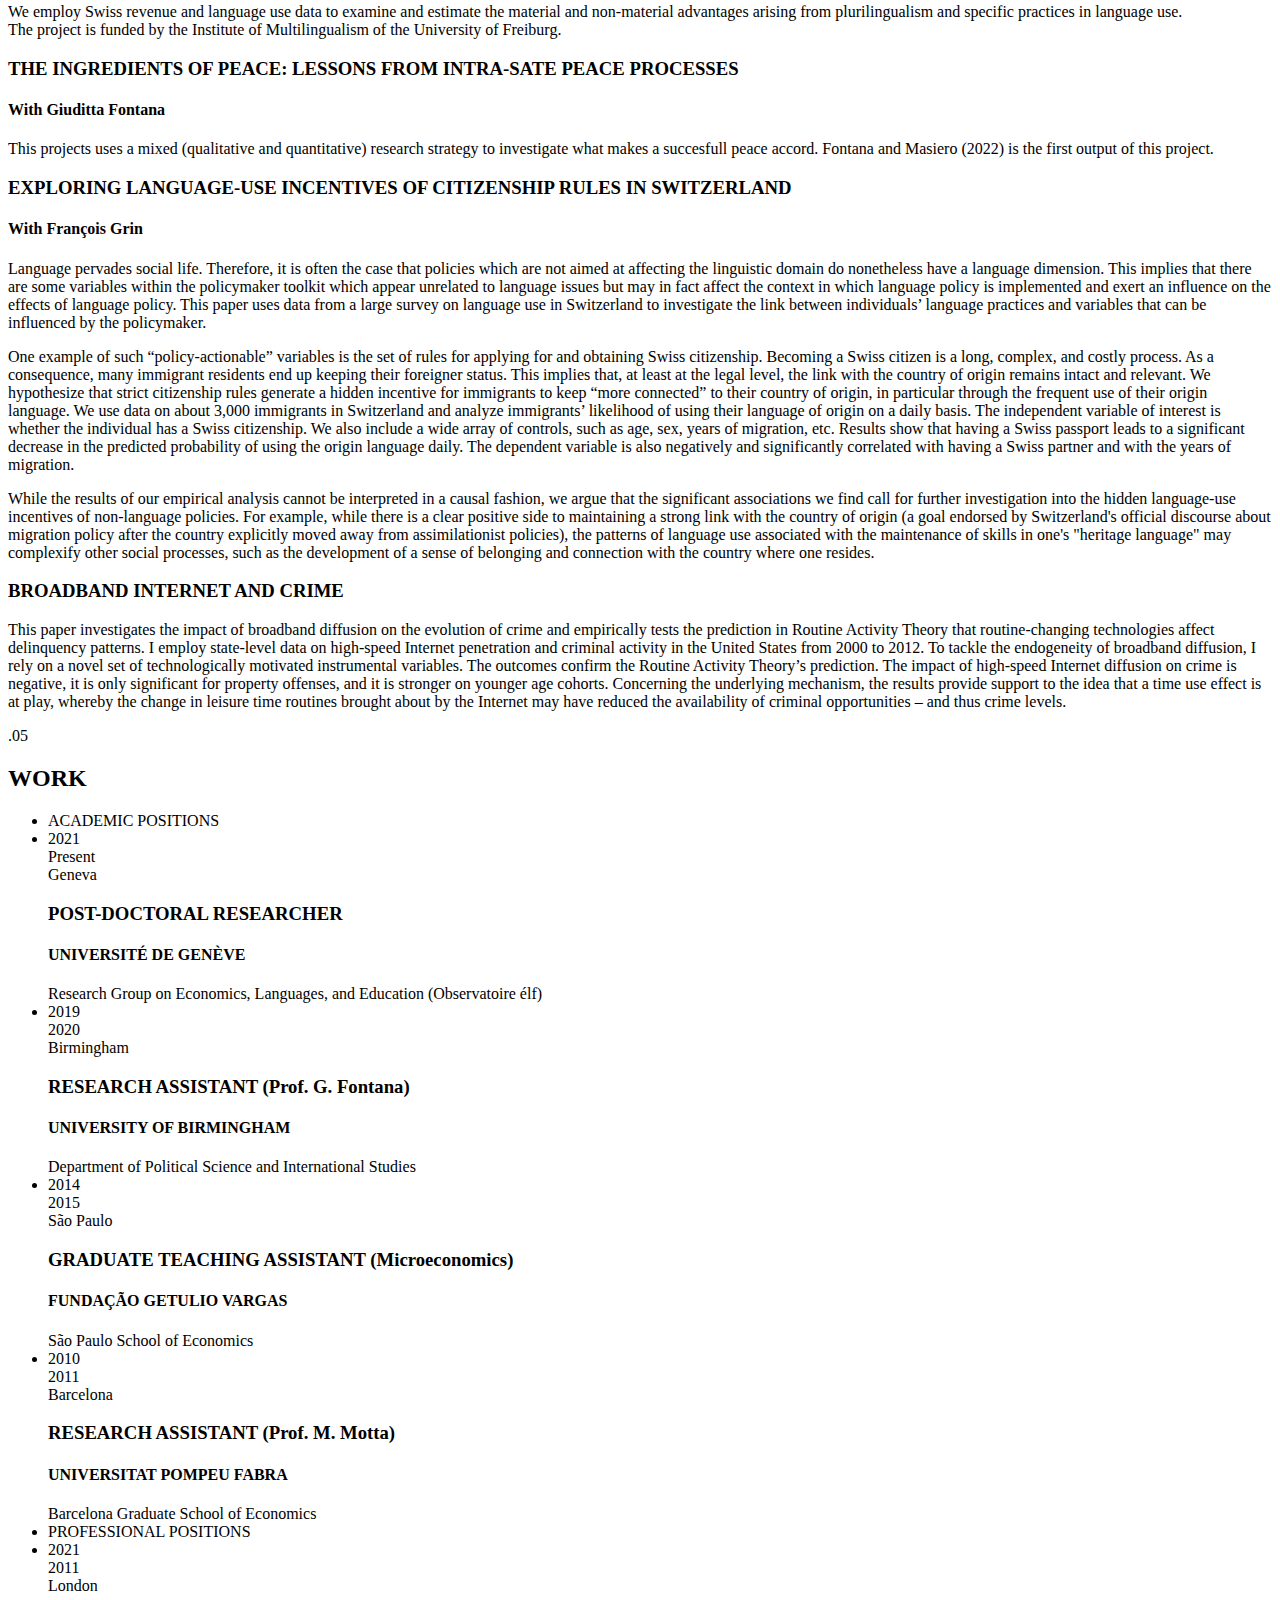
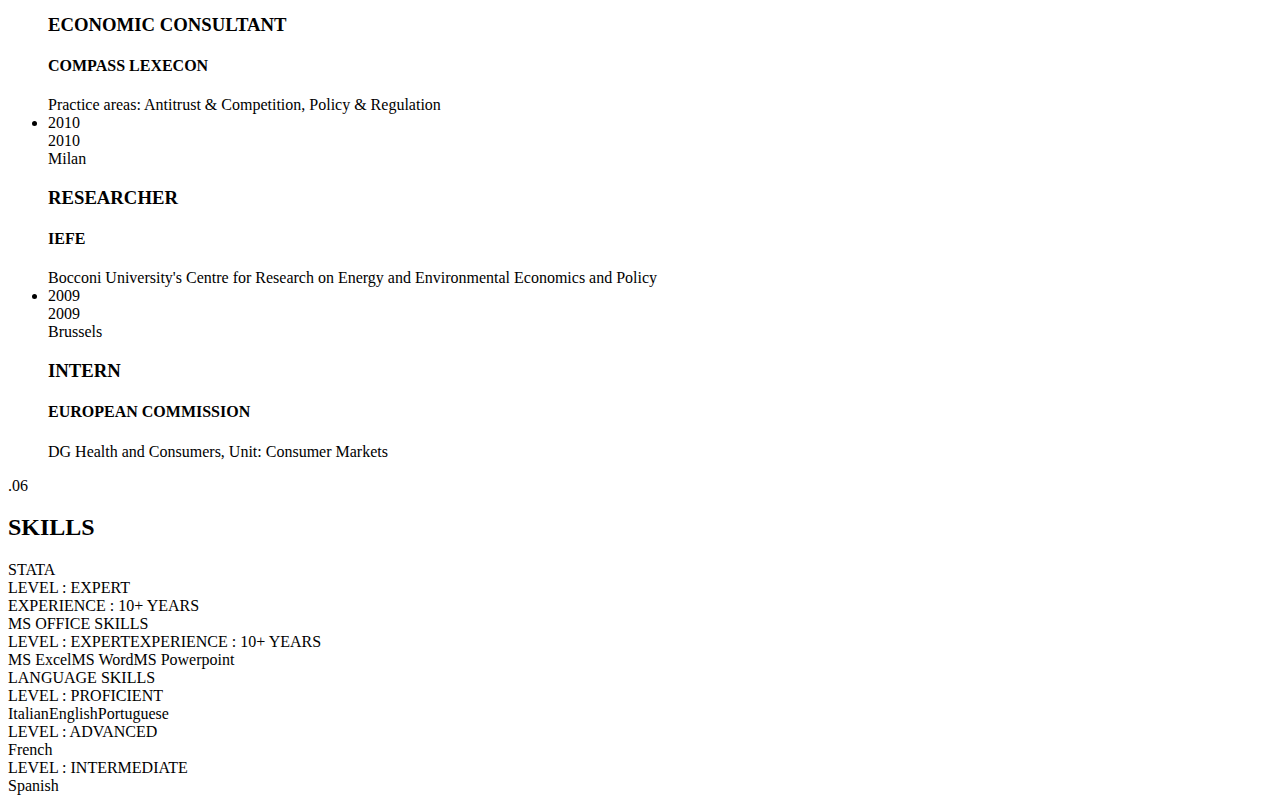
==== commit e4c17cb5: "Update index.html" ====
--- a/index.html
+++ b/index.html
@@ -556,7 +556,7 @@
                             <!-- publication item -->
                             <div class="publication_item" data-groups='["all"]' data-date-publication="2022-06-01">
                                 <div class="media">
-                                    <a href=".publication-detail2" class="ex-link open_popup" data-effect="mfp-zoom-out"><i class="fa fa-plus-square-o"></i></a>
+                                    <a href=".publication-detail4" class="ex-link open_popup" data-effect="mfp-zoom-out"><i class="fa fa-plus-square-o"></i></a>
                                     <div class="date pull-left">
                                         <span class="day">01</span>
                                         <span class="month">JUN</span>
@@ -564,13 +564,13 @@
                                     </div>
                                     <div class="media-body">
                                         <h3>LANGUES AU TRAVAIL ET ATTRIBUTS SOCIO-DÉMOGRAPHIQUES EN SUISSE</h3>
-                                        <h4>Government and Opposition</h4>
+                                        <h4>EDL - Études en didactique des langues</h4>
                                         <span class="publication_description">Cet article utilise les données d’une vaste enquête représentative sur les pratiques linguistiques en Suisse pour analyser, en termes quantitatifs, les liens entre les langues utilisées au travail d’un côté, et divers attributs socio-démographiques de l’autre.</span> </div>
                                     <hr style="margin:8px auto">
                                     <!--<span class="label label-success">Journal Paper</span> -->
                                     <span class="publication_authors"><strong></strong>with François Grin</span>
                                 </div>
-                                <div class="mfp-hide mfp-with-anim publication-detail2 publication-detail">
+                                <div class="mfp-hide mfp-with-anim publication-detail4 publication-detail">
                                     <!--<div class="image_work">
                                         <img class="img-responsive" src="http://placehold.it/480x200" alt="img" width="480" height="200">
                                     </div>-->
